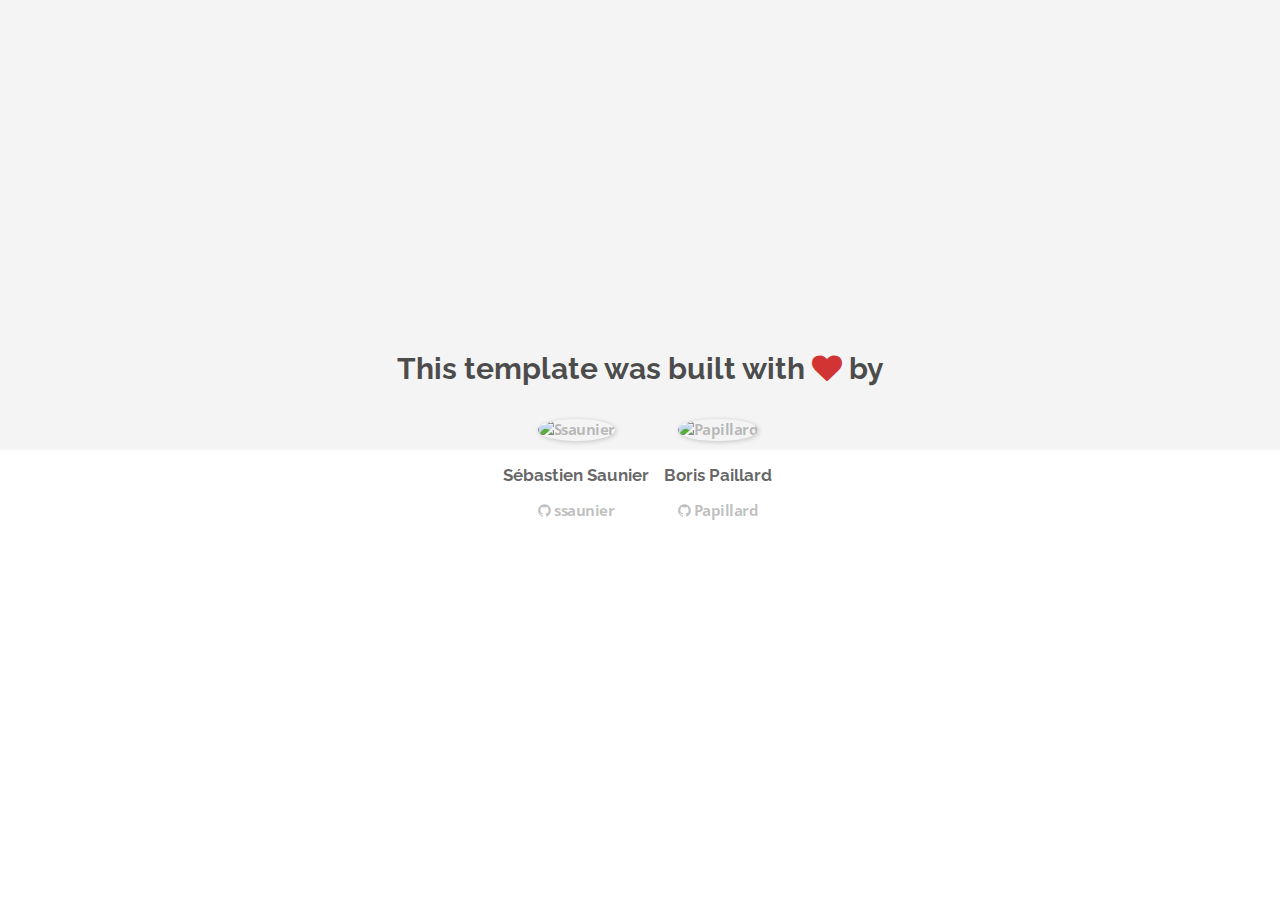
==== about.html @ 10a13725 "Automated commit at 2017-11-20 10:11:05 UTC by middleman-deploy 2.0.0-alpha" ====
<!doctype html>
<html>
  <head>
    <meta charset="utf-8">
    <meta http-equiv="x-ua-compatible" content="ie=edge">
    <meta name="viewport"
          content="width=device-width, initial-scale=1, shrink-to-fit=no">
    <!-- Use the title from a page's frontmatter if it has one -->
    <title>Le Wagon - Middleman - About</title>
    <link href="stylesheets/application-3c48b980.css" rel="stylesheet" />
    <script src="javascripts/application-93de88c9.js"></script>
    <link href="images/favicon-f15af148.png" rel="icon" type="image/png" />
  </head>
  <body>
    <div id="about">
  <div class="about-content">
    <h1>This template was built with <i class="fa fa-heart"></i> by</h1>
    <ul class="list-inline">
        <li>
<a href="https://kitt.lewagon.com/alumni/ssaunier" target="_blank">            <img src="https://kitt.lewagon.com/placeholder/users/ssaunier" class="img-circle" alt="Ssaunier" />
</a>          <h2>Sébastien Saunier</h2>
          <p>
<a href="https://github.com/ssaunier" target="_blank">              <i class="fa fa-github"></i> ssaunier
</a>          </p>
        </li>
        <li>
<a href="https://kitt.lewagon.com/alumni/Papillard" target="_blank">            <img src="https://kitt.lewagon.com/placeholder/users/Papillard" class="img-circle" alt="Papillard" />
</a>          <h2>Boris Paillard</h2>
          <p>
<a href="https://github.com/Papillard" target="_blank">              <i class="fa fa-github"></i> Papillard
</a>          </p>
        </li>
    </ul>
  </div>
</div>

  </body>
</html>
---- stylesheets/application-3c48b980.css ----
@import url("https://fonts.googleapis.com/css?family=Open+Sans:400,300,700|Raleway:400,100,300,700,500");/*!
 * Bootstrap v3.3.7 (http://getbootstrap.com)
 * Copyright 2011-2016 Twitter, Inc.
 * Licensed under MIT (https://github.com/twbs/bootstrap/blob/master/LICENSE)
 *//*! normalize.css v3.0.3 | MIT License | github.com/necolas/normalize.css */html{font-family:sans-serif;-ms-text-size-adjust:100%;-webkit-text-size-adjust:100%}body{margin:0}article,aside,details,figcaption,figure,footer,header,hgroup,main,menu,nav,section,summary{display:block}audio,canvas,progress,video{display:inline-block;vertical-align:baseline}audio:not([controls]){display:none;height:0}[hidden],template{display:none}a{background-color:transparent}a:active,a:hover{outline:0}abbr[title]{border-bottom:1px dotted}b,strong{font-weight:bold}dfn{font-style:italic}h1{font-size:2em;margin:0.67em 0}mark{background:#ff0;color:#000}small{font-size:80%}sub,sup{font-size:75%;line-height:0;position:relative;vertical-align:baseline}sup{top:-0.5em}sub{bottom:-0.25em}img{border:0}svg:not(:root){overflow:hidden}figure{margin:1em 40px}hr{-webkit-box-sizing:content-box;box-sizing:content-box;height:0}pre{overflow:auto}code,kbd,pre,samp{font-family:monospace, monospace;font-size:1em}button,input,optgroup,select,textarea{color:inherit;font:inherit;margin:0}button{overflow:visible}button,select{text-transform:none}button,html input[type="button"],input[type="reset"],input[type="submit"]{-webkit-appearance:button;cursor:pointer}button[disabled],html input[disabled]{cursor:default}button::-moz-focus-inner,input::-moz-focus-inner{border:0;padding:0}input{line-height:normal}input[type="checkbox"],input[type="radio"]{-webkit-box-sizing:border-box;box-sizing:border-box;padding:0}input[type="number"]::-webkit-inner-spin-button,input[type="number"]::-webkit-outer-spin-button{height:auto}input[type="search"]{-webkit-appearance:textfield;-webkit-box-sizing:content-box;box-sizing:content-box}input[type="search"]::-webkit-search-cancel-button,input[type="search"]::-webkit-search-decoration{-webkit-appearance:none}fieldset{border:1px solid #c0c0c0;margin:0 2px;padding:0.35em 0.625em 0.75em}legend{border:0;padding:0}textarea{overflow:auto}optgroup{font-weight:bold}table{border-collapse:collapse;border-spacing:0}td,th{padding:0}/*! Source: https://github.com/h5bp/html5-boilerplate/blob/master/src/css/main.css */@media print{*,*:before,*:after{background:transparent !important;color:#000 !important;-webkit-box-shadow:none !important;box-shadow:none !important;text-shadow:none !important}a,a:visited{text-decoration:underline}a[href]:after{content:" (" attr(href) ")"}abbr[title]:after{content:" (" attr(title) ")"}a[href^="#"]:after,a[href^="javascript:"]:after{content:""}pre,blockquote{border:1px solid #999;page-break-inside:avoid}thead{display:table-header-group}tr,img{page-break-inside:avoid}img{max-width:100% !important}p,h2,h3{orphans:3;widows:3}h2,h3{page-break-after:avoid}.navbar{display:none}.btn>.caret,.dropup>.btn>.caret{border-top-color:#000 !important}.label{border:1px solid #000}.table{border-collapse:collapse !important}.table td,.table th{background-color:#fff !important}.table-bordered th,.table-bordered td{border:1px solid #ddd !important}}@font-face{font-family:'Glyphicons Halflings';src:url("../assets/bootstrap/glyphicons-halflings-regular-86b6f62b.eot");src:url("../assets/bootstrap/glyphicons-halflings-regular-86b6f62b.eot?#iefix") format("embedded-opentype"),url("../assets/bootstrap/glyphicons-halflings-regular-ca35b697.woff2") format("woff2"),url("../assets/bootstrap/glyphicons-halflings-regular-278e49a8.woff") format("woff"),url("../assets/bootstrap/glyphicons-halflings-regular-44bc1850.ttf") format("truetype"),url("../assets/bootstrap/glyphicons-halflings-regular-de51a849.svg#glyphicons_halflingsregular") format("svg")}.glyphicon{position:relative;top:1px;display:inline-block;font-family:'Glyphicons Halflings';font-style:normal;font-weight:normal;line-height:1;-webkit-font-smoothing:antialiased;-moz-osx-font-smoothing:grayscale}.glyphicon-asterisk:before{content:"\002a"}.glyphicon-plus:before{content:"\002b"}.glyphicon-euro:before,.glyphicon-eur:before{content:"\20ac"}.glyphicon-minus:before{content:"\2212"}.glyphicon-cloud:before{content:"\2601"}.glyphicon-envelope:before{content:"\2709"}.glyphicon-pencil:before{content:"\270f"}.glyphicon-glass:before{content:"\e001"}.glyphicon-music:before{content:"\e002"}.glyphicon-search:before{content:"\e003"}.glyphicon-heart:before{content:"\e005"}.glyphicon-star:before{content:"\e006"}.glyphicon-star-empty:before{content:"\e007"}.glyphicon-user:before{content:"\e008"}.glyphicon-film:before{content:"\e009"}.glyphicon-th-large:before{content:"\e010"}.glyphicon-th:before{content:"\e011"}.glyphicon-th-list:before{content:"\e012"}.glyphicon-ok:before{content:"\e013"}.glyphicon-remove:before{content:"\e014"}.glyphicon-zoom-in:before{content:"\e015"}.glyphicon-zoom-out:before{content:"\e016"}.glyphicon-off:before{content:"\e017"}.glyphicon-signal:before{content:"\e018"}.glyphicon-cog:before{content:"\e019"}.glyphicon-trash:before{content:"\e020"}.glyphicon-home:before{content:"\e021"}.glyphicon-file:before{content:"\e022"}.glyphicon-time:before{content:"\e023"}.glyphicon-road:before{content:"\e024"}.glyphicon-download-alt:before{content:"\e025"}.glyphicon-download:before{content:"\e026"}.glyphicon-upload:before{content:"\e027"}.glyphicon-inbox:before{content:"\e028"}.glyphicon-play-circle:before{content:"\e029"}.glyphicon-repeat:before{content:"\e030"}.glyphicon-refresh:before{content:"\e031"}.glyphicon-list-alt:before{content:"\e032"}.glyphicon-lock:before{content:"\e033"}.glyphicon-flag:before{content:"\e034"}.glyphicon-headphones:before{content:"\e035"}.glyphicon-volume-off:before{content:"\e036"}.glyphicon-volume-down:before{content:"\e037"}.glyphicon-volume-up:before{content:"\e038"}.glyphicon-qrcode:before{content:"\e039"}.glyphicon-barcode:before{content:"\e040"}.glyphicon-tag:before{content:"\e041"}.glyphicon-tags:before{content:"\e042"}.glyphicon-book:before{content:"\e043"}.glyphicon-bookmark:before{content:"\e044"}.glyphicon-print:before{content:"\e045"}.glyphicon-camera:before{content:"\e046"}.glyphicon-font:before{content:"\e047"}.glyphicon-bold:before{content:"\e048"}.glyphicon-italic:before{content:"\e049"}.glyphicon-text-height:before{content:"\e050"}.glyphicon-text-width:before{content:"\e051"}.glyphicon-align-left:before{content:"\e052"}.glyphicon-align-center:before{content:"\e053"}.glyphicon-align-right:before{content:"\e054"}.glyphicon-align-justify:before{content:"\e055"}.glyphicon-list:before{content:"\e056"}.glyphicon-indent-left:before{content:"\e057"}.glyphicon-indent-right:before{content:"\e058"}.glyphicon-facetime-video:before{content:"\e059"}.glyphicon-picture:before{content:"\e060"}.glyphicon-map-marker:before{content:"\e062"}.glyphicon-adjust:before{content:"\e063"}.glyphicon-tint:before{content:"\e064"}.glyphicon-edit:before{content:"\e065"}.glyphicon-share:before{content:"\e066"}.glyphicon-check:before{content:"\e067"}.glyphicon-move:before{content:"\e068"}.glyphicon-step-backward:before{content:"\e069"}.glyphicon-fast-backward:before{content:"\e070"}.glyphicon-backward:before{content:"\e071"}.glyphicon-play:before{content:"\e072"}.glyphicon-pause:before{content:"\e073"}.glyphicon-stop:before{content:"\e074"}.glyphicon-forward:before{content:"\e075"}.glyphicon-fast-forward:before{content:"\e076"}.glyphicon-step-forward:before{content:"\e077"}.glyphicon-eject:before{content:"\e078"}.glyphicon-chevron-left:before{content:"\e079"}.glyphicon-chevron-right:before{content:"\e080"}.glyphicon-plus-sign:before{content:"\e081"}.glyphicon-minus-sign:before{content:"\e082"}.glyphicon-remove-sign:before{content:"\e083"}.glyphicon-ok-sign:before{content:"\e084"}.glyphicon-question-sign:before{content:"\e085"}.glyphicon-info-sign:before{content:"\e086"}.glyphicon-screenshot:before{content:"\e087"}.glyphicon-remove-circle:before{content:"\e088"}.glyphicon-ok-circle:before{content:"\e089"}.glyphicon-ban-circle:before{content:"\e090"}.glyphicon-arrow-left:before{content:"\e091"}.glyphicon-arrow-right:before{content:"\e092"}.glyphicon-arrow-up:before{content:"\e093"}.glyphicon-arrow-down:before{content:"\e094"}.glyphicon-share-alt:before{content:"\e095"}.glyphicon-resize-full:before{content:"\e096"}.glyphicon-resize-small:before{content:"\e097"}.glyphicon-exclamation-sign:before{content:"\e101"}.glyphicon-gift:before{content:"\e102"}.glyphicon-leaf:before{content:"\e103"}.glyphicon-fire:before{content:"\e104"}.glyphicon-eye-open:before{content:"\e105"}.glyphicon-eye-close:before{content:"\e106"}.glyphicon-warning-sign:before{content:"\e107"}.glyphicon-plane:before{content:"\e108"}.glyphicon-calendar:before{content:"\e109"}.glyphicon-random:before{content:"\e110"}.glyphicon-comment:before{content:"\e111"}.glyphicon-magnet:before{content:"\e112"}.glyphicon-chevron-up:before{content:"\e113"}.glyphicon-chevron-down:before{content:"\e114"}.glyphicon-retweet:before{content:"\e115"}.glyphicon-shopping-cart:before{content:"\e116"}.glyphicon-folder-close:before{content:"\e117"}.glyphicon-folder-open:before{content:"\e118"}.glyphicon-resize-vertical:before{content:"\e119"}.glyphicon-resize-horizontal:before{content:"\e120"}.glyphicon-hdd:before{content:"\e121"}.glyphicon-bullhorn:before{content:"\e122"}.glyphicon-bell:before{content:"\e123"}.glyphicon-certificate:before{content:"\e124"}.glyphicon-thumbs-up:before{content:"\e125"}.glyphicon-thumbs-down:before{content:"\e126"}.glyphicon-hand-right:before{content:"\e127"}.glyphicon-hand-left:before{content:"\e128"}.glyphicon-hand-up:before{content:"\e129"}.glyphicon-hand-down:before{content:"\e130"}.glyphicon-circle-arrow-right:before{content:"\e131"}.glyphicon-circle-arrow-left:before{content:"\e132"}.glyphicon-circle-arrow-up:before{content:"\e133"}.glyphicon-circle-arrow-down:before{content:"\e134"}.glyphicon-globe:before{content:"\e135"}.glyphicon-wrench:before{content:"\e136"}.glyphicon-tasks:before{content:"\e137"}.glyphicon-filter:before{content:"\e138"}.glyphicon-briefcase:before{content:"\e139"}.glyphicon-fullscreen:before{content:"\e140"}.glyphicon-dashboard:before{content:"\e141"}.glyphicon-paperclip:before{content:"\e142"}.glyphicon-heart-empty:before{content:"\e143"}.glyphicon-link:before{content:"\e144"}.glyphicon-phone:before{content:"\e145"}.glyphicon-pushpin:before{content:"\e146"}.glyphicon-usd:before{content:"\e148"}.glyphicon-gbp:before{content:"\e149"}.glyphicon-sort:before{content:"\e150"}.glyphicon-sort-by-alphabet:before{content:"\e151"}.glyphicon-sort-by-alphabet-alt:before{content:"\e152"}.glyphicon-sort-by-order:before{content:"\e153"}.glyphicon-sort-by-order-alt:before{content:"\e154"}.glyphicon-sort-by-attributes:before{content:"\e155"}.glyphicon-sort-by-attributes-alt:before{content:"\e156"}.glyphicon-unchecked:before{content:"\e157"}.glyphicon-expand:before{content:"\e158"}.glyphicon-collapse-down:before{content:"\e159"}.glyphicon-collapse-up:before{content:"\e160"}.glyphicon-log-in:before{content:"\e161"}.glyphicon-flash:before{content:"\e162"}.glyphicon-log-out:before{content:"\e163"}.glyphicon-new-window:before{content:"\e164"}.glyphicon-record:before{content:"\e165"}.glyphicon-save:before{content:"\e166"}.glyphicon-open:before{content:"\e167"}.glyphicon-saved:before{content:"\e168"}.glyphicon-import:before{content:"\e169"}.glyphicon-export:before{content:"\e170"}.glyphicon-send:before{content:"\e171"}.glyphicon-floppy-disk:before{content:"\e172"}.glyphicon-floppy-saved:before{content:"\e173"}.glyphicon-floppy-remove:before{content:"\e174"}.glyphicon-floppy-save:before{content:"\e175"}.glyphicon-floppy-open:before{content:"\e176"}.glyphicon-credit-card:before{content:"\e177"}.glyphicon-transfer:before{content:"\e178"}.glyphicon-cutlery:before{content:"\e179"}.glyphicon-header:before{content:"\e180"}.glyphicon-compressed:before{content:"\e181"}.glyphicon-earphone:before{content:"\e182"}.glyphicon-phone-alt:before{content:"\e183"}.glyphicon-tower:before{content:"\e184"}.glyphicon-stats:before{content:"\e185"}.glyphicon-sd-video:before{content:"\e186"}.glyphicon-hd-video:before{content:"\e187"}.glyphicon-subtitles:before{content:"\e188"}.glyphicon-sound-stereo:before{content:"\e189"}.glyphicon-sound-dolby:before{content:"\e190"}.glyphicon-sound-5-1:before{content:"\e191"}.glyphicon-sound-6-1:before{content:"\e192"}.glyphicon-sound-7-1:before{content:"\e193"}.glyphicon-copyright-mark:before{content:"\e194"}.glyphicon-registration-mark:before{content:"\e195"}.glyphicon-cloud-download:before{content:"\e197"}.glyphicon-cloud-upload:before{content:"\e198"}.glyphicon-tree-conifer:before{content:"\e199"}.glyphicon-tree-deciduous:before{content:"\e200"}.glyphicon-cd:before{content:"\e201"}.glyphicon-save-file:before{content:"\e202"}.glyphicon-open-file:before{content:"\e203"}.glyphicon-level-up:before{content:"\e204"}.glyphicon-copy:before{content:"\e205"}.glyphicon-paste:before{content:"\e206"}.glyphicon-alert:before{content:"\e209"}.glyphicon-equalizer:before{content:"\e210"}.glyphicon-king:before{content:"\e211"}.glyphicon-queen:before{content:"\e212"}.glyphicon-pawn:before{content:"\e213"}.glyphicon-bishop:before{content:"\e214"}.glyphicon-knight:before{content:"\e215"}.glyphicon-baby-formula:before{content:"\e216"}.glyphicon-tent:before{content:"\26fa"}.glyphicon-blackboard:before{content:"\e218"}.glyphicon-bed:before{content:"\e219"}.glyphicon-apple:before{content:"\f8ff"}.glyphicon-erase:before{content:"\e221"}.glyphicon-hourglass:before{content:"\231b"}.glyphicon-lamp:before{content:"\e223"}.glyphicon-duplicate:before{content:"\e224"}.glyphicon-piggy-bank:before{content:"\e225"}.glyphicon-scissors:before{content:"\e226"}.glyphicon-bitcoin:before{content:"\e227"}.glyphicon-btc:before{content:"\e227"}.glyphicon-xbt:before{content:"\e227"}.glyphicon-yen:before{content:"\00a5"}.glyphicon-jpy:before{content:"\00a5"}.glyphicon-ruble:before{content:"\20bd"}.glyphicon-rub:before{content:"\20bd"}.glyphicon-scale:before{content:"\e230"}.glyphicon-ice-lolly:before{content:"\e231"}.glyphicon-ice-lolly-tasted:before{content:"\e232"}.glyphicon-education:before{content:"\e233"}.glyphicon-option-horizontal:before{content:"\e234"}.glyphicon-option-vertical:before{content:"\e235"}.glyphicon-menu-hamburger:before{content:"\e236"}.glyphicon-modal-window:before{content:"\e237"}.glyphicon-oil:before{content:"\e238"}.glyphicon-grain:before{content:"\e239"}.glyphicon-sunglasses:before{content:"\e240"}.glyphicon-text-size:before{content:"\e241"}.glyphicon-text-color:before{content:"\e242"}.glyphicon-text-background:before{content:"\e243"}.glyphicon-object-align-top:before{content:"\e244"}.glyphicon-object-align-bottom:before{content:"\e245"}.glyphicon-object-align-horizontal:before{content:"\e246"}.glyphicon-object-align-left:before{content:"\e247"}.glyphicon-object-align-vertical:before{content:"\e248"}.glyphicon-object-align-right:before{content:"\e249"}.glyphicon-triangle-right:before{content:"\e250"}.glyphicon-triangle-left:before{content:"\e251"}.glyphicon-triangle-bottom:before{content:"\e252"}.glyphicon-triangle-top:before{content:"\e253"}.glyphicon-console:before{content:"\e254"}.glyphicon-superscript:before{content:"\e255"}.glyphicon-subscript:before{content:"\e256"}.glyphicon-menu-left:before{content:"\e257"}.glyphicon-menu-right:before{content:"\e258"}.glyphicon-menu-down:before{content:"\e259"}.glyphicon-menu-up:before{content:"\e260"}*{-webkit-box-sizing:border-box;box-sizing:border-box}*:before,*:after{-webkit-box-sizing:border-box;box-sizing:border-box}html{font-size:10px;-webkit-tap-highlight-color:transparent}body{font-family:"Open Sans", "Helvetica", "sans-serif";font-size:18px;line-height:1.42857143;color:#333333;background-color:#F4F4F4}input,button,select,textarea{font-family:inherit;font-size:inherit;line-height:inherit}a{color:#469AE0;text-decoration:none}a:hover,a:focus{color:#1f74ba;text-decoration:underline}a:focus{outline:5px auto -webkit-focus-ring-color;outline-offset:-2px}figure{margin:0}img{vertical-align:middle}.img-responsive{display:block;max-width:100%;height:auto}.img-rounded{border-radius:2px}.img-thumbnail{padding:4px;line-height:1.42857143;background-color:#F4F4F4;border:1px solid #ddd;border-radius:2px;-webkit-transition:all 0.2s ease-in-out;transition:all 0.2s ease-in-out;display:inline-block;max-width:100%;height:auto}.img-circle{border-radius:50%}hr{margin-top:25px;margin-bottom:25px;border:0;border-top:1px solid #eeeeee}.sr-only{position:absolute;width:1px;height:1px;margin:-1px;padding:0;overflow:hidden;clip:rect(0, 0, 0, 0);border:0}.sr-only-focusable:active,.sr-only-focusable:focus{position:static;width:auto;height:auto;margin:0;overflow:visible;clip:auto}[role="button"]{cursor:pointer}h1,h2,h3,h4,h5,h6,.h1,.h2,.h3,.h4,.h5,.h6{font-family:"Raleway", "Helvetica", "sans-serif";font-weight:500;line-height:1.1;color:inherit}h1 small,h1 .small,h2 small,h2 .small,h3 small,h3 .small,h4 small,h4 .small,h5 small,h5 .small,h6 small,h6 .small,.h1 small,.h1 .small,.h2 small,.h2 .small,.h3 small,.h3 .small,.h4 small,.h4 .small,.h5 small,.h5 .small,.h6 small,.h6 .small{font-weight:normal;line-height:1;color:#777777}h1,.h1,h2,.h2,h3,.h3{margin-top:25px;margin-bottom:12.5px}h1 small,h1 .small,.h1 small,.h1 .small,h2 small,h2 .small,.h2 small,.h2 .small,h3 small,h3 .small,.h3 small,.h3 .small{font-size:65%}h4,.h4,h5,.h5,h6,.h6{margin-top:12.5px;margin-bottom:12.5px}h4 small,h4 .small,.h4 small,.h4 .small,h5 small,h5 .small,.h5 small,.h5 .small,h6 small,h6 .small,.h6 small,.h6 .small{font-size:75%}h1,.h1{font-size:46px}h2,.h2{font-size:38px}h3,.h3{font-size:31px}h4,.h4{font-size:23px}h5,.h5{font-size:18px}h6,.h6{font-size:16px}p{margin:0 0 12.5px}.lead{margin-bottom:25px;font-size:20px;font-weight:300;line-height:1.4}@media (min-width: 768px){.lead{font-size:27px}}small,.small{font-size:88%}mark,.mark{background-color:#fcf8e3;padding:.2em}.text-left{text-align:left}.text-right{text-align:right}.text-center{text-align:center}.text-justify{text-align:justify}.text-nowrap{white-space:nowrap}.text-lowercase{text-transform:lowercase}.text-uppercase,.initialism{text-transform:uppercase}.text-capitalize{text-transform:capitalize}.text-muted{color:#777777}.text-primary{color:#469AE0}a.text-primary:hover,a.text-primary:focus{color:#2381d0}.text-success{color:#3c763d}a.text-success:hover,a.text-success:focus{color:#2b542c}.text-info{color:#31708f}a.text-info:hover,a.text-info:focus{color:#245269}.text-warning{color:#8a6d3b}a.text-warning:hover,a.text-warning:focus{color:#66512c}.text-danger{color:#a94442}a.text-danger:hover,a.text-danger:focus{color:#843534}.bg-primary{color:#fff}.bg-primary{background-color:#469AE0}a.bg-primary:hover,a.bg-primary:focus{background-color:#2381d0}.bg-success{background-color:#dff0d8}a.bg-success:hover,a.bg-success:focus{background-color:#c1e2b3}.bg-info{background-color:#d9edf7}a.bg-info:hover,a.bg-info:focus{background-color:#afd9ee}.bg-warning{background-color:#fcf8e3}a.bg-warning:hover,a.bg-warning:focus{background-color:#f7ecb5}.bg-danger{background-color:#f2dede}a.bg-danger:hover,a.bg-danger:focus{background-color:#e4b9b9}.page-header{padding-bottom:11.5px;margin:50px 0 25px;border-bottom:1px solid #eeeeee}ul,ol{margin-top:0;margin-bottom:12.5px}ul ul,ul ol,ol ul,ol ol{margin-bottom:0}.list-unstyled{padding-left:0;list-style:none}.list-inline{padding-left:0;list-style:none;margin-left:-5px}.list-inline>li{display:inline-block;padding-left:5px;padding-right:5px}dl{margin-top:0;margin-bottom:25px}dt,dd{line-height:1.42857143}dt{font-weight:bold}dd{margin-left:0}.dl-horizontal dd:before,.dl-horizontal dd:after{content:" ";display:table}.dl-horizontal dd:after{clear:both}@media (min-width: 768px){.dl-horizontal dt{float:left;width:160px;clear:left;text-align:right;overflow:hidden;text-overflow:ellipsis;white-space:nowrap}.dl-horizontal dd{margin-left:180px}}abbr[title],abbr[data-original-title]{cursor:help;border-bottom:1px dotted #777777}.initialism{font-size:90%}blockquote{padding:12.5px 25px;margin:0 0 25px;font-size:22.5px;border-left:5px solid #eeeeee}blockquote p:last-child,blockquote ul:last-child,blockquote ol:last-child{margin-bottom:0}blockquote footer,blockquote small,blockquote .small{display:block;font-size:80%;line-height:1.42857143;color:#777777}blockquote footer:before,blockquote small:before,blockquote .small:before{content:'\2014 \00A0'}.blockquote-reverse,blockquote.pull-right{padding-right:15px;padding-left:0;border-right:5px solid #eeeeee;border-left:0;text-align:right}.blockquote-reverse footer:before,.blockquote-reverse small:before,.blockquote-reverse .small:before,blockquote.pull-right footer:before,blockquote.pull-right small:before,blockquote.pull-right .small:before{content:''}.blockquote-reverse footer:after,.blockquote-reverse small:after,.blockquote-reverse .small:after,blockquote.pull-right footer:after,blockquote.pull-right small:after,blockquote.pull-right .small:after{content:'\00A0 \2014'}address{margin-bottom:25px;font-style:normal;line-height:1.42857143}code,kbd,pre,samp{font-family:Menlo, Monaco, Consolas, "Courier New", monospace}code{padding:2px 4px;font-size:90%;color:#c7254e;background-color:#f9f2f4;border-radius:2px}kbd{padding:2px 4px;font-size:90%;color:#fff;background-color:#333;border-radius:2px;-webkit-box-shadow:inset 0 -1px 0 rgba(0,0,0,0.25);box-shadow:inset 0 -1px 0 rgba(0,0,0,0.25)}kbd kbd{padding:0;font-size:100%;font-weight:bold;-webkit-box-shadow:none;box-shadow:none}pre{display:block;padding:12px;margin:0 0 12.5px;font-size:17px;line-height:1.42857143;word-break:break-all;word-wrap:break-word;color:#333333;background-color:#f5f5f5;border:1px solid #ccc;border-radius:2px}pre code{padding:0;font-size:inherit;color:inherit;white-space:pre-wrap;background-color:transparent;border-radius:0}.pre-scrollable{max-height:340px;overflow-y:scroll}.container{margin-right:auto;margin-left:auto;padding-left:15px;padding-right:15px}.container:before,.container:after{content:" ";display:table}.container:after{clear:both}@media (min-width: 768px){.container{width:750px}}@media (min-width: 992px){.container{width:970px}}@media (min-width: 1200px){.container{width:1170px}}.container-fluid{margin-right:auto;margin-left:auto;padding-left:15px;padding-right:15px}.container-fluid:before,.container-fluid:after{content:" ";display:table}.container-fluid:after{clear:both}.row{margin-left:-15px;margin-right:-15px}.row:before,.row:after{content:" ";display:table}.row:after{clear:both}.col-xs-1,.col-sm-1,.col-md-1,.col-lg-1,.col-xs-2,.col-sm-2,.col-md-2,.col-lg-2,.col-xs-3,.col-sm-3,.col-md-3,.col-lg-3,.col-xs-4,.col-sm-4,.col-md-4,.col-lg-4,.col-xs-5,.col-sm-5,.col-md-5,.col-lg-5,.col-xs-6,.col-sm-6,.col-md-6,.col-lg-6,.col-xs-7,.col-sm-7,.col-md-7,.col-lg-7,.col-xs-8,.col-sm-8,.col-md-8,.col-lg-8,.col-xs-9,.col-sm-9,.col-md-9,.col-lg-9,.col-xs-10,.col-sm-10,.col-md-10,.col-lg-10,.col-xs-11,.col-sm-11,.col-md-11,.col-lg-11,.col-xs-12,.col-sm-12,.col-md-12,.col-lg-12{position:relative;min-height:1px;padding-left:15px;padding-right:15px}.col-xs-1,.col-xs-2,.col-xs-3,.col-xs-4,.col-xs-5,.col-xs-6,.col-xs-7,.col-xs-8,.col-xs-9,.col-xs-10,.col-xs-11,.col-xs-12{float:left}.col-xs-1{width:8.33333333%}.col-xs-2{width:16.66666667%}.col-xs-3{width:25%}.col-xs-4{width:33.33333333%}.col-xs-5{width:41.66666667%}.col-xs-6{width:50%}.col-xs-7{width:58.33333333%}.col-xs-8{width:66.66666667%}.col-xs-9{width:75%}.col-xs-10{width:83.33333333%}.col-xs-11{width:91.66666667%}.col-xs-12{width:100%}.col-xs-pull-0{right:auto}.col-xs-pull-1{right:8.33333333%}.col-xs-pull-2{right:16.66666667%}.col-xs-pull-3{right:25%}.col-xs-pull-4{right:33.33333333%}.col-xs-pull-5{right:41.66666667%}.col-xs-pull-6{right:50%}.col-xs-pull-7{right:58.33333333%}.col-xs-pull-8{right:66.66666667%}.col-xs-pull-9{right:75%}.col-xs-pull-10{right:83.33333333%}.col-xs-pull-11{right:91.66666667%}.col-xs-pull-12{right:100%}.col-xs-push-0{left:auto}.col-xs-push-1{left:8.33333333%}.col-xs-push-2{left:16.66666667%}.col-xs-push-3{left:25%}.col-xs-push-4{left:33.33333333%}.col-xs-push-5{left:41.66666667%}.col-xs-push-6{left:50%}.col-xs-push-7{left:58.33333333%}.col-xs-push-8{left:66.66666667%}.col-xs-push-9{left:75%}.col-xs-push-10{left:83.33333333%}.col-xs-push-11{left:91.66666667%}.col-xs-push-12{left:100%}.col-xs-offset-0{margin-left:0%}.col-xs-offset-1{margin-left:8.33333333%}.col-xs-offset-2{margin-left:16.66666667%}.col-xs-offset-3{margin-left:25%}.col-xs-offset-4{margin-left:33.33333333%}.col-xs-offset-5{margin-left:41.66666667%}.col-xs-offset-6{margin-left:50%}.col-xs-offset-7{margin-left:58.33333333%}.col-xs-offset-8{margin-left:66.66666667%}.col-xs-offset-9{margin-left:75%}.col-xs-offset-10{margin-left:83.33333333%}.col-xs-offset-11{margin-left:91.66666667%}.col-xs-offset-12{margin-left:100%}@media (min-width: 768px){.col-sm-1,.col-sm-2,.col-sm-3,.col-sm-4,.col-sm-5,.col-sm-6,.col-sm-7,.col-sm-8,.col-sm-9,.col-sm-10,.col-sm-11,.col-sm-12{float:left}.col-sm-1{width:8.33333333%}.col-sm-2{width:16.66666667%}.col-sm-3{width:25%}.col-sm-4{width:33.33333333%}.col-sm-5{width:41.66666667%}.col-sm-6{width:50%}.col-sm-7{width:58.33333333%}.col-sm-8{width:66.66666667%}.col-sm-9{width:75%}.col-sm-10{width:83.33333333%}.col-sm-11{width:91.66666667%}.col-sm-12{width:100%}.col-sm-pull-0{right:auto}.col-sm-pull-1{right:8.33333333%}.col-sm-pull-2{right:16.66666667%}.col-sm-pull-3{right:25%}.col-sm-pull-4{right:33.33333333%}.col-sm-pull-5{right:41.66666667%}.col-sm-pull-6{right:50%}.col-sm-pull-7{right:58.33333333%}.col-sm-pull-8{right:66.66666667%}.col-sm-pull-9{right:75%}.col-sm-pull-10{right:83.33333333%}.col-sm-pull-11{right:91.66666667%}.col-sm-pull-12{right:100%}.col-sm-push-0{left:auto}.col-sm-push-1{left:8.33333333%}.col-sm-push-2{left:16.66666667%}.col-sm-push-3{left:25%}.col-sm-push-4{left:33.33333333%}.col-sm-push-5{left:41.66666667%}.col-sm-push-6{left:50%}.col-sm-push-7{left:58.33333333%}.col-sm-push-8{left:66.66666667%}.col-sm-push-9{left:75%}.col-sm-push-10{left:83.33333333%}.col-sm-push-11{left:91.66666667%}.col-sm-push-12{left:100%}.col-sm-offset-0{margin-left:0%}.col-sm-offset-1{margin-left:8.33333333%}.col-sm-offset-2{margin-left:16.66666667%}.col-sm-offset-3{margin-left:25%}.col-sm-offset-4{margin-left:33.33333333%}.col-sm-offset-5{margin-left:41.66666667%}.col-sm-offset-6{margin-left:50%}.col-sm-offset-7{margin-left:58.33333333%}.col-sm-offset-8{margin-left:66.66666667%}.col-sm-offset-9{margin-left:75%}.col-sm-offset-10{margin-left:83.33333333%}.col-sm-offset-11{margin-left:91.66666667%}.col-sm-offset-12{margin-left:100%}}@media (min-width: 992px){.col-md-1,.col-md-2,.col-md-3,.col-md-4,.col-md-5,.col-md-6,.col-md-7,.col-md-8,.col-md-9,.col-md-10,.col-md-11,.col-md-12{float:left}.col-md-1{width:8.33333333%}.col-md-2{width:16.66666667%}.col-md-3{width:25%}.col-md-4{width:33.33333333%}.col-md-5{width:41.66666667%}.col-md-6{width:50%}.col-md-7{width:58.33333333%}.col-md-8{width:66.66666667%}.col-md-9{width:75%}.col-md-10{width:83.33333333%}.col-md-11{width:91.66666667%}.col-md-12{width:100%}.col-md-pull-0{right:auto}.col-md-pull-1{right:8.33333333%}.col-md-pull-2{right:16.66666667%}.col-md-pull-3{right:25%}.col-md-pull-4{right:33.33333333%}.col-md-pull-5{right:41.66666667%}.col-md-pull-6{right:50%}.col-md-pull-7{right:58.33333333%}.col-md-pull-8{right:66.66666667%}.col-md-pull-9{right:75%}.col-md-pull-10{right:83.33333333%}.col-md-pull-11{right:91.66666667%}.col-md-pull-12{right:100%}.col-md-push-0{left:auto}.col-md-push-1{left:8.33333333%}.col-md-push-2{left:16.66666667%}.col-md-push-3{left:25%}.col-md-push-4{left:33.33333333%}.col-md-push-5{left:41.66666667%}.col-md-push-6{left:50%}.col-md-push-7{left:58.33333333%}.col-md-push-8{left:66.66666667%}.col-md-push-9{left:75%}.col-md-push-10{left:83.33333333%}.col-md-push-11{left:91.66666667%}.col-md-push-12{left:100%}.col-md-offset-0{margin-left:0%}.col-md-offset-1{margin-left:8.33333333%}.col-md-offset-2{margin-left:16.66666667%}.col-md-offset-3{margin-left:25%}.col-md-offset-4{margin-left:33.33333333%}.col-md-offset-5{margin-left:41.66666667%}.col-md-offset-6{margin-left:50%}.col-md-offset-7{margin-left:58.33333333%}.col-md-offset-8{margin-left:66.66666667%}.col-md-offset-9{margin-left:75%}.col-md-offset-10{margin-left:83.33333333%}.col-md-offset-11{margin-left:91.66666667%}.col-md-offset-12{margin-left:100%}}@media (min-width: 1200px){.col-lg-1,.col-lg-2,.col-lg-3,.col-lg-4,.col-lg-5,.col-lg-6,.col-lg-7,.col-lg-8,.col-lg-9,.col-lg-10,.col-lg-11,.col-lg-12{float:left}.col-lg-1{width:8.33333333%}.col-lg-2{width:16.66666667%}.col-lg-3{width:25%}.col-lg-4{width:33.33333333%}.col-lg-5{width:41.66666667%}.col-lg-6{width:50%}.col-lg-7{width:58.33333333%}.col-lg-8{width:66.66666667%}.col-lg-9{width:75%}.col-lg-10{width:83.33333333%}.col-lg-11{width:91.66666667%}.col-lg-12{width:100%}.col-lg-pull-0{right:auto}.col-lg-pull-1{right:8.33333333%}.col-lg-pull-2{right:16.66666667%}.col-lg-pull-3{right:25%}.col-lg-pull-4{right:33.33333333%}.col-lg-pull-5{right:41.66666667%}.col-lg-pull-6{right:50%}.col-lg-pull-7{right:58.33333333%}.col-lg-pull-8{right:66.66666667%}.col-lg-pull-9{right:75%}.col-lg-pull-10{right:83.33333333%}.col-lg-pull-11{right:91.66666667%}.col-lg-pull-12{right:100%}.col-lg-push-0{left:auto}.col-lg-push-1{left:8.33333333%}.col-lg-push-2{left:16.66666667%}.col-lg-push-3{left:25%}.col-lg-push-4{left:33.33333333%}.col-lg-push-5{left:41.66666667%}.col-lg-push-6{left:50%}.col-lg-push-7{left:58.33333333%}.col-lg-push-8{left:66.66666667%}.col-lg-push-9{left:75%}.col-lg-push-10{left:83.33333333%}.col-lg-push-11{left:91.66666667%}.col-lg-push-12{left:100%}.col-lg-offset-0{margin-left:0%}.col-lg-offset-1{margin-left:8.33333333%}.col-lg-offset-2{margin-left:16.66666667%}.col-lg-offset-3{margin-left:25%}.col-lg-offset-4{margin-left:33.33333333%}.col-lg-offset-5{margin-left:41.66666667%}.col-lg-offset-6{margin-left:50%}.col-lg-offset-7{margin-left:58.33333333%}.col-lg-offset-8{margin-left:66.66666667%}.col-lg-offset-9{margin-left:75%}.col-lg-offset-10{margin-left:83.33333333%}.col-lg-offset-11{margin-left:91.66666667%}.col-lg-offset-12{margin-left:100%}}table{background-color:transparent}caption{padding-top:8px;padding-bottom:8px;color:#777777;text-align:left}th{text-align:left}.table{width:100%;max-width:100%;margin-bottom:25px}.table>thead>tr>th,.table>thead>tr>td,.table>tbody>tr>th,.table>tbody>tr>td,.table>tfoot>tr>th,.table>tfoot>tr>td{padding:8px;line-height:1.42857143;vertical-align:top;border-top:1px solid #ddd}.table>thead>tr>th{vertical-align:bottom;border-bottom:2px solid #ddd}.table>caption+thead>tr:first-child>th,.table>caption+thead>tr:first-child>td,.table>colgroup+thead>tr:first-child>th,.table>colgroup+thead>tr:first-child>td,.table>thead:first-child>tr:first-child>th,.table>thead:first-child>tr:first-child>td{border-top:0}.table>tbody+tbody{border-top:2px solid #ddd}.table .table{background-color:#F4F4F4}.table-condensed>thead>tr>th,.table-condensed>thead>tr>td,.table-condensed>tbody>tr>th,.table-condensed>tbody>tr>td,.table-condensed>tfoot>tr>th,.table-condensed>tfoot>tr>td{padding:5px}.table-bordered{border:1px solid #ddd}.table-bordered>thead>tr>th,.table-bordered>thead>tr>td,.table-bordered>tbody>tr>th,.table-bordered>tbody>tr>td,.table-bordered>tfoot>tr>th,.table-bordered>tfoot>tr>td{border:1px solid #ddd}.table-bordered>thead>tr>th,.table-bordered>thead>tr>td{border-bottom-width:2px}.table-striped>tbody>tr:nth-of-type(odd){background-color:#f9f9f9}.table-hover>tbody>tr:hover{background-color:#f5f5f5}table col[class*="col-"]{position:static;float:none;display:table-column}table td[class*="col-"],table th[class*="col-"]{position:static;float:none;display:table-cell}.table>thead>tr>td.active,.table>thead>tr>th.active,.table>thead>tr.active>td,.table>thead>tr.active>th,.table>tbody>tr>td.active,.table>tbody>tr>th.active,.table>tbody>tr.active>td,.table>tbody>tr.active>th,.table>tfoot>tr>td.active,.table>tfoot>tr>th.active,.table>tfoot>tr.active>td,.table>tfoot>tr.active>th{background-color:#f5f5f5}.table-hover>tbody>tr>td.active:hover,.table-hover>tbody>tr>th.active:hover,.table-hover>tbody>tr.active:hover>td,.table-hover>tbody>tr:hover>.active,.table-hover>tbody>tr.active:hover>th{background-color:#e8e8e8}.table>thead>tr>td.success,.table>thead>tr>th.success,.table>thead>tr.success>td,.table>thead>tr.success>th,.table>tbody>tr>td.success,.table>tbody>tr>th.success,.table>tbody>tr.success>td,.table>tbody>tr.success>th,.table>tfoot>tr>td.success,.table>tfoot>tr>th.success,.table>tfoot>tr.success>td,.table>tfoot>tr.success>th{background-color:#dff0d8}.table-hover>tbody>tr>td.success:hover,.table-hover>tbody>tr>th.success:hover,.table-hover>tbody>tr.success:hover>td,.table-hover>tbody>tr:hover>.success,.table-hover>tbody>tr.success:hover>th{background-color:#d0e9c6}.table>thead>tr>td.info,.table>thead>tr>th.info,.table>thead>tr.info>td,.table>thead>tr.info>th,.table>tbody>tr>td.info,.table>tbody>tr>th.info,.table>tbody>tr.info>td,.table>tbody>tr.info>th,.table>tfoot>tr>td.info,.table>tfoot>tr>th.info,.table>tfoot>tr.info>td,.table>tfoot>tr.info>th{background-color:#d9edf7}.table-hover>tbody>tr>td.info:hover,.table-hover>tbody>tr>th.info:hover,.table-hover>tbody>tr.info:hover>td,.table-hover>tbody>tr:hover>.info,.table-hover>tbody>tr.info:hover>th{background-color:#c4e3f3}.table>thead>tr>td.warning,.table>thead>tr>th.warning,.table>thead>tr.warning>td,.table>thead>tr.warning>th,.table>tbody>tr>td.warning,.table>tbody>tr>th.warning,.table>tbody>tr.warning>td,.table>tbody>tr.warning>th,.table>tfoot>tr>td.warning,.table>tfoot>tr>th.warning,.table>tfoot>tr.warning>td,.table>tfoot>tr.warning>th{background-color:#fcf8e3}.table-hover>tbody>tr>td.warning:hover,.table-hover>tbody>tr>th.warning:hover,.table-hover>tbody>tr.warning:hover>td,.table-hover>tbody>tr:hover>.warning,.table-hover>tbody>tr.warning:hover>th{background-color:#faf2cc}.table>thead>tr>td.danger,.table>thead>tr>th.danger,.table>thead>tr.danger>td,.table>thead>tr.danger>th,.table>tbody>tr>td.danger,.table>tbody>tr>th.danger,.table>tbody>tr.danger>td,.table>tbody>tr.danger>th,.table>tfoot>tr>td.danger,.table>tfoot>tr>th.danger,.table>tfoot>tr.danger>td,.table>tfoot>tr.danger>th{background-color:#f2dede}.table-hover>tbody>tr>td.danger:hover,.table-hover>tbody>tr>th.danger:hover,.table-hover>tbody>tr.danger:hover>td,.table-hover>tbody>tr:hover>.danger,.table-hover>tbody>tr.danger:hover>th{background-color:#ebcccc}.table-responsive{overflow-x:auto;min-height:0.01%}@media screen and (max-width: 767px){.table-responsive{width:100%;margin-bottom:18.75px;overflow-y:hidden;-ms-overflow-style:-ms-autohiding-scrollbar;border:1px solid #ddd}.table-responsive>.table{margin-bottom:0}.table-responsive>.table>thead>tr>th,.table-responsive>.table>thead>tr>td,.table-responsive>.table>tbody>tr>th,.table-responsive>.table>tbody>tr>td,.table-responsive>.table>tfoot>tr>th,.table-responsive>.table>tfoot>tr>td{white-space:nowrap}.table-responsive>.table-bordered{border:0}.table-responsive>.table-bordered>thead>tr>th:first-child,.table-responsive>.table-bordered>thead>tr>td:first-child,.table-responsive>.table-bordered>tbody>tr>th:first-child,.table-responsive>.table-bordered>tbody>tr>td:first-child,.table-responsive>.table-bordered>tfoot>tr>th:first-child,.table-responsive>.table-bordered>tfoot>tr>td:first-child{border-left:0}.table-responsive>.table-bordered>thead>tr>th:last-child,.table-responsive>.table-bordered>thead>tr>td:last-child,.table-responsive>.table-bordered>tbody>tr>th:last-child,.table-responsive>.table-bordered>tbody>tr>td:last-child,.table-responsive>.table-bordered>tfoot>tr>th:last-child,.table-responsive>.table-bordered>tfoot>tr>td:last-child{border-right:0}.table-responsive>.table-bordered>tbody>tr:last-child>th,.table-responsive>.table-bordered>tbody>tr:last-child>td,.table-responsive>.table-bordered>tfoot>tr:last-child>th,.table-responsive>.table-bordered>tfoot>tr:last-child>td{border-bottom:0}}fieldset{padding:0;margin:0;border:0;min-width:0}legend{display:block;width:100%;padding:0;margin-bottom:25px;font-size:27px;line-height:inherit;color:#333333;border:0;border-bottom:1px solid #e5e5e5}label{display:inline-block;max-width:100%;margin-bottom:5px;font-weight:bold}input[type="search"]{-webkit-box-sizing:border-box;box-sizing:border-box}input[type="radio"],input[type="checkbox"]{margin:4px 0 0;margin-top:1px \9;line-height:normal}input[type="file"]{display:block}input[type="range"]{display:block;width:100%}select[multiple],select[size]{height:auto}input[type="file"]:focus,input[type="radio"]:focus,input[type="checkbox"]:focus{outline:5px auto -webkit-focus-ring-color;outline-offset:-2px}output{display:block;padding-top:7px;font-size:18px;line-height:1.42857143;color:#000000}.form-control{display:block;width:100%;height:39px;padding:6px 12px;font-size:18px;line-height:1.42857143;color:#000000;background-color:#fff;background-image:none;border:1px solid #ccc;border-radius:2px;-webkit-box-shadow:inset 0 1px 1px rgba(0,0,0,0.075);box-shadow:inset 0 1px 1px rgba(0,0,0,0.075);-webkit-transition:border-color ease-in-out 0.15s, box-shadow ease-in-out 0.15s;-webkit-transition:border-color ease-in-out 0.15s, -webkit-box-shadow ease-in-out 0.15s;transition:border-color ease-in-out 0.15s, -webkit-box-shadow ease-in-out 0.15s;transition:border-color ease-in-out 0.15s, box-shadow ease-in-out 0.15s;transition:border-color ease-in-out 0.15s, box-shadow ease-in-out 0.15s, -webkit-box-shadow ease-in-out 0.15s}.form-control:focus{border-color:#66afe9;outline:0;-webkit-box-shadow:inset 0 1px 1px rgba(0,0,0,0.075),0 0 8px rgba(102,175,233,0.6);box-shadow:inset 0 1px 1px rgba(0,0,0,0.075),0 0 8px rgba(102,175,233,0.6)}.form-control::-moz-placeholder{color:#999;opacity:1}.form-control:-ms-input-placeholder{color:#999}.form-control::-webkit-input-placeholder{color:#999}.form-control::-ms-expand{border:0;background-color:transparent}.form-control[disabled],.form-control[readonly],fieldset[disabled] .form-control{background-color:#eeeeee;opacity:1}.form-control[disabled],fieldset[disabled] .form-control{cursor:not-allowed}textarea.form-control{height:auto}input[type="search"]{-webkit-appearance:none}@media screen and (-webkit-min-device-pixel-ratio: 0){input[type="date"].form-control,input[type="time"].form-control,input[type="datetime-local"].form-control,input[type="month"].form-control{line-height:39px}input[type="date"].input-sm,.input-group-sm>input[type="date"].form-control,.input-group-sm>input[type="date"].input-group-addon,.input-group-sm>.input-group-btn>input[type="date"].btn,.input-group-sm input[type="date"],input[type="time"].input-sm,.input-group-sm>input[type="time"].form-control,.input-group-sm>input[type="time"].input-group-addon,.input-group-sm>.input-group-btn>input[type="time"].btn,.input-group-sm input[type="time"],input[type="datetime-local"].input-sm,.input-group-sm>input[type="datetime-local"].form-control,.input-group-sm>input[type="datetime-local"].input-group-addon,.input-group-sm>.input-group-btn>input[type="datetime-local"].btn,.input-group-sm input[type="datetime-local"],input[type="month"].input-sm,.input-group-sm>input[type="month"].form-control,.input-group-sm>input[type="month"].input-group-addon,.input-group-sm>.input-group-btn>input[type="month"].btn,.input-group-sm input[type="month"]{line-height:36px}input[type="date"].input-lg,.input-group-lg>input[type="date"].form-control,.input-group-lg>input[type="date"].input-group-addon,.input-group-lg>.input-group-btn>input[type="date"].btn,.input-group-lg input[type="date"],input[type="time"].input-lg,.input-group-lg>input[type="time"].form-control,.input-group-lg>input[type="time"].input-group-addon,.input-group-lg>.input-group-btn>input[type="time"].btn,.input-group-lg input[type="time"],input[type="datetime-local"].input-lg,.input-group-lg>input[type="datetime-local"].form-control,.input-group-lg>input[type="datetime-local"].input-group-addon,.input-group-lg>.input-group-btn>input[type="datetime-local"].btn,.input-group-lg input[type="datetime-local"],input[type="month"].input-lg,.input-group-lg>input[type="month"].form-control,.input-group-lg>input[type="month"].input-group-addon,.input-group-lg>.input-group-btn>input[type="month"].btn,.input-group-lg input[type="month"]{line-height:53px}}.form-group{margin-bottom:15px}.radio,.checkbox{position:relative;display:block;margin-top:10px;margin-bottom:10px}.radio label,.checkbox label{min-height:25px;padding-left:20px;margin-bottom:0;font-weight:normal;cursor:pointer}.radio input[type="radio"],.radio-inline input[type="radio"],.checkbox input[type="checkbox"],.checkbox-inline input[type="checkbox"]{position:absolute;margin-left:-20px;margin-top:4px \9}.radio+.radio,.checkbox+.checkbox{margin-top:-5px}.radio-inline,.checkbox-inline{position:relative;display:inline-block;padding-left:20px;margin-bottom:0;vertical-align:middle;font-weight:normal;cursor:pointer}.radio-inline+.radio-inline,.checkbox-inline+.checkbox-inline{margin-top:0;margin-left:10px}input[type="radio"][disabled],input[type="radio"].disabled,fieldset[disabled] input[type="radio"],input[type="checkbox"][disabled],input[type="checkbox"].disabled,fieldset[disabled] input[type="checkbox"]{cursor:not-allowed}.radio-inline.disabled,fieldset[disabled] .radio-inline,.checkbox-inline.disabled,fieldset[disabled] .checkbox-inline{cursor:not-allowed}.radio.disabled label,fieldset[disabled] .radio label,.checkbox.disabled label,fieldset[disabled] .checkbox label{cursor:not-allowed}.form-control-static{padding-top:7px;padding-bottom:7px;margin-bottom:0;min-height:43px}.form-control-static.input-lg,.input-group-lg>.form-control-static.form-control,.input-group-lg>.form-control-static.input-group-addon,.input-group-lg>.input-group-btn>.form-control-static.btn,.form-control-static.input-sm,.input-group-sm>.form-control-static.form-control,.input-group-sm>.form-control-static.input-group-addon,.input-group-sm>.input-group-btn>.form-control-static.btn{padding-left:0;padding-right:0}.input-sm,.input-group-sm>.form-control,.input-group-sm>.input-group-addon,.input-group-sm>.input-group-btn>.btn{height:36px;padding:5px 10px;font-size:16px;line-height:1.5;border-radius:2px}select.input-sm,.input-group-sm>select.form-control,.input-group-sm>select.input-group-addon,.input-group-sm>.input-group-btn>select.btn{height:36px;line-height:36px}textarea.input-sm,.input-group-sm>textarea.form-control,.input-group-sm>textarea.input-group-addon,.input-group-sm>.input-group-btn>textarea.btn,select[multiple].input-sm,.input-group-sm>select[multiple].form-control,.input-group-sm>select[multiple].input-group-addon,.input-group-sm>.input-group-btn>select[multiple].btn{height:auto}.form-group-sm .form-control{height:36px;padding:5px 10px;font-size:16px;line-height:1.5;border-radius:2px}.form-group-sm select.form-control{height:36px;line-height:36px}.form-group-sm textarea.form-control,.form-group-sm select[multiple].form-control{height:auto}.form-group-sm .form-control-static{height:36px;min-height:41px;padding:6px 10px;font-size:16px;line-height:1.5}.input-lg,.input-group-lg>.form-control,.input-group-lg>.input-group-addon,.input-group-lg>.input-group-btn>.btn{height:53px;padding:10px 16px;font-size:23px;line-height:1.3333333;border-radius:2px}select.input-lg,.input-group-lg>select.form-control,.input-group-lg>select.input-group-addon,.input-group-lg>.input-group-btn>select.btn{height:53px;line-height:53px}textarea.input-lg,.input-group-lg>textarea.form-control,.input-group-lg>textarea.input-group-addon,.input-group-lg>.input-group-btn>textarea.btn,select[multiple].input-lg,.input-group-lg>select[multiple].form-control,.input-group-lg>select[multiple].input-group-addon,.input-group-lg>.input-group-btn>select[multiple].btn{height:auto}.form-group-lg .form-control{height:53px;padding:10px 16px;font-size:23px;line-height:1.3333333;border-radius:2px}.form-group-lg select.form-control{height:53px;line-height:53px}.form-group-lg textarea.form-control,.form-group-lg select[multiple].form-control{height:auto}.form-group-lg .form-control-static{height:53px;min-height:48px;padding:11px 16px;font-size:23px;line-height:1.3333333}.has-feedback{position:relative}.has-feedback .form-control{padding-right:48.75px}.form-control-feedback{position:absolute;top:0;right:0;z-index:2;display:block;width:39px;height:39px;line-height:39px;text-align:center;pointer-events:none}.input-lg+.form-control-feedback,.input-group-lg>.form-control+.form-control-feedback,.input-group-lg>.input-group-addon+.form-control-feedback,.input-group-lg>.input-group-btn>.btn+.form-control-feedback,.input-group-lg+.form-control-feedback,.form-group-lg .form-control+.form-control-feedback{width:53px;height:53px;line-height:53px}.input-sm+.form-control-feedback,.input-group-sm>.form-control+.form-control-feedback,.input-group-sm>.input-group-addon+.form-control-feedback,.input-group-sm>.input-group-btn>.btn+.form-control-feedback,.input-group-sm+.form-control-feedback,.form-group-sm .form-control+.form-control-feedback{width:36px;height:36px;line-height:36px}.has-success .help-block,.has-success .control-label,.has-success .radio,.has-success .checkbox,.has-success .radio-inline,.has-success .checkbox-inline,.has-success.radio label,.has-success.checkbox label,.has-success.radio-inline label,.has-success.checkbox-inline label{color:#3c763d}.has-success .form-control{border-color:#3c763d;-webkit-box-shadow:inset 0 1px 1px rgba(0,0,0,0.075);box-shadow:inset 0 1px 1px rgba(0,0,0,0.075)}.has-success .form-control:focus{border-color:#2b542c;-webkit-box-shadow:inset 0 1px 1px rgba(0,0,0,0.075),0 0 6px #67b168;box-shadow:inset 0 1px 1px rgba(0,0,0,0.075),0 0 6px #67b168}.has-success .input-group-addon{color:#3c763d;border-color:#3c763d;background-color:#dff0d8}.has-success .form-control-feedback{color:#3c763d}.has-warning .help-block,.has-warning .control-label,.has-warning .radio,.has-warning .checkbox,.has-warning .radio-inline,.has-warning .checkbox-inline,.has-warning.radio label,.has-warning.checkbox label,.has-warning.radio-inline label,.has-warning.checkbox-inline label{color:#8a6d3b}.has-warning .form-control{border-color:#8a6d3b;-webkit-box-shadow:inset 0 1px 1px rgba(0,0,0,0.075);box-shadow:inset 0 1px 1px rgba(0,0,0,0.075)}.has-warning .form-control:focus{border-color:#66512c;-webkit-box-shadow:inset 0 1px 1px rgba(0,0,0,0.075),0 0 6px #c0a16b;box-shadow:inset 0 1px 1px rgba(0,0,0,0.075),0 0 6px #c0a16b}.has-warning .input-group-addon{color:#8a6d3b;border-color:#8a6d3b;background-color:#fcf8e3}.has-warning .form-control-feedback{color:#8a6d3b}.has-error .help-block,.has-error .control-label,.has-error .radio,.has-error .checkbox,.has-error .radio-inline,.has-error .checkbox-inline,.has-error.radio label,.has-error.checkbox label,.has-error.radio-inline label,.has-error.checkbox-inline label{color:#a94442}.has-error .form-control{border-color:#a94442;-webkit-box-shadow:inset 0 1px 1px rgba(0,0,0,0.075);box-shadow:inset 0 1px 1px rgba(0,0,0,0.075)}.has-error .form-control:focus{border-color:#843534;-webkit-box-shadow:inset 0 1px 1px rgba(0,0,0,0.075),0 0 6px #ce8483;box-shadow:inset 0 1px 1px rgba(0,0,0,0.075),0 0 6px #ce8483}.has-error .input-group-addon{color:#a94442;border-color:#a94442;background-color:#f2dede}.has-error .form-control-feedback{color:#a94442}.has-feedback label ~ .form-control-feedback{top:30px}.has-feedback label.sr-only ~ .form-control-feedback{top:0}.help-block{display:block;margin-top:5px;margin-bottom:10px;color:#737373}@media (min-width: 768px){.form-inline .form-group{display:inline-block;margin-bottom:0;vertical-align:middle}.form-inline .form-control{display:inline-block;width:auto;vertical-align:middle}.form-inline .form-control-static{display:inline-block}.form-inline .input-group{display:inline-table;vertical-align:middle}.form-inline .input-group .input-group-addon,.form-inline .input-group .input-group-btn,.form-inline .input-group .form-control{width:auto}.form-inline .input-group>.form-control{width:100%}.form-inline .control-label{margin-bottom:0;vertical-align:middle}.form-inline .radio,.form-inline .checkbox{display:inline-block;margin-top:0;margin-bottom:0;vertical-align:middle}.form-inline .radio label,.form-inline .checkbox label{padding-left:0}.form-inline .radio input[type="radio"],.form-inline .checkbox input[type="checkbox"]{position:relative;margin-left:0}.form-inline .has-feedback .form-control-feedback{top:0}}.form-horizontal .radio,.form-horizontal .checkbox,.form-horizontal .radio-inline,.form-horizontal .checkbox-inline{margin-top:0;margin-bottom:0;padding-top:7px}.form-horizontal .radio,.form-horizontal .checkbox{min-height:32px}.form-horizontal .form-group{margin-left:-15px;margin-right:-15px}.form-horizontal .form-group:before,.form-horizontal .form-group:after{content:" ";display:table}.form-horizontal .form-group:after{clear:both}@media (min-width: 768px){.form-horizontal .control-label{text-align:right;margin-bottom:0;padding-top:7px}}.form-horizontal .has-feedback .form-control-feedback{right:15px}@media (min-width: 768px){.form-horizontal .form-group-lg .control-label{padding-top:11px;font-size:23px}}@media (min-width: 768px){.form-horizontal .form-group-sm .control-label{padding-top:6px;font-size:16px}}.btn{display:inline-block;margin-bottom:0;font-weight:normal;text-align:center;vertical-align:middle;-ms-touch-action:manipulation;touch-action:manipulation;cursor:pointer;background-image:none;border:1px solid transparent;white-space:nowrap;padding:6px 12px;font-size:18px;line-height:1.42857143;border-radius:2px;-webkit-user-select:none;-moz-user-select:none;-ms-user-select:none;user-select:none}.btn:focus,.btn.focus,.btn:active:focus,.btn:active.focus,.btn.active:focus,.btn.active.focus{outline:5px auto -webkit-focus-ring-color;outline-offset:-2px}.btn:hover,.btn:focus,.btn.focus{color:#333;text-decoration:none}.btn:active,.btn.active{outline:0;background-image:none;-webkit-box-shadow:inset 0 3px 5px rgba(0,0,0,0.125);box-shadow:inset 0 3px 5px rgba(0,0,0,0.125)}.btn.disabled,.btn[disabled],fieldset[disabled] .btn{cursor:not-allowed;opacity:0.65;filter:alpha(opacity=65);-webkit-box-shadow:none;box-shadow:none}a.btn.disabled,fieldset[disabled] a.btn{pointer-events:none}.btn-default{color:#333;background-color:#fff;border-color:#ccc}.btn-default:focus,.btn-default.focus{color:#333;background-color:#e6e6e6;border-color:#8c8c8c}.btn-default:hover{color:#333;background-color:#e6e6e6;border-color:#adadad}.btn-default:active,.btn-default.active,.open>.btn-default.dropdown-toggle{color:#333;background-color:#e6e6e6;border-color:#adadad}.btn-default:active:hover,.btn-default:active:focus,.btn-default:active.focus,.btn-default.active:hover,.btn-default.active:focus,.btn-default.active.focus,.open>.btn-default.dropdown-toggle:hover,.open>.btn-default.dropdown-toggle:focus,.open>.btn-default.dropdown-toggle.focus{color:#333;background-color:#d4d4d4;border-color:#8c8c8c}.btn-default:active,.btn-default.active,.open>.btn-default.dropdown-toggle{background-image:none}.btn-default.disabled:hover,.btn-default.disabled:focus,.btn-default.disabled.focus,.btn-default[disabled]:hover,.btn-default[disabled]:focus,.btn-default[disabled].focus,fieldset[disabled] .btn-default:hover,fieldset[disabled] .btn-default:focus,fieldset[disabled] .btn-default.focus{background-color:#fff;border-color:#ccc}.btn-default .badge{color:#fff;background-color:#333}.btn-primary{color:#fff;background-color:#469AE0;border-color:#308edc}.btn-primary:focus,.btn-primary.focus{color:#fff;background-color:#2381d0;border-color:#144b79}.btn-primary:hover{color:#fff;background-color:#2381d0;border-color:#1e6eb2}.btn-primary:active,.btn-primary.active,.open>.btn-primary.dropdown-toggle{color:#fff;background-color:#2381d0;border-color:#1e6eb2}.btn-primary:active:hover,.btn-primary:active:focus,.btn-primary:active.focus,.btn-primary.active:hover,.btn-primary.active:focus,.btn-primary.active.focus,.open>.btn-primary.dropdown-toggle:hover,.open>.btn-primary.dropdown-toggle:focus,.open>.btn-primary.dropdown-toggle.focus{color:#fff;background-color:#1e6eb2;border-color:#144b79}.btn-primary:active,.btn-primary.active,.open>.btn-primary.dropdown-toggle{background-image:none}.btn-primary.disabled:hover,.btn-primary.disabled:focus,.btn-primary.disabled.focus,.btn-primary[disabled]:hover,.btn-primary[disabled]:focus,.btn-primary[disabled].focus,fieldset[disabled] .btn-primary:hover,fieldset[disabled] .btn-primary:focus,fieldset[disabled] .btn-primary.focus{background-color:#469AE0;border-color:#308edc}.btn-primary .badge{color:#469AE0;background-color:#fff}.btn-success{color:#fff;background-color:#32B796;border-color:#2da386}.btn-success:focus,.btn-success.focus{color:#fff;background-color:#278f75;border-color:#113f34}.btn-success:hover{color:#fff;background-color:#278f75;border-color:#1f735e}.btn-success:active,.btn-success.active,.open>.btn-success.dropdown-toggle{color:#fff;background-color:#278f75;border-color:#1f735e}.btn-success:active:hover,.btn-success:active:focus,.btn-success:active.focus,.btn-success.active:hover,.btn-success.active:focus,.btn-success.active.focus,.open>.btn-success.dropdown-toggle:hover,.open>.btn-success.dropdown-toggle:focus,.open>.btn-success.dropdown-toggle.focus{color:#fff;background-color:#1f735e;border-color:#113f34}.btn-success:active,.btn-success.active,.open>.btn-success.dropdown-toggle{background-image:none}.btn-success.disabled:hover,.btn-success.disabled:focus,.btn-success.disabled.focus,.btn-success[disabled]:hover,.btn-success[disabled]:focus,.btn-success[disabled].focus,fieldset[disabled] .btn-success:hover,fieldset[disabled] .btn-success:focus,fieldset[disabled] .btn-success.focus{background-color:#32B796;border-color:#2da386}.btn-success .badge{color:#32B796;background-color:#fff}.btn-info{color:#fff;background-color:#FDB631;border-color:#fdad18}.btn-info:focus,.btn-info.focus{color:#fff;background-color:#f9a302;border-color:#946101}.btn-info:hover{color:#fff;background-color:#f9a302;border-color:#d58c02}.btn-info:active,.btn-info.active,.open>.btn-info.dropdown-toggle{color:#fff;background-color:#f9a302;border-color:#d58c02}.btn-info:active:hover,.btn-info:active:focus,.btn-info:active.focus,.btn-info.active:hover,.btn-info.active:focus,.btn-info.active.focus,.open>.btn-info.dropdown-toggle:hover,.open>.btn-info.dropdown-toggle:focus,.open>.btn-info.dropdown-toggle.focus{color:#fff;background-color:#d58c02;border-color:#946101}.btn-info:active,.btn-info.active,.open>.btn-info.dropdown-toggle{background-image:none}.btn-info.disabled:hover,.btn-info.disabled:focus,.btn-info.disabled.focus,.btn-info[disabled]:hover,.btn-info[disabled]:focus,.btn-info[disabled].focus,fieldset[disabled] .btn-info:hover,fieldset[disabled] .btn-info:focus,fieldset[disabled] .btn-info.focus{background-color:#FDB631;border-color:#fdad18}.btn-info .badge{color:#FDB631;background-color:#fff}.btn-warning{color:#fff;background-color:#E67E22;border-color:#d67118}.btn-warning:focus,.btn-warning.focus{color:#fff;background-color:#bf6516;border-color:#64350b}.btn-warning:hover{color:#fff;background-color:#bf6516;border-color:#9f5412}.btn-warning:active,.btn-warning.active,.open>.btn-warning.dropdown-toggle{color:#fff;background-color:#bf6516;border-color:#9f5412}.btn-warning:active:hover,.btn-warning:active:focus,.btn-warning:active.focus,.btn-warning.active:hover,.btn-warning.active:focus,.btn-warning.active.focus,.open>.btn-warning.dropdown-toggle:hover,.open>.btn-warning.dropdown-toggle:focus,.open>.btn-warning.dropdown-toggle.focus{color:#fff;background-color:#9f5412;border-color:#64350b}.btn-warning:active,.btn-warning.active,.open>.btn-warning.dropdown-toggle{background-image:none}.btn-warning.disabled:hover,.btn-warning.disabled:focus,.btn-warning.disabled.focus,.btn-warning[disabled]:hover,.btn-warning[disabled]:focus,.btn-warning[disabled].focus,fieldset[disabled] .btn-warning:hover,fieldset[disabled] .btn-warning:focus,fieldset[disabled] .btn-warning.focus{background-color:#E67E22;border-color:#d67118}.btn-warning .badge{color:#E67E22;background-color:#fff}.btn-danger{color:#fff;background-color:#EE5F5B;border-color:#ec4844}.btn-danger:focus,.btn-danger.focus{color:#fff;background-color:#e9322d;border-color:#9f1411}.btn-danger:hover{color:#fff;background-color:#e9322d;border-color:#dc1c17}.btn-danger:active,.btn-danger.active,.open>.btn-danger.dropdown-toggle{color:#fff;background-color:#e9322d;border-color:#dc1c17}.btn-danger:active:hover,.btn-danger:active:focus,.btn-danger:active.focus,.btn-danger.active:hover,.btn-danger.active:focus,.btn-danger.active.focus,.open>.btn-danger.dropdown-toggle:hover,.open>.btn-danger.dropdown-toggle:focus,.open>.btn-danger.dropdown-toggle.focus{color:#fff;background-color:#dc1c17;border-color:#9f1411}.btn-danger:active,.btn-danger.active,.open>.btn-danger.dropdown-toggle{background-image:none}.btn-danger.disabled:hover,.btn-danger.disabled:focus,.btn-danger.disabled.focus,.btn-danger[disabled]:hover,.btn-danger[disabled]:focus,.btn-danger[disabled].focus,fieldset[disabled] .btn-danger:hover,fieldset[disabled] .btn-danger:focus,fieldset[disabled] .btn-danger.focus{background-color:#EE5F5B;border-color:#ec4844}.btn-danger .badge{color:#EE5F5B;background-color:#fff}.btn-link{color:#469AE0;font-weight:normal;border-radius:0}.btn-link,.btn-link:active,.btn-link.active,.btn-link[disabled],fieldset[disabled] .btn-link{background-color:transparent;-webkit-box-shadow:none;box-shadow:none}.btn-link,.btn-link:hover,.btn-link:focus,.btn-link:active{border-color:transparent}.btn-link:hover,.btn-link:focus{color:#1f74ba;text-decoration:underline;background-color:transparent}.btn-link[disabled]:hover,.btn-link[disabled]:focus,fieldset[disabled] .btn-link:hover,fieldset[disabled] .btn-link:focus{color:#777777;text-decoration:none}.btn-lg,.btn-group-lg>.btn{padding:10px 16px;font-size:23px;line-height:1.3333333;border-radius:2px}.btn-sm,.btn-group-sm>.btn{padding:5px 10px;font-size:16px;line-height:1.5;border-radius:2px}.btn-xs,.btn-group-xs>.btn{padding:1px 5px;font-size:16px;line-height:1.5;border-radius:2px}.btn-block{display:block;width:100%}.btn-block+.btn-block{margin-top:5px}input[type="submit"].btn-block,input[type="reset"].btn-block,input[type="button"].btn-block{width:100%}.fade{opacity:0;-webkit-transition:opacity 0.15s linear;transition:opacity 0.15s linear}.fade.in{opacity:1}.collapse{display:none}.collapse.in{display:block}tr.collapse.in{display:table-row}tbody.collapse.in{display:table-row-group}.collapsing{position:relative;height:0;overflow:hidden;-webkit-transition-property:height, visibility;transition-property:height, visibility;-webkit-transition-duration:0.35s;transition-duration:0.35s;-webkit-transition-timing-function:ease;transition-timing-function:ease}.caret{display:inline-block;width:0;height:0;margin-left:2px;vertical-align:middle;border-top:4px dashed;border-top:4px solid \9;border-right:4px solid transparent;border-left:4px solid transparent}.dropup,.dropdown{position:relative}.dropdown-toggle:focus{outline:0}.dropdown-menu{position:absolute;top:100%;left:0;z-index:1000;display:none;float:left;min-width:160px;padding:5px 0;margin:2px 0 0;list-style:none;font-size:18px;text-align:left;background-color:#fff;border:1px solid #ccc;border:1px solid rgba(0,0,0,0.15);border-radius:2px;-webkit-box-shadow:0 6px 12px rgba(0,0,0,0.175);box-shadow:0 6px 12px rgba(0,0,0,0.175);background-clip:padding-box}.dropdown-menu.pull-right{right:0;left:auto}.dropdown-menu .divider{height:1px;margin:11.5px 0;overflow:hidden;background-color:#e5e5e5}.dropdown-menu>li>a{display:block;padding:3px 20px;clear:both;font-weight:normal;line-height:1.42857143;color:#333333;white-space:nowrap}.dropdown-menu>li>a:hover,.dropdown-menu>li>a:focus{text-decoration:none;color:#262626;background-color:#f5f5f5}.dropdown-menu>.active>a,.dropdown-menu>.active>a:hover,.dropdown-menu>.active>a:focus{color:#fff;text-decoration:none;outline:0;background-color:#469AE0}.dropdown-menu>.disabled>a,.dropdown-menu>.disabled>a:hover,.dropdown-menu>.disabled>a:focus{color:#777777}.dropdown-menu>.disabled>a:hover,.dropdown-menu>.disabled>a:focus{text-decoration:none;background-color:transparent;background-image:none;filter:progid:DXImageTransform.Microsoft.gradient(enabled = false);cursor:not-allowed}.open>.dropdown-menu{display:block}.open>a{outline:0}.dropdown-menu-right{left:auto;right:0}.dropdown-menu-left{left:0;right:auto}.dropdown-header{display:block;padding:3px 20px;font-size:16px;line-height:1.42857143;color:#777777;white-space:nowrap}.dropdown-backdrop{position:fixed;left:0;right:0;bottom:0;top:0;z-index:990}.pull-right>.dropdown-menu{right:0;left:auto}.dropup .caret,.navbar-fixed-bottom .dropdown .caret{border-top:0;border-bottom:4px dashed;border-bottom:4px solid \9;content:""}.dropup .dropdown-menu,.navbar-fixed-bottom .dropdown .dropdown-menu{top:auto;bottom:100%;margin-bottom:2px}@media (min-width: 768px){.navbar-right .dropdown-menu{right:0;left:auto}.navbar-right .dropdown-menu-left{left:0;right:auto}}.btn-group,.btn-group-vertical{position:relative;display:inline-block;vertical-align:middle}.btn-group>.btn,.btn-group-vertical>.btn{position:relative;float:left}.btn-group>.btn:hover,.btn-group>.btn:focus,.btn-group>.btn:active,.btn-group>.btn.active,.btn-group-vertical>.btn:hover,.btn-group-vertical>.btn:focus,.btn-group-vertical>.btn:active,.btn-group-vertical>.btn.active{z-index:2}.btn-group .btn+.btn,.btn-group .btn+.btn-group,.btn-group .btn-group+.btn,.btn-group .btn-group+.btn-group{margin-left:-1px}.btn-toolbar{margin-left:-5px}.btn-toolbar:before,.btn-toolbar:after{content:" ";display:table}.btn-toolbar:after{clear:both}.btn-toolbar .btn,.btn-toolbar .btn-group,.btn-toolbar .input-group{float:left}.btn-toolbar>.btn,.btn-toolbar>.btn-group,.btn-toolbar>.input-group{margin-left:5px}.btn-group>.btn:not(:first-child):not(:last-child):not(.dropdown-toggle){border-radius:0}.btn-group>.btn:first-child{margin-left:0}.btn-group>.btn:first-child:not(:last-child):not(.dropdown-toggle){border-bottom-right-radius:0;border-top-right-radius:0}.btn-group>.btn:last-child:not(:first-child),.btn-group>.dropdown-toggle:not(:first-child){border-bottom-left-radius:0;border-top-left-radius:0}.btn-group>.btn-group{float:left}.btn-group>.btn-group:not(:first-child):not(:last-child)>.btn{border-radius:0}.btn-group>.btn-group:first-child:not(:last-child)>.btn:last-child,.btn-group>.btn-group:first-child:not(:last-child)>.dropdown-toggle{border-bottom-right-radius:0;border-top-right-radius:0}.btn-group>.btn-group:last-child:not(:first-child)>.btn:first-child{border-bottom-left-radius:0;border-top-left-radius:0}.btn-group .dropdown-toggle:active,.btn-group.open .dropdown-toggle{outline:0}.btn-group>.btn+.dropdown-toggle{padding-left:8px;padding-right:8px}.btn-group>.btn-lg+.dropdown-toggle,.btn-group-lg.btn-group>.btn+.dropdown-toggle{padding-left:12px;padding-right:12px}.btn-group.open .dropdown-toggle{-webkit-box-shadow:inset 0 3px 5px rgba(0,0,0,0.125);box-shadow:inset 0 3px 5px rgba(0,0,0,0.125)}.btn-group.open .dropdown-toggle.btn-link{-webkit-box-shadow:none;box-shadow:none}.btn .caret{margin-left:0}.btn-lg .caret,.btn-group-lg>.btn .caret{border-width:5px 5px 0;border-bottom-width:0}.dropup .btn-lg .caret,.dropup .btn-group-lg>.btn .caret{border-width:0 5px 5px}.btn-group-vertical>.btn,.btn-group-vertical>.btn-group,.btn-group-vertical>.btn-group>.btn{display:block;float:none;width:100%;max-width:100%}.btn-group-vertical>.btn-group:before,.btn-group-vertical>.btn-group:after{content:" ";display:table}.btn-group-vertical>.btn-group:after{clear:both}.btn-group-vertical>.btn-group>.btn{float:none}.btn-group-vertical>.btn+.btn,.btn-group-vertical>.btn+.btn-group,.btn-group-vertical>.btn-group+.btn,.btn-group-vertical>.btn-group+.btn-group{margin-top:-1px;margin-left:0}.btn-group-vertical>.btn:not(:first-child):not(:last-child){border-radius:0}.btn-group-vertical>.btn:first-child:not(:last-child){border-top-right-radius:2px;border-top-left-radius:2px;border-bottom-right-radius:0;border-bottom-left-radius:0}.btn-group-vertical>.btn:last-child:not(:first-child){border-top-right-radius:0;border-top-left-radius:0;border-bottom-right-radius:2px;border-bottom-left-radius:2px}.btn-group-vertical>.btn-group:not(:first-child):not(:last-child)>.btn{border-radius:0}.btn-group-vertical>.btn-group:first-child:not(:last-child)>.btn:last-child,.btn-group-vertical>.btn-group:first-child:not(:last-child)>.dropdown-toggle{border-bottom-right-radius:0;border-bottom-left-radius:0}.btn-group-vertical>.btn-group:last-child:not(:first-child)>.btn:first-child{border-top-right-radius:0;border-top-left-radius:0}.btn-group-justified{display:table;width:100%;table-layout:fixed;border-collapse:separate}.btn-group-justified>.btn,.btn-group-justified>.btn-group{float:none;display:table-cell;width:1%}.btn-group-justified>.btn-group .btn{width:100%}.btn-group-justified>.btn-group .dropdown-menu{left:auto}[data-toggle="buttons"]>.btn input[type="radio"],[data-toggle="buttons"]>.btn input[type="checkbox"],[data-toggle="buttons"]>.btn-group>.btn input[type="radio"],[data-toggle="buttons"]>.btn-group>.btn input[type="checkbox"]{position:absolute;clip:rect(0, 0, 0, 0);pointer-events:none}.input-group{position:relative;display:table;border-collapse:separate}.input-group[class*="col-"]{float:none;padding-left:0;padding-right:0}.input-group .form-control{position:relative;z-index:2;float:left;width:100%;margin-bottom:0}.input-group .form-control:focus{z-index:3}.input-group-addon,.input-group-btn,.input-group .form-control{display:table-cell}.input-group-addon:not(:first-child):not(:last-child),.input-group-btn:not(:first-child):not(:last-child),.input-group .form-control:not(:first-child):not(:last-child){border-radius:0}.input-group-addon,.input-group-btn{width:1%;white-space:nowrap;vertical-align:middle}.input-group-addon{padding:6px 12px;font-size:18px;font-weight:normal;line-height:1;color:#000000;text-align:center;background-color:#eeeeee;border:1px solid #ccc;border-radius:2px}.input-group-addon.input-sm,.input-group-sm>.input-group-addon,.input-group-sm>.input-group-btn>.input-group-addon.btn{padding:5px 10px;font-size:16px;border-radius:2px}.input-group-addon.input-lg,.input-group-lg>.input-group-addon,.input-group-lg>.input-group-btn>.input-group-addon.btn{padding:10px 16px;font-size:23px;border-radius:2px}.input-group-addon input[type="radio"],.input-group-addon input[type="checkbox"]{margin-top:0}.input-group .form-control:first-child,.input-group-addon:first-child,.input-group-btn:first-child>.btn,.input-group-btn:first-child>.btn-group>.btn,.input-group-btn:first-child>.dropdown-toggle,.input-group-btn:last-child>.btn:not(:last-child):not(.dropdown-toggle),.input-group-btn:last-child>.btn-group:not(:last-child)>.btn{border-bottom-right-radius:0;border-top-right-radius:0}.input-group-addon:first-child{border-right:0}.input-group .form-control:last-child,.input-group-addon:last-child,.input-group-btn:last-child>.btn,.input-group-btn:last-child>.btn-group>.btn,.input-group-btn:last-child>.dropdown-toggle,.input-group-btn:first-child>.btn:not(:first-child),.input-group-btn:first-child>.btn-group:not(:first-child)>.btn{border-bottom-left-radius:0;border-top-left-radius:0}.input-group-addon:last-child{border-left:0}.input-group-btn{position:relative;font-size:0;white-space:nowrap}.input-group-btn>.btn{position:relative}.input-group-btn>.btn+.btn{margin-left:-1px}.input-group-btn>.btn:hover,.input-group-btn>.btn:focus,.input-group-btn>.btn:active{z-index:2}.input-group-btn:first-child>.btn,.input-group-btn:first-child>.btn-group{margin-right:-1px}.input-group-btn:last-child>.btn,.input-group-btn:last-child>.btn-group{z-index:2;margin-left:-1px}.nav{margin-bottom:0;padding-left:0;list-style:none}.nav:before,.nav:after{content:" ";display:table}.nav:after{clear:both}.nav>li{position:relative;display:block}.nav>li>a{position:relative;display:block;padding:10px 15px}.nav>li>a:hover,.nav>li>a:focus{text-decoration:none;background-color:#eeeeee}.nav>li.disabled>a{color:#777777}.nav>li.disabled>a:hover,.nav>li.disabled>a:focus{color:#777777;text-decoration:none;background-color:transparent;cursor:not-allowed}.nav .open>a,.nav .open>a:hover,.nav .open>a:focus{background-color:#eeeeee;border-color:#469AE0}.nav .nav-divider{height:1px;margin:11.5px 0;overflow:hidden;background-color:#e5e5e5}.nav>li>a>img{max-width:none}.nav-tabs{border-bottom:1px solid #ddd}.nav-tabs>li{float:left;margin-bottom:-1px}.nav-tabs>li>a{margin-right:2px;line-height:1.42857143;border:1px solid transparent;border-radius:2px 2px 0 0}.nav-tabs>li>a:hover{border-color:#eeeeee #eeeeee #ddd}.nav-tabs>li.active>a,.nav-tabs>li.active>a:hover,.nav-tabs>li.active>a:focus{color:#000000;background-color:#F4F4F4;border:1px solid #ddd;border-bottom-color:transparent;cursor:default}.nav-pills>li{float:left}.nav-pills>li>a{border-radius:2px}.nav-pills>li+li{margin-left:2px}.nav-pills>li.active>a,.nav-pills>li.active>a:hover,.nav-pills>li.active>a:focus{color:#fff;background-color:#469AE0}.nav-stacked>li{float:none}.nav-stacked>li+li{margin-top:2px;margin-left:0}.nav-justified,.nav-tabs.nav-justified{width:100%}.nav-justified>li,.nav-tabs.nav-justified>li{float:none}.nav-justified>li>a,.nav-tabs.nav-justified>li>a{text-align:center;margin-bottom:5px}.nav-justified>.dropdown .dropdown-menu{top:auto;left:auto}@media (min-width: 768px){.nav-justified>li,.nav-tabs.nav-justified>li{display:table-cell;width:1%}.nav-justified>li>a,.nav-tabs.nav-justified>li>a{margin-bottom:0}}.nav-tabs-justified,.nav-tabs.nav-justified{border-bottom:0}.nav-tabs-justified>li>a,.nav-tabs.nav-justified>li>a{margin-right:0;border-radius:2px}.nav-tabs-justified>.active>a,.nav-tabs.nav-justified>.active>a,.nav-tabs-justified>.active>a:hover,.nav-tabs.nav-justified>.active>a:hover,.nav-tabs-justified>.active>a:focus,.nav-tabs.nav-justified>.active>a:focus{border:1px solid #ddd}@media (min-width: 768px){.nav-tabs-justified>li>a,.nav-tabs.nav-justified>li>a{border-bottom:1px solid #ddd;border-radius:2px 2px 0 0}.nav-tabs-justified>.active>a,.nav-tabs.nav-justified>.active>a,.nav-tabs-justified>.active>a:hover,.nav-tabs.nav-justified>.active>a:hover,.nav-tabs-justified>.active>a:focus,.nav-tabs.nav-justified>.active>a:focus{border-bottom-color:#F4F4F4}}.tab-content>.tab-pane{display:none}.tab-content>.active{display:block}.nav-tabs .dropdown-menu{margin-top:-1px;border-top-right-radius:0;border-top-left-radius:0}.navbar{position:relative;min-height:50px;margin-bottom:25px;border:1px solid transparent}.navbar:before,.navbar:after{content:" ";display:table}.navbar:after{clear:both}@media (min-width: 768px){.navbar{border-radius:2px}}.navbar-header:before,.navbar-header:after{content:" ";display:table}.navbar-header:after{clear:both}@media (min-width: 768px){.navbar-header{float:left}}.navbar-collapse{overflow-x:visible;padding-right:15px;padding-left:15px;border-top:1px solid transparent;-webkit-box-shadow:inset 0 1px 0 rgba(255,255,255,0.1);box-shadow:inset 0 1px 0 rgba(255,255,255,0.1);-webkit-overflow-scrolling:touch}.navbar-collapse:before,.navbar-collapse:after{content:" ";display:table}.navbar-collapse:after{clear:both}.navbar-collapse.in{overflow-y:auto}@media (min-width: 768px){.navbar-collapse{width:auto;border-top:0;-webkit-box-shadow:none;box-shadow:none}.navbar-collapse.collapse{display:block !important;height:auto !important;padding-bottom:0;overflow:visible !important}.navbar-collapse.in{overflow-y:visible}.navbar-fixed-top .navbar-collapse,.navbar-static-top .navbar-collapse,.navbar-fixed-bottom .navbar-collapse{padding-left:0;padding-right:0}}.navbar-fixed-top .navbar-collapse,.navbar-fixed-bottom .navbar-collapse{max-height:340px}@media (max-device-width: 480px) and (orientation: landscape){.navbar-fixed-top .navbar-collapse,.navbar-fixed-bottom .navbar-collapse{max-height:200px}}.container>.navbar-header,.container>.navbar-collapse,.container-fluid>.navbar-header,.container-fluid>.navbar-collapse{margin-right:-15px;margin-left:-15px}@media (min-width: 768px){.container>.navbar-header,.container>.navbar-collapse,.container-fluid>.navbar-header,.container-fluid>.navbar-collapse{margin-right:0;margin-left:0}}.navbar-static-top{z-index:1000;border-width:0 0 1px}@media (min-width: 768px){.navbar-static-top{border-radius:0}}.navbar-fixed-top,.navbar-fixed-bottom{position:fixed;right:0;left:0;z-index:1030}@media (min-width: 768px){.navbar-fixed-top,.navbar-fixed-bottom{border-radius:0}}.navbar-fixed-top{top:0;border-width:0 0 1px}.navbar-fixed-bottom{bottom:0;margin-bottom:0;border-width:1px 0 0}.navbar-brand{float:left;padding:12.5px 15px;font-size:23px;line-height:25px;height:50px}.navbar-brand:hover,.navbar-brand:focus{text-decoration:none}.navbar-brand>img{display:block}@media (min-width: 768px){.navbar>.container .navbar-brand,.navbar>.container-fluid .navbar-brand{margin-left:-15px}}.navbar-toggle{position:relative;float:right;margin-right:15px;padding:9px 10px;margin-top:8px;margin-bottom:8px;background-color:transparent;background-image:none;border:1px solid transparent;border-radius:2px}.navbar-toggle:focus{outline:0}.navbar-toggle .icon-bar{display:block;width:22px;height:2px;border-radius:1px}.navbar-toggle .icon-bar+.icon-bar{margin-top:4px}@media (min-width: 768px){.navbar-toggle{display:none}}.navbar-nav{margin:6.25px -15px}.navbar-nav>li>a{padding-top:10px;padding-bottom:10px;line-height:25px}@media (max-width: 767px){.navbar-nav .open .dropdown-menu{position:static;float:none;width:auto;margin-top:0;background-color:transparent;border:0;-webkit-box-shadow:none;box-shadow:none}.navbar-nav .open .dropdown-menu>li>a,.navbar-nav .open .dropdown-menu .dropdown-header{padding:5px 15px 5px 25px}.navbar-nav .open .dropdown-menu>li>a{line-height:25px}.navbar-nav .open .dropdown-menu>li>a:hover,.navbar-nav .open .dropdown-menu>li>a:focus{background-image:none}}@media (min-width: 768px){.navbar-nav{float:left;margin:0}.navbar-nav>li{float:left}.navbar-nav>li>a{padding-top:12.5px;padding-bottom:12.5px}}.navbar-form{margin-left:-15px;margin-right:-15px;padding:10px 15px;border-top:1px solid transparent;border-bottom:1px solid transparent;-webkit-box-shadow:inset 0 1px 0 rgba(255,255,255,0.1),0 1px 0 rgba(255,255,255,0.1);box-shadow:inset 0 1px 0 rgba(255,255,255,0.1),0 1px 0 rgba(255,255,255,0.1);margin-top:5.5px;margin-bottom:5.5px}@media (min-width: 768px){.navbar-form .form-group{display:inline-block;margin-bottom:0;vertical-align:middle}.navbar-form .form-control{display:inline-block;width:auto;vertical-align:middle}.navbar-form .form-control-static{display:inline-block}.navbar-form .input-group{display:inline-table;vertical-align:middle}.navbar-form .input-group .input-group-addon,.navbar-form .input-group .input-group-btn,.navbar-form .input-group .form-control{width:auto}.navbar-form .input-group>.form-control{width:100%}.navbar-form .control-label{margin-bottom:0;vertical-align:middle}.navbar-form .radio,.navbar-form .checkbox{display:inline-block;margin-top:0;margin-bottom:0;vertical-align:middle}.navbar-form .radio label,.navbar-form .checkbox label{padding-left:0}.navbar-form .radio input[type="radio"],.navbar-form .checkbox input[type="checkbox"]{position:relative;margin-left:0}.navbar-form .has-feedback .form-control-feedback{top:0}}@media (max-width: 767px){.navbar-form .form-group{margin-bottom:5px}.navbar-form .form-group:last-child{margin-bottom:0}}@media (min-width: 768px){.navbar-form{width:auto;border:0;margin-left:0;margin-right:0;padding-top:0;padding-bottom:0;-webkit-box-shadow:none;box-shadow:none}}.navbar-nav>li>.dropdown-menu{margin-top:0;border-top-right-radius:0;border-top-left-radius:0}.navbar-fixed-bottom .navbar-nav>li>.dropdown-menu{margin-bottom:0;border-top-right-radius:2px;border-top-left-radius:2px;border-bottom-right-radius:0;border-bottom-left-radius:0}.navbar-btn{margin-top:5.5px;margin-bottom:5.5px}.navbar-btn.btn-sm,.btn-group-sm>.navbar-btn.btn{margin-top:7px;margin-bottom:7px}.navbar-btn.btn-xs,.btn-group-xs>.navbar-btn.btn{margin-top:14px;margin-bottom:14px}.navbar-text{margin-top:12.5px;margin-bottom:12.5px}@media (min-width: 768px){.navbar-text{float:left;margin-left:15px;margin-right:15px}}@media (min-width: 768px){.navbar-left{float:left !important}.navbar-right{float:right !important;margin-right:-15px}.navbar-right ~ .navbar-right{margin-right:0}}.navbar-default{background-color:#f8f8f8;border-color:#e7e7e7}.navbar-default .navbar-brand{color:#777}.navbar-default .navbar-brand:hover,.navbar-default .navbar-brand:focus{color:#5e5e5e;background-color:transparent}.navbar-default .navbar-text{color:#777}.navbar-default .navbar-nav>li>a{color:#777}.navbar-default .navbar-nav>li>a:hover,.navbar-default .navbar-nav>li>a:focus{color:#333;background-color:transparent}.navbar-default .navbar-nav>.active>a,.navbar-default .navbar-nav>.active>a:hover,.navbar-default .navbar-nav>.active>a:focus{color:#555;background-color:#e7e7e7}.navbar-default .navbar-nav>.disabled>a,.navbar-default .navbar-nav>.disabled>a:hover,.navbar-default .navbar-nav>.disabled>a:focus{color:#ccc;background-color:transparent}.navbar-default .navbar-toggle{border-color:#ddd}.navbar-default .navbar-toggle:hover,.navbar-default .navbar-toggle:focus{background-color:#ddd}.navbar-default .navbar-toggle .icon-bar{background-color:#888}.navbar-default .navbar-collapse,.navbar-default .navbar-form{border-color:#e7e7e7}.navbar-default .navbar-nav>.open>a,.navbar-default .navbar-nav>.open>a:hover,.navbar-default .navbar-nav>.open>a:focus{background-color:#e7e7e7;color:#555}@media (max-width: 767px){.navbar-default .navbar-nav .open .dropdown-menu>li>a{color:#777}.navbar-default .navbar-nav .open .dropdown-menu>li>a:hover,.navbar-default .navbar-nav .open .dropdown-menu>li>a:focus{color:#333;background-color:transparent}.navbar-default .navbar-nav .open .dropdown-menu>.active>a,.navbar-default .navbar-nav .open .dropdown-menu>.active>a:hover,.navbar-default .navbar-nav .open .dropdown-menu>.active>a:focus{color:#555;background-color:#e7e7e7}.navbar-default .navbar-nav .open .dropdown-menu>.disabled>a,.navbar-default .navbar-nav .open .dropdown-menu>.disabled>a:hover,.navbar-default .navbar-nav .open .dropdown-menu>.disabled>a:focus{color:#ccc;background-color:transparent}}.navbar-default .navbar-link{color:#777}.navbar-default .navbar-link:hover{color:#333}.navbar-default .btn-link{color:#777}.navbar-default .btn-link:hover,.navbar-default .btn-link:focus{color:#333}.navbar-default .btn-link[disabled]:hover,.navbar-default .btn-link[disabled]:focus,fieldset[disabled] .navbar-default .btn-link:hover,fieldset[disabled] .navbar-default .btn-link:focus{color:#ccc}.navbar-inverse{background-color:#222;border-color:#090909}.navbar-inverse .navbar-brand{color:#9d9d9d}.navbar-inverse .navbar-brand:hover,.navbar-inverse .navbar-brand:focus{color:#fff;background-color:transparent}.navbar-inverse .navbar-text{color:#9d9d9d}.navbar-inverse .navbar-nav>li>a{color:#9d9d9d}.navbar-inverse .navbar-nav>li>a:hover,.navbar-inverse .navbar-nav>li>a:focus{color:#fff;background-color:transparent}.navbar-inverse .navbar-nav>.active>a,.navbar-inverse .navbar-nav>.active>a:hover,.navbar-inverse .navbar-nav>.active>a:focus{color:#fff;background-color:#090909}.navbar-inverse .navbar-nav>.disabled>a,.navbar-inverse .navbar-nav>.disabled>a:hover,.navbar-inverse .navbar-nav>.disabled>a:focus{color:#444;background-color:transparent}.navbar-inverse .navbar-toggle{border-color:#333}.navbar-inverse .navbar-toggle:hover,.navbar-inverse .navbar-toggle:focus{background-color:#333}.navbar-inverse .navbar-toggle .icon-bar{background-color:#fff}.navbar-inverse .navbar-collapse,.navbar-inverse .navbar-form{border-color:#101010}.navbar-inverse .navbar-nav>.open>a,.navbar-inverse .navbar-nav>.open>a:hover,.navbar-inverse .navbar-nav>.open>a:focus{background-color:#090909;color:#fff}@media (max-width: 767px){.navbar-inverse .navbar-nav .open .dropdown-menu>.dropdown-header{border-color:#090909}.navbar-inverse .navbar-nav .open .dropdown-menu .divider{background-color:#090909}.navbar-inverse .navbar-nav .open .dropdown-menu>li>a{color:#9d9d9d}.navbar-inverse .navbar-nav .open .dropdown-menu>li>a:hover,.navbar-inverse .navbar-nav .open .dropdown-menu>li>a:focus{color:#fff;background-color:transparent}.navbar-inverse .navbar-nav .open .dropdown-menu>.active>a,.navbar-inverse .navbar-nav .open .dropdown-menu>.active>a:hover,.navbar-inverse .navbar-nav .open .dropdown-menu>.active>a:focus{color:#fff;background-color:#090909}.navbar-inverse .navbar-nav .open .dropdown-menu>.disabled>a,.navbar-inverse .navbar-nav .open .dropdown-menu>.disabled>a:hover,.navbar-inverse .navbar-nav .open .dropdown-menu>.disabled>a:focus{color:#444;background-color:transparent}}.navbar-inverse .navbar-link{color:#9d9d9d}.navbar-inverse .navbar-link:hover{color:#fff}.navbar-inverse .btn-link{color:#9d9d9d}.navbar-inverse .btn-link:hover,.navbar-inverse .btn-link:focus{color:#fff}.navbar-inverse .btn-link[disabled]:hover,.navbar-inverse .btn-link[disabled]:focus,fieldset[disabled] .navbar-inverse .btn-link:hover,fieldset[disabled] .navbar-inverse .btn-link:focus{color:#444}.breadcrumb{padding:8px 15px;margin-bottom:25px;list-style:none;background-color:#f5f5f5;border-radius:2px}.breadcrumb>li{display:inline-block}.breadcrumb>li+li:before{content:"/ ";padding:0 5px;color:#ccc}.breadcrumb>.active{color:#777777}.pagination{display:inline-block;padding-left:0;margin:25px 0;border-radius:2px}.pagination>li{display:inline}.pagination>li>a,.pagination>li>span{position:relative;float:left;padding:6px 12px;line-height:1.42857143;text-decoration:none;color:#469AE0;background-color:#fff;border:1px solid #ddd;margin-left:-1px}.pagination>li:first-child>a,.pagination>li:first-child>span{margin-left:0;border-bottom-left-radius:2px;border-top-left-radius:2px}.pagination>li:last-child>a,.pagination>li:last-child>span{border-bottom-right-radius:2px;border-top-right-radius:2px}.pagination>li>a:hover,.pagination>li>a:focus,.pagination>li>span:hover,.pagination>li>span:focus{z-index:2;color:#1f74ba;background-color:#eeeeee;border-color:#ddd}.pagination>.active>a,.pagination>.active>a:hover,.pagination>.active>a:focus,.pagination>.active>span,.pagination>.active>span:hover,.pagination>.active>span:focus{z-index:3;color:#fff;background-color:#469AE0;border-color:#469AE0;cursor:default}.pagination>.disabled>span,.pagination>.disabled>span:hover,.pagination>.disabled>span:focus,.pagination>.disabled>a,.pagination>.disabled>a:hover,.pagination>.disabled>a:focus{color:#777777;background-color:#fff;border-color:#ddd;cursor:not-allowed}.pagination-lg>li>a,.pagination-lg>li>span{padding:10px 16px;font-size:23px;line-height:1.3333333}.pagination-lg>li:first-child>a,.pagination-lg>li:first-child>span{border-bottom-left-radius:2px;border-top-left-radius:2px}.pagination-lg>li:last-child>a,.pagination-lg>li:last-child>span{border-bottom-right-radius:2px;border-top-right-radius:2px}.pagination-sm>li>a,.pagination-sm>li>span{padding:5px 10px;font-size:16px;line-height:1.5}.pagination-sm>li:first-child>a,.pagination-sm>li:first-child>span{border-bottom-left-radius:2px;border-top-left-radius:2px}.pagination-sm>li:last-child>a,.pagination-sm>li:last-child>span{border-bottom-right-radius:2px;border-top-right-radius:2px}.pager{padding-left:0;margin:25px 0;list-style:none;text-align:center}.pager:before,.pager:after{content:" ";display:table}.pager:after{clear:both}.pager li{display:inline}.pager li>a,.pager li>span{display:inline-block;padding:5px 14px;background-color:#fff;border:1px solid #ddd;border-radius:15px}.pager li>a:hover,.pager li>a:focus{text-decoration:none;background-color:#eeeeee}.pager .next>a,.pager .next>span{float:right}.pager .previous>a,.pager .previous>span{float:left}.pager .disabled>a,.pager .disabled>a:hover,.pager .disabled>a:focus,.pager .disabled>span{color:#777777;background-color:#fff;cursor:not-allowed}.label{display:inline;padding:.2em .6em .3em;font-size:75%;font-weight:bold;line-height:1;color:#fff;text-align:center;white-space:nowrap;vertical-align:baseline;border-radius:.25em}.label:empty{display:none}.btn .label{position:relative;top:-1px}a.label:hover,a.label:focus{color:#fff;text-decoration:none;cursor:pointer}.label-default{background-color:#777777}.label-default[href]:hover,.label-default[href]:focus{background-color:#5e5e5e}.label-primary{background-color:#469AE0}.label-primary[href]:hover,.label-primary[href]:focus{background-color:#2381d0}.label-success{background-color:#32B796}.label-success[href]:hover,.label-success[href]:focus{background-color:#278f75}.label-info{background-color:#FDB631}.label-info[href]:hover,.label-info[href]:focus{background-color:#f9a302}.label-warning{background-color:#E67E22}.label-warning[href]:hover,.label-warning[href]:focus{background-color:#bf6516}.label-danger{background-color:#EE5F5B}.label-danger[href]:hover,.label-danger[href]:focus{background-color:#e9322d}.badge{display:inline-block;min-width:10px;padding:3px 7px;font-size:16px;font-weight:bold;color:#fff;line-height:1;vertical-align:middle;white-space:nowrap;text-align:center;background-color:#777777;border-radius:10px}.badge:empty{display:none}.btn .badge{position:relative;top:-1px}.btn-xs .badge,.btn-group-xs>.btn .badge,.btn-group-xs>.btn .badge{top:0;padding:1px 5px}.list-group-item.active>.badge,.nav-pills>.active>a>.badge{color:#469AE0;background-color:#fff}.list-group-item>.badge{float:right}.list-group-item>.badge+.badge{margin-right:5px}.nav-pills>li>a>.badge{margin-left:3px}a.badge:hover,a.badge:focus{color:#fff;text-decoration:none;cursor:pointer}.jumbotron{padding-top:30px;padding-bottom:30px;margin-bottom:30px;color:inherit;background-color:#eeeeee}.jumbotron h1,.jumbotron .h1{color:inherit}.jumbotron p{margin-bottom:15px;font-size:27px;font-weight:200}.jumbotron>hr{border-top-color:#d5d5d5}.container .jumbotron,.container-fluid .jumbotron{border-radius:2px;padding-left:15px;padding-right:15px}.jumbotron .container{max-width:100%}@media screen and (min-width: 768px){.jumbotron{padding-top:48px;padding-bottom:48px}.container .jumbotron,.container-fluid .jumbotron{padding-left:60px;padding-right:60px}.jumbotron h1,.jumbotron .h1{font-size:81px}}.thumbnail{display:block;padding:4px;margin-bottom:25px;line-height:1.42857143;background-color:#F4F4F4;border:1px solid #ddd;border-radius:2px;-webkit-transition:border 0.2s ease-in-out;transition:border 0.2s ease-in-out}.thumbnail>img,.thumbnail a>img{display:block;max-width:100%;height:auto;margin-left:auto;margin-right:auto}.thumbnail .caption{padding:9px;color:#333333}a.thumbnail:hover,a.thumbnail:focus,a.thumbnail.active{border-color:#469AE0}.alert{padding:15px;margin-bottom:25px;border:1px solid transparent;border-radius:2px}.alert h4{margin-top:0;color:inherit}.alert .alert-link{font-weight:bold}.alert>p,.alert>ul{margin-bottom:0}.alert>p+p{margin-top:5px}.alert-dismissable,.alert-dismissible{padding-right:35px}.alert-dismissable .close,.alert-dismissible .close{position:relative;top:-2px;right:-21px;color:inherit}.alert-success{background-color:#dff0d8;border-color:#d6e9c6;color:#3c763d}.alert-success hr{border-top-color:#c9e2b3}.alert-success .alert-link{color:#2b542c}.alert-info{background-color:#d9edf7;border-color:#bce8f1;color:#31708f}.alert-info hr{border-top-color:#a6e1ec}.alert-info .alert-link{color:#245269}.alert-warning{background-color:#fcf8e3;border-color:#faebcc;color:#8a6d3b}.alert-warning hr{border-top-color:#f7e1b5}.alert-warning .alert-link{color:#66512c}.alert-danger{background-color:#f2dede;border-color:#ebccd1;color:#a94442}.alert-danger hr{border-top-color:#e4b9c0}.alert-danger .alert-link{color:#843534}@-webkit-keyframes progress-bar-stripes{from{background-position:40px 0}to{background-position:0 0}}@keyframes progress-bar-stripes{from{background-position:40px 0}to{background-position:0 0}}.progress{overflow:hidden;height:25px;margin-bottom:25px;background-color:#f5f5f5;border-radius:2px;-webkit-box-shadow:inset 0 1px 2px rgba(0,0,0,0.1);box-shadow:inset 0 1px 2px rgba(0,0,0,0.1)}.progress-bar{float:left;width:0%;height:100%;font-size:16px;line-height:25px;color:#fff;text-align:center;background-color:#469AE0;-webkit-box-shadow:inset 0 -1px 0 rgba(0,0,0,0.15);box-shadow:inset 0 -1px 0 rgba(0,0,0,0.15);-webkit-transition:width 0.6s ease;transition:width 0.6s ease}.progress-striped .progress-bar,.progress-bar-striped{background-image:linear-gradient(45deg, rgba(255,255,255,0.15) 25%, transparent 25%, transparent 50%, rgba(255,255,255,0.15) 50%, rgba(255,255,255,0.15) 75%, transparent 75%, transparent);background-size:40px 40px}.progress.active .progress-bar,.progress-bar.active{-webkit-animation:progress-bar-stripes 2s linear infinite;animation:progress-bar-stripes 2s linear infinite}.progress-bar-success{background-color:#32B796}.progress-striped .progress-bar-success{background-image:linear-gradient(45deg, rgba(255,255,255,0.15) 25%, transparent 25%, transparent 50%, rgba(255,255,255,0.15) 50%, rgba(255,255,255,0.15) 75%, transparent 75%, transparent)}.progress-bar-info{background-color:#FDB631}.progress-striped .progress-bar-info{background-image:linear-gradient(45deg, rgba(255,255,255,0.15) 25%, transparent 25%, transparent 50%, rgba(255,255,255,0.15) 50%, rgba(255,255,255,0.15) 75%, transparent 75%, transparent)}.progress-bar-warning{background-color:#E67E22}.progress-striped .progress-bar-warning{background-image:linear-gradient(45deg, rgba(255,255,255,0.15) 25%, transparent 25%, transparent 50%, rgba(255,255,255,0.15) 50%, rgba(255,255,255,0.15) 75%, transparent 75%, transparent)}.progress-bar-danger{background-color:#EE5F5B}.progress-striped .progress-bar-danger{background-image:linear-gradient(45deg, rgba(255,255,255,0.15) 25%, transparent 25%, transparent 50%, rgba(255,255,255,0.15) 50%, rgba(255,255,255,0.15) 75%, transparent 75%, transparent)}.media{margin-top:15px}.media:first-child{margin-top:0}.media,.media-body{zoom:1;overflow:hidden}.media-body{width:10000px}.media-object{display:block}.media-object.img-thumbnail{max-width:none}.media-right,.media>.pull-right{padding-left:10px}.media-left,.media>.pull-left{padding-right:10px}.media-left,.media-right,.media-body{display:table-cell;vertical-align:top}.media-middle{vertical-align:middle}.media-bottom{vertical-align:bottom}.media-heading{margin-top:0;margin-bottom:5px}.media-list{padding-left:0;list-style:none}.list-group{margin-bottom:20px;padding-left:0}.list-group-item{position:relative;display:block;padding:10px 15px;margin-bottom:-1px;background-color:#fff;border:1px solid #ddd}.list-group-item:first-child{border-top-right-radius:2px;border-top-left-radius:2px}.list-group-item:last-child{margin-bottom:0;border-bottom-right-radius:2px;border-bottom-left-radius:2px}a.list-group-item,button.list-group-item{color:#555}a.list-group-item .list-group-item-heading,button.list-group-item .list-group-item-heading{color:#333}a.list-group-item:hover,a.list-group-item:focus,button.list-group-item:hover,button.list-group-item:focus{text-decoration:none;color:#555;background-color:#f5f5f5}button.list-group-item{width:100%;text-align:left}.list-group-item.disabled,.list-group-item.disabled:hover,.list-group-item.disabled:focus{background-color:#eeeeee;color:#777777;cursor:not-allowed}.list-group-item.disabled .list-group-item-heading,.list-group-item.disabled:hover .list-group-item-heading,.list-group-item.disabled:focus .list-group-item-heading{color:inherit}.list-group-item.disabled .list-group-item-text,.list-group-item.disabled:hover .list-group-item-text,.list-group-item.disabled:focus .list-group-item-text{color:#777777}.list-group-item.active,.list-group-item.active:hover,.list-group-item.active:focus{z-index:2;color:#fff;background-color:#469AE0;border-color:#469AE0}.list-group-item.active .list-group-item-heading,.list-group-item.active .list-group-item-heading>small,.list-group-item.active .list-group-item-heading>.small,.list-group-item.active:hover .list-group-item-heading,.list-group-item.active:hover .list-group-item-heading>small,.list-group-item.active:hover .list-group-item-heading>.small,.list-group-item.active:focus .list-group-item-heading,.list-group-item.active:focus .list-group-item-heading>small,.list-group-item.active:focus .list-group-item-heading>.small{color:inherit}.list-group-item.active .list-group-item-text,.list-group-item.active:hover .list-group-item-text,.list-group-item.active:focus .list-group-item-text{color:#f5f9fd}.list-group-item-success{color:#3c763d;background-color:#dff0d8}a.list-group-item-success,button.list-group-item-success{color:#3c763d}a.list-group-item-success .list-group-item-heading,button.list-group-item-success .list-group-item-heading{color:inherit}a.list-group-item-success:hover,a.list-group-item-success:focus,button.list-group-item-success:hover,button.list-group-item-success:focus{color:#3c763d;background-color:#d0e9c6}a.list-group-item-success.active,a.list-group-item-success.active:hover,a.list-group-item-success.active:focus,button.list-group-item-success.active,button.list-group-item-success.active:hover,button.list-group-item-success.active:focus{color:#fff;background-color:#3c763d;border-color:#3c763d}.list-group-item-info{color:#31708f;background-color:#d9edf7}a.list-group-item-info,button.list-group-item-info{color:#31708f}a.list-group-item-info .list-group-item-heading,button.list-group-item-info .list-group-item-heading{color:inherit}a.list-group-item-info:hover,a.list-group-item-info:focus,button.list-group-item-info:hover,button.list-group-item-info:focus{color:#31708f;background-color:#c4e3f3}a.list-group-item-info.active,a.list-group-item-info.active:hover,a.list-group-item-info.active:focus,button.list-group-item-info.active,button.list-group-item-info.active:hover,button.list-group-item-info.active:focus{color:#fff;background-color:#31708f;border-color:#31708f}.list-group-item-warning{color:#8a6d3b;background-color:#fcf8e3}a.list-group-item-warning,button.list-group-item-warning{color:#8a6d3b}a.list-group-item-warning .list-group-item-heading,button.list-group-item-warning .list-group-item-heading{color:inherit}a.list-group-item-warning:hover,a.list-group-item-warning:focus,button.list-group-item-warning:hover,button.list-group-item-warning:focus{color:#8a6d3b;background-color:#faf2cc}a.list-group-item-warning.active,a.list-group-item-warning.active:hover,a.list-group-item-warning.active:focus,button.list-group-item-warning.active,button.list-group-item-warning.active:hover,button.list-group-item-warning.active:focus{color:#fff;background-color:#8a6d3b;border-color:#8a6d3b}.list-group-item-danger{color:#a94442;background-color:#f2dede}a.list-group-item-danger,button.list-group-item-danger{color:#a94442}a.list-group-item-danger .list-group-item-heading,button.list-group-item-danger .list-group-item-heading{color:inherit}a.list-group-item-danger:hover,a.list-group-item-danger:focus,button.list-group-item-danger:hover,button.list-group-item-danger:focus{color:#a94442;background-color:#ebcccc}a.list-group-item-danger.active,a.list-group-item-danger.active:hover,a.list-group-item-danger.active:focus,button.list-group-item-danger.active,button.list-group-item-danger.active:hover,button.list-group-item-danger.active:focus{color:#fff;background-color:#a94442;border-color:#a94442}.list-group-item-heading{margin-top:0;margin-bottom:5px}.list-group-item-text{margin-bottom:0;line-height:1.3}.panel{margin-bottom:25px;background-color:#fff;border:1px solid transparent;border-radius:2px;-webkit-box-shadow:0 1px 1px rgba(0,0,0,0.05);box-shadow:0 1px 1px rgba(0,0,0,0.05)}.panel-body{padding:15px}.panel-body:before,.panel-body:after{content:" ";display:table}.panel-body:after{clear:both}.panel-heading{padding:10px 15px;border-bottom:1px solid transparent;border-top-right-radius:1px;border-top-left-radius:1px}.panel-heading>.dropdown .dropdown-toggle{color:inherit}.panel-title{margin-top:0;margin-bottom:0;font-size:21px;color:inherit}.panel-title>a,.panel-title>small,.panel-title>.small,.panel-title>small>a,.panel-title>.small>a{color:inherit}.panel-footer{padding:10px 15px;background-color:#f5f5f5;border-top:1px solid #ddd;border-bottom-right-radius:1px;border-bottom-left-radius:1px}.panel>.list-group,.panel>.panel-collapse>.list-group{margin-bottom:0}.panel>.list-group .list-group-item,.panel>.panel-collapse>.list-group .list-group-item{border-width:1px 0;border-radius:0}.panel>.list-group:first-child .list-group-item:first-child,.panel>.panel-collapse>.list-group:first-child .list-group-item:first-child{border-top:0;border-top-right-radius:1px;border-top-left-radius:1px}.panel>.list-group:last-child .list-group-item:last-child,.panel>.panel-collapse>.list-group:last-child .list-group-item:last-child{border-bottom:0;border-bottom-right-radius:1px;border-bottom-left-radius:1px}.panel>.panel-heading+.panel-collapse>.list-group .list-group-item:first-child{border-top-right-radius:0;border-top-left-radius:0}.panel-heading+.list-group .list-group-item:first-child{border-top-width:0}.list-group+.panel-footer{border-top-width:0}.panel>.table,.panel>.table-responsive>.table,.panel>.panel-collapse>.table{margin-bottom:0}.panel>.table caption,.panel>.table-responsive>.table caption,.panel>.panel-collapse>.table caption{padding-left:15px;padding-right:15px}.panel>.table:first-child,.panel>.table-responsive:first-child>.table:first-child{border-top-right-radius:1px;border-top-left-radius:1px}.panel>.table:first-child>thead:first-child>tr:first-child,.panel>.table:first-child>tbody:first-child>tr:first-child,.panel>.table-responsive:first-child>.table:first-child>thead:first-child>tr:first-child,.panel>.table-responsive:first-child>.table:first-child>tbody:first-child>tr:first-child{border-top-left-radius:1px;border-top-right-radius:1px}.panel>.table:first-child>thead:first-child>tr:first-child td:first-child,.panel>.table:first-child>thead:first-child>tr:first-child th:first-child,.panel>.table:first-child>tbody:first-child>tr:first-child td:first-child,.panel>.table:first-child>tbody:first-child>tr:first-child th:first-child,.panel>.table-responsive:first-child>.table:first-child>thead:first-child>tr:first-child td:first-child,.panel>.table-responsive:first-child>.table:first-child>thead:first-child>tr:first-child th:first-child,.panel>.table-responsive:first-child>.table:first-child>tbody:first-child>tr:first-child td:first-child,.panel>.table-responsive:first-child>.table:first-child>tbody:first-child>tr:first-child th:first-child{border-top-left-radius:1px}.panel>.table:first-child>thead:first-child>tr:first-child td:last-child,.panel>.table:first-child>thead:first-child>tr:first-child th:last-child,.panel>.table:first-child>tbody:first-child>tr:first-child td:last-child,.panel>.table:first-child>tbody:first-child>tr:first-child th:last-child,.panel>.table-responsive:first-child>.table:first-child>thead:first-child>tr:first-child td:last-child,.panel>.table-responsive:first-child>.table:first-child>thead:first-child>tr:first-child th:last-child,.panel>.table-responsive:first-child>.table:first-child>tbody:first-child>tr:first-child td:last-child,.panel>.table-responsive:first-child>.table:first-child>tbody:first-child>tr:first-child th:last-child{border-top-right-radius:1px}.panel>.table:last-child,.panel>.table-responsive:last-child>.table:last-child{border-bottom-right-radius:1px;border-bottom-left-radius:1px}.panel>.table:last-child>tbody:last-child>tr:last-child,.panel>.table:last-child>tfoot:last-child>tr:last-child,.panel>.table-responsive:last-child>.table:last-child>tbody:last-child>tr:last-child,.panel>.table-responsive:last-child>.table:last-child>tfoot:last-child>tr:last-child{border-bottom-left-radius:1px;border-bottom-right-radius:1px}.panel>.table:last-child>tbody:last-child>tr:last-child td:first-child,.panel>.table:last-child>tbody:last-child>tr:last-child th:first-child,.panel>.table:last-child>tfoot:last-child>tr:last-child td:first-child,.panel>.table:last-child>tfoot:last-child>tr:last-child th:first-child,.panel>.table-responsive:last-child>.table:last-child>tbody:last-child>tr:last-child td:first-child,.panel>.table-responsive:last-child>.table:last-child>tbody:last-child>tr:last-child th:first-child,.panel>.table-responsive:last-child>.table:last-child>tfoot:last-child>tr:last-child td:first-child,.panel>.table-responsive:last-child>.table:last-child>tfoot:last-child>tr:last-child th:first-child{border-bottom-left-radius:1px}.panel>.table:last-child>tbody:last-child>tr:last-child td:last-child,.panel>.table:last-child>tbody:last-child>tr:last-child th:last-child,.panel>.table:last-child>tfoot:last-child>tr:last-child td:last-child,.panel>.table:last-child>tfoot:last-child>tr:last-child th:last-child,.panel>.table-responsive:last-child>.table:last-child>tbody:last-child>tr:last-child td:last-child,.panel>.table-responsive:last-child>.table:last-child>tbody:last-child>tr:last-child th:last-child,.panel>.table-responsive:last-child>.table:last-child>tfoot:last-child>tr:last-child td:last-child,.panel>.table-responsive:last-child>.table:last-child>tfoot:last-child>tr:last-child th:last-child{border-bottom-right-radius:1px}.panel>.panel-body+.table,.panel>.panel-body+.table-responsive,.panel>.table+.panel-body,.panel>.table-responsive+.panel-body{border-top:1px solid #ddd}.panel>.table>tbody:first-child>tr:first-child th,.panel>.table>tbody:first-child>tr:first-child td{border-top:0}.panel>.table-bordered,.panel>.table-responsive>.table-bordered{border:0}.panel>.table-bordered>thead>tr>th:first-child,.panel>.table-bordered>thead>tr>td:first-child,.panel>.table-bordered>tbody>tr>th:first-child,.panel>.table-bordered>tbody>tr>td:first-child,.panel>.table-bordered>tfoot>tr>th:first-child,.panel>.table-bordered>tfoot>tr>td:first-child,.panel>.table-responsive>.table-bordered>thead>tr>th:first-child,.panel>.table-responsive>.table-bordered>thead>tr>td:first-child,.panel>.table-responsive>.table-bordered>tbody>tr>th:first-child,.panel>.table-responsive>.table-bordered>tbody>tr>td:first-child,.panel>.table-responsive>.table-bordered>tfoot>tr>th:first-child,.panel>.table-responsive>.table-bordered>tfoot>tr>td:first-child{border-left:0}.panel>.table-bordered>thead>tr>th:last-child,.panel>.table-bordered>thead>tr>td:last-child,.panel>.table-bordered>tbody>tr>th:last-child,.panel>.table-bordered>tbody>tr>td:last-child,.panel>.table-bordered>tfoot>tr>th:last-child,.panel>.table-bordered>tfoot>tr>td:last-child,.panel>.table-responsive>.table-bordered>thead>tr>th:last-child,.panel>.table-responsive>.table-bordered>thead>tr>td:last-child,.panel>.table-responsive>.table-bordered>tbody>tr>th:last-child,.panel>.table-responsive>.table-bordered>tbody>tr>td:last-child,.panel>.table-responsive>.table-bordered>tfoot>tr>th:last-child,.panel>.table-responsive>.table-bordered>tfoot>tr>td:last-child{border-right:0}.panel>.table-bordered>thead>tr:first-child>td,.panel>.table-bordered>thead>tr:first-child>th,.panel>.table-bordered>tbody>tr:first-child>td,.panel>.table-bordered>tbody>tr:first-child>th,.panel>.table-responsive>.table-bordered>thead>tr:first-child>td,.panel>.table-responsive>.table-bordered>thead>tr:first-child>th,.panel>.table-responsive>.table-bordered>tbody>tr:first-child>td,.panel>.table-responsive>.table-bordered>tbody>tr:first-child>th{border-bottom:0}.panel>.table-bordered>tbody>tr:last-child>td,.panel>.table-bordered>tbody>tr:last-child>th,.panel>.table-bordered>tfoot>tr:last-child>td,.panel>.table-bordered>tfoot>tr:last-child>th,.panel>.table-responsive>.table-bordered>tbody>tr:last-child>td,.panel>.table-responsive>.table-bordered>tbody>tr:last-child>th,.panel>.table-responsive>.table-bordered>tfoot>tr:last-child>td,.panel>.table-responsive>.table-bordered>tfoot>tr:last-child>th{border-bottom:0}.panel>.table-responsive{border:0;margin-bottom:0}.panel-group{margin-bottom:25px}.panel-group .panel{margin-bottom:0;border-radius:2px}.panel-group .panel+.panel{margin-top:5px}.panel-group .panel-heading{border-bottom:0}.panel-group .panel-heading+.panel-collapse>.panel-body,.panel-group .panel-heading+.panel-collapse>.list-group{border-top:1px solid #ddd}.panel-group .panel-footer{border-top:0}.panel-group .panel-footer+.panel-collapse .panel-body{border-bottom:1px solid #ddd}.panel-default{border-color:#ddd}.panel-default>.panel-heading{color:#333333;background-color:#f5f5f5;border-color:#ddd}.panel-default>.panel-heading+.panel-collapse>.panel-body{border-top-color:#ddd}.panel-default>.panel-heading .badge{color:#f5f5f5;background-color:#333333}.panel-default>.panel-footer+.panel-collapse>.panel-body{border-bottom-color:#ddd}.panel-primary{border-color:#469AE0}.panel-primary>.panel-heading{color:#fff;background-color:#469AE0;border-color:#469AE0}.panel-primary>.panel-heading+.panel-collapse>.panel-body{border-top-color:#469AE0}.panel-primary>.panel-heading .badge{color:#469AE0;background-color:#fff}.panel-primary>.panel-footer+.panel-collapse>.panel-body{border-bottom-color:#469AE0}.panel-success{border-color:#d6e9c6}.panel-success>.panel-heading{color:#3c763d;background-color:#dff0d8;border-color:#d6e9c6}.panel-success>.panel-heading+.panel-collapse>.panel-body{border-top-color:#d6e9c6}.panel-success>.panel-heading .badge{color:#dff0d8;background-color:#3c763d}.panel-success>.panel-footer+.panel-collapse>.panel-body{border-bottom-color:#d6e9c6}.panel-info{border-color:#bce8f1}.panel-info>.panel-heading{color:#31708f;background-color:#d9edf7;border-color:#bce8f1}.panel-info>.panel-heading+.panel-collapse>.panel-body{border-top-color:#bce8f1}.panel-info>.panel-heading .badge{color:#d9edf7;background-color:#31708f}.panel-info>.panel-footer+.panel-collapse>.panel-body{border-bottom-color:#bce8f1}.panel-warning{border-color:#faebcc}.panel-warning>.panel-heading{color:#8a6d3b;background-color:#fcf8e3;border-color:#faebcc}.panel-warning>.panel-heading+.panel-collapse>.panel-body{border-top-color:#faebcc}.panel-warning>.panel-heading .badge{color:#fcf8e3;background-color:#8a6d3b}.panel-warning>.panel-footer+.panel-collapse>.panel-body{border-bottom-color:#faebcc}.panel-danger{border-color:#ebccd1}.panel-danger>.panel-heading{color:#a94442;background-color:#f2dede;border-color:#ebccd1}.panel-danger>.panel-heading+.panel-collapse>.panel-body{border-top-color:#ebccd1}.panel-danger>.panel-heading .badge{color:#f2dede;background-color:#a94442}.panel-danger>.panel-footer+.panel-collapse>.panel-body{border-bottom-color:#ebccd1}.embed-responsive{position:relative;display:block;height:0;padding:0;overflow:hidden}.embed-responsive .embed-responsive-item,.embed-responsive iframe,.embed-responsive embed,.embed-responsive object,.embed-responsive video{position:absolute;top:0;left:0;bottom:0;height:100%;width:100%;border:0}.embed-responsive-16by9{padding-bottom:56.25%}.embed-responsive-4by3{padding-bottom:75%}.well{min-height:20px;padding:19px;margin-bottom:20px;background-color:#f5f5f5;border:1px solid #e3e3e3;border-radius:2px;-webkit-box-shadow:inset 0 1px 1px rgba(0,0,0,0.05);box-shadow:inset 0 1px 1px rgba(0,0,0,0.05)}.well blockquote{border-color:#ddd;border-color:rgba(0,0,0,0.15)}.well-lg{padding:24px;border-radius:2px}.well-sm{padding:9px;border-radius:2px}.close{float:right;font-size:27px;font-weight:bold;line-height:1;color:#000;text-shadow:0 1px 0 #fff;opacity:0.2;filter:alpha(opacity=20)}.close:hover,.close:focus{color:#000;text-decoration:none;cursor:pointer;opacity:0.5;filter:alpha(opacity=50)}button.close{padding:0;cursor:pointer;background:transparent;border:0;-webkit-appearance:none}.modal-open{overflow:hidden}.modal{display:none;overflow:hidden;position:fixed;top:0;right:0;bottom:0;left:0;z-index:1050;-webkit-overflow-scrolling:touch;outline:0}.modal.fade .modal-dialog{-webkit-transform:translate(0, -25%);transform:translate(0, -25%);-webkit-transition:-webkit-transform 0.3s ease-out;transition:-webkit-transform 0.3s ease-out;transition:transform 0.3s ease-out;transition:transform 0.3s ease-out, -webkit-transform 0.3s ease-out}.modal.in .modal-dialog{-webkit-transform:translate(0, 0);transform:translate(0, 0)}.modal-open .modal{overflow-x:hidden;overflow-y:auto}.modal-dialog{position:relative;width:auto;margin:10px}.modal-content{position:relative;background-color:#fff;border:1px solid #999;border:1px solid rgba(0,0,0,0.2);border-radius:2px;-webkit-box-shadow:0 3px 9px rgba(0,0,0,0.5);box-shadow:0 3px 9px rgba(0,0,0,0.5);background-clip:padding-box;outline:0}.modal-backdrop{position:fixed;top:0;right:0;bottom:0;left:0;z-index:1040;background-color:#000}.modal-backdrop.fade{opacity:0;filter:alpha(opacity=0)}.modal-backdrop.in{opacity:0.5;filter:alpha(opacity=50)}.modal-header{padding:15px;border-bottom:1px solid #e5e5e5}.modal-header:before,.modal-header:after{content:" ";display:table}.modal-header:after{clear:both}.modal-header .close{margin-top:-2px}.modal-title{margin:0;line-height:1.42857143}.modal-body{position:relative;padding:15px}.modal-footer{padding:15px;text-align:right;border-top:1px solid #e5e5e5}.modal-footer:before,.modal-footer:after{content:" ";display:table}.modal-footer:after{clear:both}.modal-footer .btn+.btn{margin-left:5px;margin-bottom:0}.modal-footer .btn-group .btn+.btn{margin-left:-1px}.modal-footer .btn-block+.btn-block{margin-left:0}.modal-scrollbar-measure{position:absolute;top:-9999px;width:50px;height:50px;overflow:scroll}@media (min-width: 768px){.modal-dialog{width:600px;margin:30px auto}.modal-content{-webkit-box-shadow:0 5px 15px rgba(0,0,0,0.5);box-shadow:0 5px 15px rgba(0,0,0,0.5)}.modal-sm{width:300px}}@media (min-width: 992px){.modal-lg{width:900px}}.tooltip{position:absolute;z-index:1070;display:block;font-family:"Open Sans", "Helvetica", "sans-serif";font-style:normal;font-weight:normal;letter-spacing:normal;line-break:auto;line-height:1.42857143;text-align:left;text-align:start;text-decoration:none;text-shadow:none;text-transform:none;white-space:normal;word-break:normal;word-spacing:normal;word-wrap:normal;font-size:16px;opacity:0;filter:alpha(opacity=0)}.tooltip.in{opacity:0.9;filter:alpha(opacity=90)}.tooltip.top{margin-top:-3px;padding:5px 0}.tooltip.right{margin-left:3px;padding:0 5px}.tooltip.bottom{margin-top:3px;padding:5px 0}.tooltip.left{margin-left:-3px;padding:0 5px}.tooltip-inner{max-width:200px;padding:3px 8px;color:#fff;text-align:center;background-color:#000;border-radius:2px}.tooltip-arrow{position:absolute;width:0;height:0;border-color:transparent;border-style:solid}.tooltip.top .tooltip-arrow{bottom:0;left:50%;margin-left:-5px;border-width:5px 5px 0;border-top-color:#000}.tooltip.top-left .tooltip-arrow{bottom:0;right:5px;margin-bottom:-5px;border-width:5px 5px 0;border-top-color:#000}.tooltip.top-right .tooltip-arrow{bottom:0;left:5px;margin-bottom:-5px;border-width:5px 5px 0;border-top-color:#000}.tooltip.right .tooltip-arrow{top:50%;left:0;margin-top:-5px;border-width:5px 5px 5px 0;border-right-color:#000}.tooltip.left .tooltip-arrow{top:50%;right:0;margin-top:-5px;border-width:5px 0 5px 5px;border-left-color:#000}.tooltip.bottom .tooltip-arrow{top:0;left:50%;margin-left:-5px;border-width:0 5px 5px;border-bottom-color:#000}.tooltip.bottom-left .tooltip-arrow{top:0;right:5px;margin-top:-5px;border-width:0 5px 5px;border-bottom-color:#000}.tooltip.bottom-right .tooltip-arrow{top:0;left:5px;margin-top:-5px;border-width:0 5px 5px;border-bottom-color:#000}.popover{position:absolute;top:0;left:0;z-index:1060;display:none;max-width:276px;padding:1px;font-family:"Open Sans", "Helvetica", "sans-serif";font-style:normal;font-weight:normal;letter-spacing:normal;line-break:auto;line-height:1.42857143;text-align:left;text-align:start;text-decoration:none;text-shadow:none;text-transform:none;white-space:normal;word-break:normal;word-spacing:normal;word-wrap:normal;font-size:18px;background-color:#fff;background-clip:padding-box;border:1px solid #ccc;border:1px solid rgba(0,0,0,0.2);border-radius:2px;-webkit-box-shadow:0 5px 10px rgba(0,0,0,0.2);box-shadow:0 5px 10px rgba(0,0,0,0.2)}.popover.top{margin-top:-10px}.popover.right{margin-left:10px}.popover.bottom{margin-top:10px}.popover.left{margin-left:-10px}.popover-title{margin:0;padding:8px 14px;font-size:18px;background-color:#f7f7f7;border-bottom:1px solid #ebebeb;border-radius:1px 1px 0 0}.popover-content{padding:9px 14px}.popover>.arrow,.popover>.arrow:after{position:absolute;display:block;width:0;height:0;border-color:transparent;border-style:solid}.popover>.arrow{border-width:11px}.popover>.arrow:after{border-width:10px;content:""}.popover.top>.arrow{left:50%;margin-left:-11px;border-bottom-width:0;border-top-color:#999999;border-top-color:rgba(0,0,0,0.25);bottom:-11px}.popover.top>.arrow:after{content:" ";bottom:1px;margin-left:-10px;border-bottom-width:0;border-top-color:#fff}.popover.right>.arrow{top:50%;left:-11px;margin-top:-11px;border-left-width:0;border-right-color:#999999;border-right-color:rgba(0,0,0,0.25)}.popover.right>.arrow:after{content:" ";left:1px;bottom:-10px;border-left-width:0;border-right-color:#fff}.popover.bottom>.arrow{left:50%;margin-left:-11px;border-top-width:0;border-bottom-color:#999999;border-bottom-color:rgba(0,0,0,0.25);top:-11px}.popover.bottom>.arrow:after{content:" ";top:1px;margin-left:-10px;border-top-width:0;border-bottom-color:#fff}.popover.left>.arrow{top:50%;right:-11px;margin-top:-11px;border-right-width:0;border-left-color:#999999;border-left-color:rgba(0,0,0,0.25)}.popover.left>.arrow:after{content:" ";right:1px;border-right-width:0;border-left-color:#fff;bottom:-10px}.carousel{position:relative}.carousel-inner{position:relative;overflow:hidden;width:100%}.carousel-inner>.item{display:none;position:relative;-webkit-transition:0.6s ease-in-out left;transition:0.6s ease-in-out left}.carousel-inner>.item>img,.carousel-inner>.item>a>img{display:block;max-width:100%;height:auto;line-height:1}@media all and (transform-3d), (-webkit-transform-3d){.carousel-inner>.item{-webkit-transition:-webkit-transform 0.6s ease-in-out;transition:-webkit-transform 0.6s ease-in-out;transition:transform 0.6s ease-in-out;transition:transform 0.6s ease-in-out, -webkit-transform 0.6s ease-in-out;-webkit-backface-visibility:hidden;backface-visibility:hidden;-webkit-perspective:1000px;perspective:1000px}.carousel-inner>.item.next,.carousel-inner>.item.active.right{-webkit-transform:translate3d(100%, 0, 0);transform:translate3d(100%, 0, 0);left:0}.carousel-inner>.item.prev,.carousel-inner>.item.active.left{-webkit-transform:translate3d(-100%, 0, 0);transform:translate3d(-100%, 0, 0);left:0}.carousel-inner>.item.next.left,.carousel-inner>.item.prev.right,.carousel-inner>.item.active{-webkit-transform:translate3d(0, 0, 0);transform:translate3d(0, 0, 0);left:0}}.carousel-inner>.active,.carousel-inner>.next,.carousel-inner>.prev{display:block}.carousel-inner>.active{left:0}.carousel-inner>.next,.carousel-inner>.prev{position:absolute;top:0;width:100%}.carousel-inner>.next{left:100%}.carousel-inner>.prev{left:-100%}.carousel-inner>.next.left,.carousel-inner>.prev.right{left:0}.carousel-inner>.active.left{left:-100%}.carousel-inner>.active.right{left:100%}.carousel-control{position:absolute;top:0;left:0;bottom:0;width:15%;opacity:0.5;filter:alpha(opacity=50);font-size:20px;color:#fff;text-align:center;text-shadow:0 1px 2px rgba(0,0,0,0.6);background-color:transparent}.carousel-control.left{background-image:-webkit-gradient(linear, left top, right top, from(rgba(0,0,0,0.5)), to(rgba(0,0,0,0.0001)));background-image:linear-gradient(to right, rgba(0,0,0,0.5) 0%, rgba(0,0,0,0.0001) 100%);background-repeat:repeat-x;filter:progid:DXImageTransform.Microsoft.gradient(startColorstr='#80000000', endColorstr='#00000000', GradientType=1)}.carousel-control.right{left:auto;right:0;background-image:-webkit-gradient(linear, left top, right top, from(rgba(0,0,0,0.0001)), to(rgba(0,0,0,0.5)));background-image:linear-gradient(to right, rgba(0,0,0,0.0001) 0%, rgba(0,0,0,0.5) 100%);background-repeat:repeat-x;filter:progid:DXImageTransform.Microsoft.gradient(startColorstr='#00000000', endColorstr='#80000000', GradientType=1)}.carousel-control:hover,.carousel-control:focus{outline:0;color:#fff;text-decoration:none;opacity:0.9;filter:alpha(opacity=90)}.carousel-control .icon-prev,.carousel-control .icon-next,.carousel-control .glyphicon-chevron-left,.carousel-control .glyphicon-chevron-right{position:absolute;top:50%;margin-top:-10px;z-index:5;display:inline-block}.carousel-control .icon-prev,.carousel-control .glyphicon-chevron-left{left:50%;margin-left:-10px}.carousel-control .icon-next,.carousel-control .glyphicon-chevron-right{right:50%;margin-right:-10px}.carousel-control .icon-prev,.carousel-control .icon-next{width:20px;height:20px;line-height:1;font-family:serif}.carousel-control .icon-prev:before{content:'\2039'}.carousel-control .icon-next:before{content:'\203a'}.carousel-indicators{position:absolute;bottom:10px;left:50%;z-index:15;width:60%;margin-left:-30%;padding-left:0;list-style:none;text-align:center}.carousel-indicators li{display:inline-block;width:10px;height:10px;margin:1px;text-indent:-999px;border:1px solid #fff;border-radius:10px;cursor:pointer;background-color:#000 \9;background-color:transparent}.carousel-indicators .active{margin:0;width:12px;height:12px;background-color:#fff}.carousel-caption{position:absolute;left:15%;right:15%;bottom:20px;z-index:10;padding-top:20px;padding-bottom:20px;color:#fff;text-align:center;text-shadow:0 1px 2px rgba(0,0,0,0.6)}.carousel-caption .btn{text-shadow:none}@media screen and (min-width: 768px){.carousel-control .glyphicon-chevron-left,.carousel-control .glyphicon-chevron-right,.carousel-control .icon-prev,.carousel-control .icon-next{width:30px;height:30px;margin-top:-10px;font-size:30px}.carousel-control .glyphicon-chevron-left,.carousel-control .icon-prev{margin-left:-10px}.carousel-control .glyphicon-chevron-right,.carousel-control .icon-next{margin-right:-10px}.carousel-caption{left:20%;right:20%;padding-bottom:30px}.carousel-indicators{bottom:20px}}.clearfix:before,.clearfix:after{content:" ";display:table}.clearfix:after{clear:both}.center-block{display:block;margin-left:auto;margin-right:auto}.pull-right{float:right !important}.pull-left{float:left !important}.hide{display:none !important}.show{display:block !important}.invisible{visibility:hidden}.text-hide{font:0/0 a;color:transparent;text-shadow:none;background-color:transparent;border:0}.hidden{display:none !important}.affix{position:fixed}@-ms-viewport{width:device-width}.visible-xs{display:none !important}.visible-sm{display:none !important}.visible-md{display:none !important}.visible-lg{display:none !important}.visible-xs-block,.visible-xs-inline,.visible-xs-inline-block,.visible-sm-block,.visible-sm-inline,.visible-sm-inline-block,.visible-md-block,.visible-md-inline,.visible-md-inline-block,.visible-lg-block,.visible-lg-inline,.visible-lg-inline-block{display:none !important}@media (max-width: 767px){.visible-xs{display:block !important}table.visible-xs{display:table !important}tr.visible-xs{display:table-row !important}th.visible-xs,td.visible-xs{display:table-cell !important}}@media (max-width: 767px){.visible-xs-block{display:block !important}}@media (max-width: 767px){.visible-xs-inline{display:inline !important}}@media (max-width: 767px){.visible-xs-inline-block{display:inline-block !important}}@media (min-width: 768px) and (max-width: 991px){.visible-sm{display:block !important}table.visible-sm{display:table !important}tr.visible-sm{display:table-row !important}th.visible-sm,td.visible-sm{display:table-cell !important}}@media (min-width: 768px) and (max-width: 991px){.visible-sm-block{display:block !important}}@media (min-width: 768px) and (max-width: 991px){.visible-sm-inline{display:inline !important}}@media (min-width: 768px) and (max-width: 991px){.visible-sm-inline-block{display:inline-block !important}}@media (min-width: 992px) and (max-width: 1199px){.visible-md{display:block !important}table.visible-md{display:table !important}tr.visible-md{display:table-row !important}th.visible-md,td.visible-md{display:table-cell !important}}@media (min-width: 992px) and (max-width: 1199px){.visible-md-block{display:block !important}}@media (min-width: 992px) and (max-width: 1199px){.visible-md-inline{display:inline !important}}@media (min-width: 992px) and (max-width: 1199px){.visible-md-inline-block{display:inline-block !important}}@media (min-width: 1200px){.visible-lg{display:block !important}table.visible-lg{display:table !important}tr.visible-lg{display:table-row !important}th.visible-lg,td.visible-lg{display:table-cell !important}}@media (min-width: 1200px){.visible-lg-block{display:block !important}}@media (min-width: 1200px){.visible-lg-inline{display:inline !important}}@media (min-width: 1200px){.visible-lg-inline-block{display:inline-block !important}}@media (max-width: 767px){.hidden-xs{display:none !important}}@media (min-width: 768px) and (max-width: 991px){.hidden-sm{display:none !important}}@media (min-width: 992px) and (max-width: 1199px){.hidden-md{display:none !important}}@media (min-width: 1200px){.hidden-lg{display:none !important}}.visible-print{display:none !important}@media print{.visible-print{display:block !important}table.visible-print{display:table !important}tr.visible-print{display:table-row !important}th.visible-print,td.visible-print{display:table-cell !important}}.visible-print-block{display:none !important}@media print{.visible-print-block{display:block !important}}.visible-print-inline{display:none !important}@media print{.visible-print-inline{display:inline !important}}.visible-print-inline-block{display:none !important}@media print{.visible-print-inline-block{display:inline-block !important}}@media print{.hidden-print{display:none !important}}/*!
 *  Font Awesome 4.2.0 by @davegandy - http://fontawesome.io - @fontawesome
 *  License - http://fontawesome.io/license (Font: SIL OFL 1.1, CSS: MIT License)
 */@font-face{font-family:'FontAwesome';src:url(../assets/fontawesome-webfont-01839790.eot?v=4.2.0);src:url(../assets/fontawesome-webfont-01839790.eot?#iefix&v=4.2.0) format("embedded-opentype"),url(../assets/fontawesome-webfont-7d65e022.woff?v=4.2.0) format("woff"),url(../assets/fontawesome-webfont-6225ccc4.ttf?v=4.2.0) format("truetype"),url(../assets/fontawesome-webfont-cd980eab.svg?v=4.2.0#fontawesomeregular) format("svg");font-weight:normal;font-style:normal}.fa{display:inline-block;font:normal normal normal 14px/1 FontAwesome;font-size:inherit;text-rendering:auto;-webkit-font-smoothing:antialiased;-moz-osx-font-smoothing:grayscale}.fa-lg{font-size:1.33333333em;line-height:0.75em;vertical-align:-15%}.fa-2x{font-size:2em}.fa-3x{font-size:3em}.fa-4x{font-size:4em}.fa-5x{font-size:5em}.fa-fw{width:1.28571429em;text-align:center}.fa-ul{padding-left:0;margin-left:2.14285714em;list-style-type:none}.fa-ul>li{position:relative}.fa-li{position:absolute;left:-2.14285714em;width:2.14285714em;top:0.14285714em;text-align:center}.fa-li.fa-lg{left:-1.85714286em}.fa-border{padding:.2em .25em .15em;border:solid 0.08em #eee;border-radius:.1em}.pull-right{float:right}.pull-left{float:left}.fa.pull-left{margin-right:.3em}.fa.pull-right{margin-left:.3em}.fa-spin{-webkit-animation:fa-spin 2s infinite linear;animation:fa-spin 2s infinite linear}@-webkit-keyframes fa-spin{0%{-webkit-transform:rotate(0deg);transform:rotate(0deg)}100%{-webkit-transform:rotate(359deg);transform:rotate(359deg)}}@keyframes fa-spin{0%{-webkit-transform:rotate(0deg);transform:rotate(0deg)}100%{-webkit-transform:rotate(359deg);transform:rotate(359deg)}}.fa-rotate-90{filter:progid:DXImageTransform.Microsoft.BasicImage(rotation=1);-webkit-transform:rotate(90deg);transform:rotate(90deg)}.fa-rotate-180{filter:progid:DXImageTransform.Microsoft.BasicImage(rotation=2);-webkit-transform:rotate(180deg);transform:rotate(180deg)}.fa-rotate-270{filter:progid:DXImageTransform.Microsoft.BasicImage(rotation=3);-webkit-transform:rotate(270deg);transform:rotate(270deg)}.fa-flip-horizontal{filter:progid:DXImageTransform.Microsoft.BasicImage(rotation=0);-webkit-transform:scale(-1, 1);transform:scale(-1, 1)}.fa-flip-vertical{filter:progid:DXImageTransform.Microsoft.BasicImage(rotation=2);-webkit-transform:scale(1, -1);transform:scale(1, -1)}:root .fa-rotate-90,:root .fa-rotate-180,:root .fa-rotate-270,:root .fa-flip-horizontal,:root .fa-flip-vertical{-webkit-filter:none;filter:none}.fa-stack{position:relative;display:inline-block;width:2em;height:2em;line-height:2em;vertical-align:middle}.fa-stack-1x,.fa-stack-2x{position:absolute;left:0;width:100%;text-align:center}.fa-stack-1x{line-height:inherit}.fa-stack-2x{font-size:2em}.fa-inverse{color:#fff}.fa-glass:before{content:""}.fa-music:before{content:""}.fa-search:before{content:""}.fa-envelope-o:before{content:""}.fa-heart:before{content:""}.fa-star:before{content:""}.fa-star-o:before{content:""}.fa-user:before{content:""}.fa-film:before{content:""}.fa-th-large:before{content:""}.fa-th:before{content:""}.fa-th-list:before{content:""}.fa-check:before{content:""}.fa-remove:before,.fa-close:before,.fa-times:before{content:""}.fa-search-plus:before{content:""}.fa-search-minus:before{content:""}.fa-power-off:before{content:""}.fa-signal:before{content:""}.fa-gear:before,.fa-cog:before{content:""}.fa-trash-o:before{content:""}.fa-home:before{content:""}.fa-file-o:before{content:""}.fa-clock-o:before{content:""}.fa-road:before{content:""}.fa-download:before{content:""}.fa-arrow-circle-o-down:before{content:""}.fa-arrow-circle-o-up:before{content:""}.fa-inbox:before{content:""}.fa-play-circle-o:before{content:""}.fa-rotate-right:before,.fa-repeat:before{content:""}.fa-refresh:before{content:""}.fa-list-alt:before{content:""}.fa-lock:before{content:""}.fa-flag:before{content:""}.fa-headphones:before{content:""}.fa-volume-off:before{content:""}.fa-volume-down:before{content:""}.fa-volume-up:before{content:""}.fa-qrcode:before{content:""}.fa-barcode:before{content:""}.fa-tag:before{content:""}.fa-tags:before{content:""}.fa-book:before{content:""}.fa-bookmark:before{content:""}.fa-print:before{content:""}.fa-camera:before{content:""}.fa-font:before{content:""}.fa-bold:before{content:""}.fa-italic:before{content:""}.fa-text-height:before{content:""}.fa-text-width:before{content:""}.fa-align-left:before{content:""}.fa-align-center:before{content:""}.fa-align-right:before{content:""}.fa-align-justify:before{content:""}.fa-list:before{content:""}.fa-dedent:before,.fa-outdent:before{content:""}.fa-indent:before{content:""}.fa-video-camera:before{content:""}.fa-photo:before,.fa-image:before,.fa-picture-o:before{content:""}.fa-pencil:before{content:""}.fa-map-marker:before{content:""}.fa-adjust:before{content:""}.fa-tint:before{content:""}.fa-edit:before,.fa-pencil-square-o:before{content:""}.fa-share-square-o:before{content:""}.fa-check-square-o:before{content:""}.fa-arrows:before{content:""}.fa-step-backward:before{content:""}.fa-fast-backward:before{content:""}.fa-backward:before{content:""}.fa-play:before{content:""}.fa-pause:before{content:""}.fa-stop:before{content:""}.fa-forward:before{content:""}.fa-fast-forward:before{content:""}.fa-step-forward:before{content:""}.fa-eject:before{content:""}.fa-chevron-left:before{content:""}.fa-chevron-right:before{content:""}.fa-plus-circle:before{content:""}.fa-minus-circle:before{content:""}.fa-times-circle:before{content:""}.fa-check-circle:before{content:""}.fa-question-circle:before{content:""}.fa-info-circle:before{content:""}.fa-crosshairs:before{content:""}.fa-times-circle-o:before{content:""}.fa-check-circle-o:before{content:""}.fa-ban:before{content:""}.fa-arrow-left:before{content:""}.fa-arrow-right:before{content:""}.fa-arrow-up:before{content:""}.fa-arrow-down:before{content:""}.fa-mail-forward:before,.fa-share:before{content:""}.fa-expand:before{content:""}.fa-compress:before{content:""}.fa-plus:before{content:""}.fa-minus:before{content:""}.fa-asterisk:before{content:""}.fa-exclamation-circle:before{content:""}.fa-gift:before{content:""}.fa-leaf:before{content:""}.fa-fire:before{content:""}.fa-eye:before{content:""}.fa-eye-slash:before{content:""}.fa-warning:before,.fa-exclamation-triangle:before{content:""}.fa-plane:before{content:""}.fa-calendar:before{content:""}.fa-random:before{content:""}.fa-comment:before{content:""}.fa-magnet:before{content:""}.fa-chevron-up:before{content:""}.fa-chevron-down:before{content:""}.fa-retweet:before{content:""}.fa-shopping-cart:before{content:""}.fa-folder:before{content:""}.fa-folder-open:before{content:""}.fa-arrows-v:before{content:""}.fa-arrows-h:before{content:""}.fa-bar-chart-o:before,.fa-bar-chart:before{content:""}.fa-twitter-square:before{content:""}.fa-facebook-square:before{content:""}.fa-camera-retro:before{content:""}.fa-key:before{content:""}.fa-gears:before,.fa-cogs:before{content:""}.fa-comments:before{content:""}.fa-thumbs-o-up:before{content:""}.fa-thumbs-o-down:before{content:""}.fa-star-half:before{content:""}.fa-heart-o:before{content:""}.fa-sign-out:before{content:""}.fa-linkedin-square:before{content:""}.fa-thumb-tack:before{content:""}.fa-external-link:before{content:""}.fa-sign-in:before{content:""}.fa-trophy:before{content:""}.fa-github-square:before{content:""}.fa-upload:before{content:""}.fa-lemon-o:before{content:""}.fa-phone:before{content:""}.fa-square-o:before{content:""}.fa-bookmark-o:before{content:""}.fa-phone-square:before{content:""}.fa-twitter:before{content:""}.fa-facebook:before{content:""}.fa-github:before{content:""}.fa-unlock:before{content:""}.fa-credit-card:before{content:""}.fa-rss:before{content:""}.fa-hdd-o:before{content:""}.fa-bullhorn:before{content:""}.fa-bell:before{content:""}.fa-certificate:before{content:""}.fa-hand-o-right:before{content:""}.fa-hand-o-left:before{content:""}.fa-hand-o-up:before{content:""}.fa-hand-o-down:before{content:""}.fa-arrow-circle-left:before{content:""}.fa-arrow-circle-right:before{content:""}.fa-arrow-circle-up:before{content:""}.fa-arrow-circle-down:before{content:""}.fa-globe:before{content:""}.fa-wrench:before{content:""}.fa-tasks:before{content:""}.fa-filter:before{content:""}.fa-briefcase:before{content:""}.fa-arrows-alt:before{content:""}.fa-group:before,.fa-users:before{content:""}.fa-chain:before,.fa-link:before{content:""}.fa-cloud:before{content:""}.fa-flask:before{content:""}.fa-cut:before,.fa-scissors:before{content:""}.fa-copy:before,.fa-files-o:before{content:""}.fa-paperclip:before{content:""}.fa-save:before,.fa-floppy-o:before{content:""}.fa-square:before{content:""}.fa-navicon:before,.fa-reorder:before,.fa-bars:before{content:""}.fa-list-ul:before{content:""}.fa-list-ol:before{content:""}.fa-strikethrough:before{content:""}.fa-underline:before{content:""}.fa-table:before{content:""}.fa-magic:before{content:""}.fa-truck:before{content:""}.fa-pinterest:before{content:""}.fa-pinterest-square:before{content:""}.fa-google-plus-square:before{content:""}.fa-google-plus:before{content:""}.fa-money:before{content:""}.fa-caret-down:before{content:""}.fa-caret-up:before{content:""}.fa-caret-left:before{content:""}.fa-caret-right:before{content:""}.fa-columns:before{content:""}.fa-unsorted:before,.fa-sort:before{content:""}.fa-sort-down:before,.fa-sort-desc:before{content:""}.fa-sort-up:before,.fa-sort-asc:before{content:""}.fa-envelope:before{content:""}.fa-linkedin:before{content:""}.fa-rotate-left:before,.fa-undo:before{content:""}.fa-legal:before,.fa-gavel:before{content:""}.fa-dashboard:before,.fa-tachometer:before{content:""}.fa-comment-o:before{content:""}.fa-comments-o:before{content:""}.fa-flash:before,.fa-bolt:before{content:""}.fa-sitemap:before{content:""}.fa-umbrella:before{content:""}.fa-paste:before,.fa-clipboard:before{content:""}.fa-lightbulb-o:before{content:""}.fa-exchange:before{content:""}.fa-cloud-download:before{content:""}.fa-cloud-upload:before{content:""}.fa-user-md:before{content:""}.fa-stethoscope:before{content:""}.fa-suitcase:before{content:""}.fa-bell-o:before{content:""}.fa-coffee:before{content:""}.fa-cutlery:before{content:""}.fa-file-text-o:before{content:""}.fa-building-o:before{content:""}.fa-hospital-o:before{content:""}.fa-ambulance:before{content:""}.fa-medkit:before{content:""}.fa-fighter-jet:before{content:""}.fa-beer:before{content:""}.fa-h-square:before{content:""}.fa-plus-square:before{content:""}.fa-angle-double-left:before{content:""}.fa-angle-double-right:before{content:""}.fa-angle-double-up:before{content:""}.fa-angle-double-down:before{content:""}.fa-angle-left:before{content:""}.fa-angle-right:before{content:""}.fa-angle-up:before{content:""}.fa-angle-down:before{content:""}.fa-desktop:before{content:""}.fa-laptop:before{content:""}.fa-tablet:before{content:""}.fa-mobile-phone:before,.fa-mobile:before{content:""}.fa-circle-o:before{content:""}.fa-quote-left:before{content:""}.fa-quote-right:before{content:""}.fa-spinner:before{content:""}.fa-circle:before{content:""}.fa-mail-reply:before,.fa-reply:before{content:""}.fa-github-alt:before{content:""}.fa-folder-o:before{content:""}.fa-folder-open-o:before{content:""}.fa-smile-o:before{content:""}.fa-frown-o:before{content:""}.fa-meh-o:before{content:""}.fa-gamepad:before{content:""}.fa-keyboard-o:before{content:""}.fa-flag-o:before{content:""}.fa-flag-checkered:before{content:""}.fa-terminal:before{content:""}.fa-code:before{content:""}.fa-mail-reply-all:before,.fa-reply-all:before{content:""}.fa-star-half-empty:before,.fa-star-half-full:before,.fa-star-half-o:before{content:""}.fa-location-arrow:before{content:""}.fa-crop:before{content:""}.fa-code-fork:before{content:""}.fa-unlink:before,.fa-chain-broken:before{content:""}.fa-question:before{content:""}.fa-info:before{content:""}.fa-exclamation:before{content:""}.fa-superscript:before{content:""}.fa-subscript:before{content:""}.fa-eraser:before{content:""}.fa-puzzle-piece:before{content:""}.fa-microphone:before{content:""}.fa-microphone-slash:before{content:""}.fa-shield:before{content:""}.fa-calendar-o:before{content:""}.fa-fire-extinguisher:before{content:""}.fa-rocket:before{content:""}.fa-maxcdn:before{content:""}.fa-chevron-circle-left:before{content:""}.fa-chevron-circle-right:before{content:""}.fa-chevron-circle-up:before{content:""}.fa-chevron-circle-down:before{content:""}.fa-html5:before{content:""}.fa-css3:before{content:""}.fa-anchor:before{content:""}.fa-unlock-alt:before{content:""}.fa-bullseye:before{content:""}.fa-ellipsis-h:before{content:""}.fa-ellipsis-v:before{content:""}.fa-rss-square:before{content:""}.fa-play-circle:before{content:""}.fa-ticket:before{content:""}.fa-minus-square:before{content:""}.fa-minus-square-o:before{content:""}.fa-level-up:before{content:""}.fa-level-down:before{content:""}.fa-check-square:before{content:""}.fa-pencil-square:before{content:""}.fa-external-link-square:before{content:""}.fa-share-square:before{content:""}.fa-compass:before{content:""}.fa-toggle-down:before,.fa-caret-square-o-down:before{content:""}.fa-toggle-up:before,.fa-caret-square-o-up:before{content:""}.fa-toggle-right:before,.fa-caret-square-o-right:before{content:""}.fa-euro:before,.fa-eur:before{content:""}.fa-gbp:before{content:""}.fa-dollar:before,.fa-usd:before{content:""}.fa-rupee:before,.fa-inr:before{content:""}.fa-cny:before,.fa-rmb:before,.fa-yen:before,.fa-jpy:before{content:""}.fa-ruble:before,.fa-rouble:before,.fa-rub:before{content:""}.fa-won:before,.fa-krw:before{content:""}.fa-bitcoin:before,.fa-btc:before{content:""}.fa-file:before{content:""}.fa-file-text:before{content:""}.fa-sort-alpha-asc:before{content:""}.fa-sort-alpha-desc:before{content:""}.fa-sort-amount-asc:before{content:""}.fa-sort-amount-desc:before{content:""}.fa-sort-numeric-asc:before{content:""}.fa-sort-numeric-desc:before{content:""}.fa-thumbs-up:before{content:""}.fa-thumbs-down:before{content:""}.fa-youtube-square:before{content:""}.fa-youtube:before{content:""}.fa-xing:before{content:""}.fa-xing-square:before{content:""}.fa-youtube-play:before{content:""}.fa-dropbox:before{content:""}.fa-stack-overflow:before{content:""}.fa-instagram:before{content:""}.fa-flickr:before{content:""}.fa-adn:before{content:""}.fa-bitbucket:before{content:""}.fa-bitbucket-square:before{content:""}.fa-tumblr:before{content:""}.fa-tumblr-square:before{content:""}.fa-long-arrow-down:before{content:""}.fa-long-arrow-up:before{content:""}.fa-long-arrow-left:before{content:""}.fa-long-arrow-right:before{content:""}.fa-apple:before{content:""}.fa-windows:before{content:""}.fa-android:before{content:""}.fa-linux:before{content:""}.fa-dribbble:before{content:""}.fa-skype:before{content:""}.fa-foursquare:before{content:""}.fa-trello:before{content:""}.fa-female:before{content:""}.fa-male:before{content:""}.fa-gittip:before{content:""}.fa-sun-o:before{content:""}.fa-moon-o:before{content:""}.fa-archive:before{content:""}.fa-bug:before{content:""}.fa-vk:before{content:""}.fa-weibo:before{content:""}.fa-renren:before{content:""}.fa-pagelines:before{content:""}.fa-stack-exchange:before{content:""}.fa-arrow-circle-o-right:before{content:""}.fa-arrow-circle-o-left:before{content:""}.fa-toggle-left:before,.fa-caret-square-o-left:before{content:""}.fa-dot-circle-o:before{content:""}.fa-wheelchair:before{content:""}.fa-vimeo-square:before{content:""}.fa-turkish-lira:before,.fa-try:before{content:""}.fa-plus-square-o:before{content:""}.fa-space-shuttle:before{content:""}.fa-slack:before{content:""}.fa-envelope-square:before{content:""}.fa-wordpress:before{content:""}.fa-openid:before{content:""}.fa-institution:before,.fa-bank:before,.fa-university:before{content:""}.fa-mortar-board:before,.fa-graduation-cap:before{content:""}.fa-yahoo:before{content:""}.fa-google:before{content:""}.fa-reddit:before{content:""}.fa-reddit-square:before{content:""}.fa-stumbleupon-circle:before{content:""}.fa-stumbleupon:before{content:""}.fa-delicious:before{content:""}.fa-digg:before{content:""}.fa-pied-piper:before{content:""}.fa-pied-piper-alt:before{content:""}.fa-drupal:before{content:""}.fa-joomla:before{content:""}.fa-language:before{content:""}.fa-fax:before{content:""}.fa-building:before{content:""}.fa-child:before{content:""}.fa-paw:before{content:""}.fa-spoon:before{content:""}.fa-cube:before{content:""}.fa-cubes:before{content:""}.fa-behance:before{content:""}.fa-behance-square:before{content:""}.fa-steam:before{content:""}.fa-steam-square:before{content:""}.fa-recycle:before{content:""}.fa-automobile:before,.fa-car:before{content:""}.fa-cab:before,.fa-taxi:before{content:""}.fa-tree:before{content:""}.fa-spotify:before{content:""}.fa-deviantart:before{content:""}.fa-soundcloud:before{content:""}.fa-database:before{content:""}.fa-file-pdf-o:before{content:""}.fa-file-word-o:before{content:""}.fa-file-excel-o:before{content:""}.fa-file-powerpoint-o:before{content:""}.fa-file-photo-o:before,.fa-file-picture-o:before,.fa-file-image-o:before{content:""}.fa-file-zip-o:before,.fa-file-archive-o:before{content:""}.fa-file-sound-o:before,.fa-file-audio-o:before{content:""}.fa-file-movie-o:before,.fa-file-video-o:before{content:""}.fa-file-code-o:before{content:""}.fa-vine:before{content:""}.fa-codepen:before{content:""}.fa-jsfiddle:before{content:""}.fa-life-bouy:before,.fa-life-buoy:before,.fa-life-saver:before,.fa-support:before,.fa-life-ring:before{content:""}.fa-circle-o-notch:before{content:""}.fa-ra:before,.fa-rebel:before{content:""}.fa-ge:before,.fa-empire:before{content:""}.fa-git-square:before{content:""}.fa-git:before{content:""}.fa-hacker-news:before{content:""}.fa-tencent-weibo:before{content:""}.fa-qq:before{content:""}.fa-wechat:before,.fa-weixin:before{content:""}.fa-send:before,.fa-paper-plane:before{content:""}.fa-send-o:before,.fa-paper-plane-o:before{content:""}.fa-history:before{content:""}.fa-circle-thin:before{content:""}.fa-header:before{content:""}.fa-paragraph:before{content:""}.fa-sliders:before{content:""}.fa-share-alt:before{content:""}.fa-share-alt-square:before{content:""}.fa-bomb:before{content:""}.fa-soccer-ball-o:before,.fa-futbol-o:before{content:""}.fa-tty:before{content:""}.fa-binoculars:before{content:""}.fa-plug:before{content:""}.fa-slideshare:before{content:""}.fa-twitch:before{content:""}.fa-yelp:before{content:""}.fa-newspaper-o:before{content:""}.fa-wifi:before{content:""}.fa-calculator:before{content:""}.fa-paypal:before{content:""}.fa-google-wallet:before{content:""}.fa-cc-visa:before{content:""}.fa-cc-mastercard:before{content:""}.fa-cc-discover:before{content:""}.fa-cc-amex:before{content:""}.fa-cc-paypal:before{content:""}.fa-cc-stripe:before{content:""}.fa-bell-slash:before{content:""}.fa-bell-slash-o:before{content:""}.fa-trash:before{content:""}.fa-copyright:before{content:""}.fa-at:before{content:""}.fa-eyedropper:before{content:""}.fa-paint-brush:before{content:""}.fa-birthday-cake:before{content:""}.fa-area-chart:before{content:""}.fa-pie-chart:before{content:""}.fa-line-chart:before{content:""}.fa-lastfm:before{content:""}.fa-lastfm-square:before{content:""}.fa-toggle-off:before{content:""}.fa-toggle-on:before{content:""}.fa-bicycle:before{content:""}.fa-bus:before{content:""}.fa-ioxhost:before{content:""}.fa-angellist:before{content:""}.fa-cc:before{content:""}.fa-shekel:before,.fa-sheqel:before,.fa-ils:before{content:""}.fa-meanpath:before{content:""}.alert{margin:0;text-align:center;color:white}.alert-info{background:#32B796}.alert-warning{background:#EE5F5B}.navbar-wagon{-webkit-box-shadow:0 1px 5px 0 rgba(0,0,0,0.07),0 1px 0 0 rgba(0,0,0,0.03);box-shadow:0 1px 5px 0 rgba(0,0,0,0.07),0 1px 0 0 rgba(0,0,0,0.03);background:white;-webkit-transition:all 0.3s ease;transition:all 0.3s ease;height:70px;padding:0px 30px;display:-webkit-box;display:-ms-flexbox;display:flex;-webkit-box-align:center;-ms-flex-align:center;align-items:center;-webkit-box-pack:justify;-ms-flex-pack:justify;justify-content:space-between}.navbar-wagon-brand img{height:50px}.navbar-wagon .avatar{height:35px;width:35px;border-radius:50%}.navbar-wagon-right{display:-webkit-box;display:-ms-flexbox;display:flex;-webkit-box-align:center;-ms-flex-align:center;align-items:center;-webkit-box-pack:justify;-ms-flex-pack:justify;justify-content:space-between}.navbar-wagon-item{cursor:pointer;padding:0 20px}.navbar-wagon-link{color:#616668;font-size:14px}.navbar-wagon-link:hover{color:#da552f;text-decoration:none}.navbar-wagon-dropdown-menu{margin-top:15px;-webkit-box-shadow:1px 1px 4px #E6E6E6;box-shadow:1px 1px 4px #E6E6E6;border-color:#E6E6E6}.navbar-wagon-dropdown-menu li>a{-webkit-transition:color 0.3s ease;transition:color 0.3s ease;font-weight:lighter !important;color:#999999 !important;font-size:15px !important;line-height:22px !important;padding:10px 20px}.navbar-wagon-dropdown-menu li>a:hover{background:transparent !important;color:black !important}.navbar-wagon-dropdown-menu:before{content:' ';height:10px;width:10px;position:absolute;right:10px;top:-6px;background-color:white;-webkit-transform:rotate(45deg);transform:rotate(45deg);border-left:1px solid #E6E6E6;border-top:1px solid #E6E6E6}#home{background-color:#D23333;color:white;height:100vh;display:-webkit-box;display:-ms-flexbox;display:flex;-webkit-box-align:center;-ms-flex-align:center;align-items:center;-ms-flex-pack:distribute;justify-content:space-around;text-align:center}#home p{margin-top:1.5em}#home a{color:rgba(0,0,0,0.4);font-weight:bold;font-size:16px}#about{height:100vh;display:-webkit-box;display:-ms-flexbox;display:flex;-webkit-box-align:center;-ms-flex-align:center;align-items:center;-ms-flex-pack:distribute;justify-content:space-around;text-align:center;background-image:-webkit-gradient(linear, left bottom, left top, color-stop(50%, #fff), color-stop(50%, #F4F4F4));background-image:linear-gradient(0deg, #fff 50%, #F4F4F4 50%)}#about img{width:150px;-webkit-box-shadow:1px 1px 5px rgba(0,0,0,0.2);box-shadow:1px 1px 5px rgba(0,0,0,0.2)}#about h1{font-size:30px;font-weight:bolder;margin-bottom:30px;margin-top:0px;color:rgba(0,0,0,0.7)}#about h2{font-size:17px;font-weight:bold;color:rgba(0,0,0,0.6)}#about a{color:rgba(0,0,0,0.25);font-weight:bold;letter-spacing:-0.5px;font-size:15px}#about .fa-heart{color:#D23333}
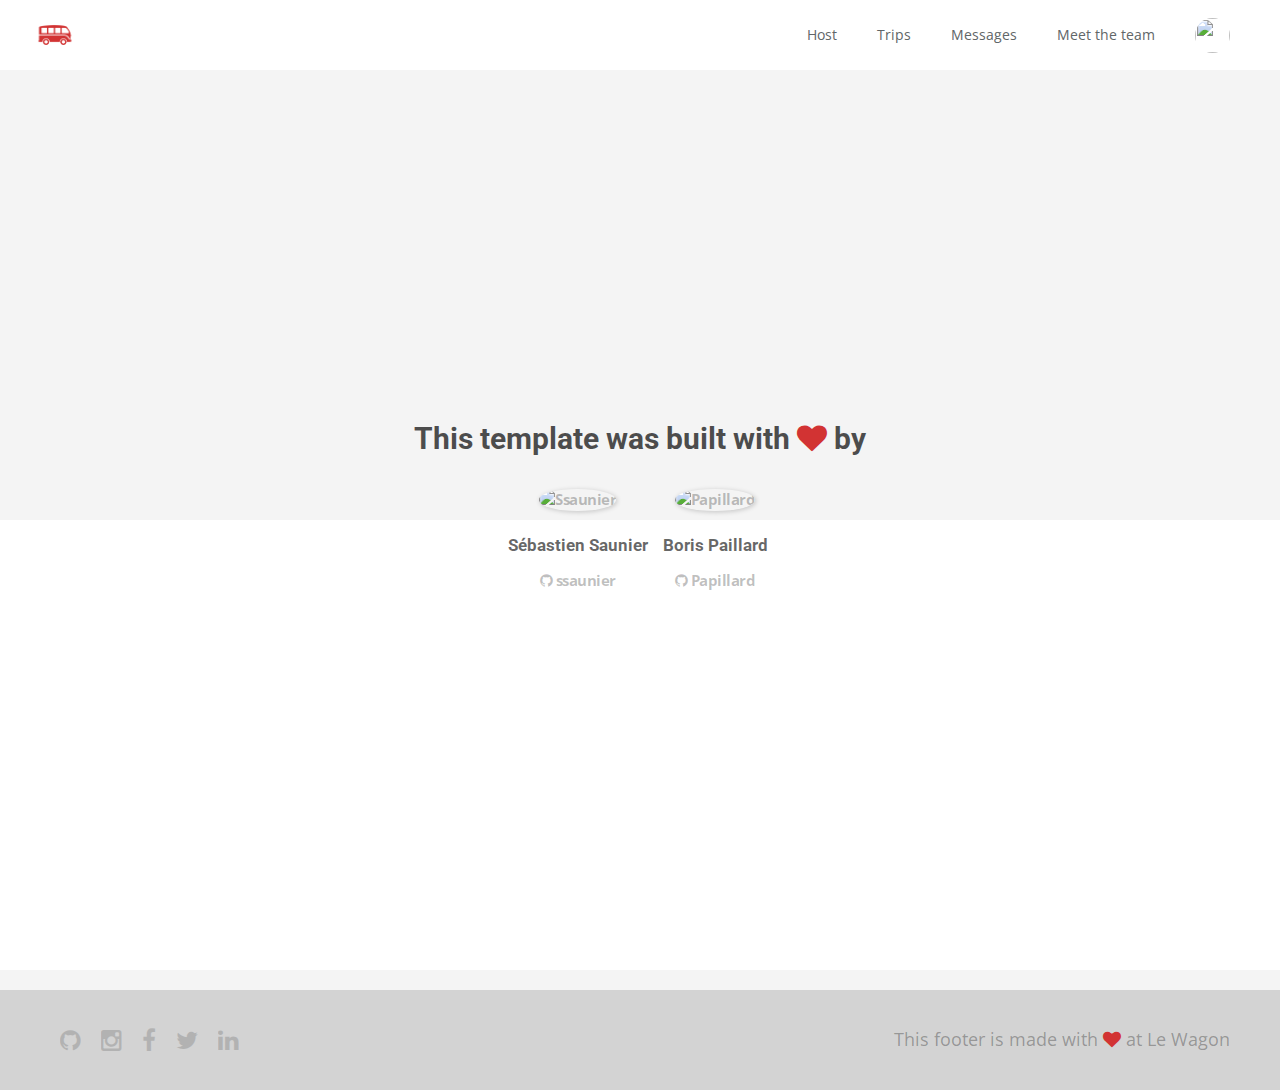
==== commit 295cfc55: "Automated commit at 2017-11-20 13:56:58 UTC by middleman-deploy 2.0.0-alpha" ====
--- a/about.html
+++ b/about.html
@@ -7,11 +7,51 @@
           content="width=device-width, initial-scale=1, shrink-to-fit=no">
     <!-- Use the title from a page's frontmatter if it has one -->
     <title>Le Wagon - Middleman - About</title>
-    <link href="stylesheets/application-3c48b980.css" rel="stylesheet" />
+    <link href="stylesheets/application-66e5d631.css" rel="stylesheet" />
     <script src="javascripts/application-93de88c9.js"></script>
     <link href="images/favicon-f15af148.png" rel="icon" type="image/png" />
   </head>
   <body>
+    <div class="navbar-wagon">
+  <!-- Logo -->
+  <a href="/" class="navbar-wagon-brand">
+    <img src="images/logo-acc9c0ec.png" alt="logo">
+  </a>
+
+  <!-- Right Navigation -->
+  <div class="navbar-wagon-right hidden-xs hidden-sm">
+
+    <a href="" class="navbar-wagon-item navbar-wagon-link">Host</a>
+    <a href="" class="navbar-wagon-item navbar-wagon-link">Trips</a>
+    <a href="" class="navbar-wagon-item navbar-wagon-link">Messages</a>
+    <a href="team.html" class="navbar-wagon-item navbar-wagon-link">Meet the team</a>
+
+    <!-- Profile picture with dropdown list -->
+    <div class="navbar-wagon-item">
+      <div class="dropdown">
+        <img src="https://kitt.lewagon.com/placeholder/users/ssaunier" class="avatar dropdown-toggle" id="navbar-wagon-menu" data-toggle="dropdown">
+        <ul class="dropdown-menu dropdown-menu-right navbar-wagon-dropdown-menu">
+          <li><a href="#">Profile</a></li>
+          <li><a href="#">Dashboard</a></li>
+          <li><a href="#">Log Out</a></li>
+        </ul>
+      </div>
+    </div>
+  </div>
+
+  <!-- Dropdown appearing on mobile only -->
+  <div class="navbar-wagon-item hidden-md hidden-lg">
+    <div class="dropdown">
+      <i class="fa fa-bars dropdown-toggle" data-toggle="dropdown"></i>
+      <ul class="dropdown-menu dropdown-menu-right navbar-wagon-dropdown-menu">
+        <li><a href="#">Host</a></li>
+        <li><a href="#">Trips</a></li>
+        <li><a href="#">Messagese</a></li>
+      </ul>
+    </div>
+  </div>
+</div>
+
     <div id="about">
   <div class="about-content">
     <h1>This template was built with <i class="fa fa-heart"></i> by</h1>
@@ -34,5 +74,20 @@
   </div>
 </div>
 
+    <div class="footer">
+  <div class="footer-links">
+    <a href="#"><i class="fa fa-github"></i></a>
+    <a href="#"><i class="fa fa-instagram"></i></a>
+    <a href="#"><i class="fa fa-facebook"></i></a>
+    <a href="#"><i class="fa fa-twitter"></i></a>
+    <a href="#"><i class="fa fa-linkedin"></i></a>
+  </div>
+  <div class="footer-copyright">
+    This footer is made with <i class="fa fa-heart"></i> at Le Wagon
+  </div>
+</div>
+
   </body>
 </html>
+
+
--- a/stylesheets/application-66e5d631.css
+++ b/stylesheets/application-66e5d631.css
@@ -0,0 +1,8 @@
+@import url("https://fonts.googleapis.com/css?family=Open+Sans:400,300,700|Raleway:400,100,300,700,500|Roboto: 300, 400");/*!
+ * Bootstrap v3.3.7 (http://getbootstrap.com)
+ * Copyright 2011-2016 Twitter, Inc.
+ * Licensed under MIT (https://github.com/twbs/bootstrap/blob/master/LICENSE)
+ *//*! normalize.css v3.0.3 | MIT License | github.com/necolas/normalize.css */html{font-family:sans-serif;-ms-text-size-adjust:100%;-webkit-text-size-adjust:100%}body{margin:0}article,aside,details,figcaption,figure,footer,header,hgroup,main,menu,nav,section,summary{display:block}audio,canvas,progress,video{display:inline-block;vertical-align:baseline}audio:not([controls]){display:none;height:0}[hidden],template{display:none}a{background-color:transparent}a:active,a:hover{outline:0}abbr[title]{border-bottom:1px dotted}b,strong{font-weight:bold}dfn{font-style:italic}h1{font-size:2em;margin:0.67em 0}mark{background:#ff0;color:#000}small{font-size:80%}sub,sup{font-size:75%;line-height:0;position:relative;vertical-align:baseline}sup{top:-0.5em}sub{bottom:-0.25em}img{border:0}svg:not(:root){overflow:hidden}figure{margin:1em 40px}hr{-webkit-box-sizing:content-box;box-sizing:content-box;height:0}pre{overflow:auto}code,kbd,pre,samp{font-family:monospace, monospace;font-size:1em}button,input,optgroup,select,textarea{color:inherit;font:inherit;margin:0}button{overflow:visible}button,select{text-transform:none}button,html input[type="button"],input[type="reset"],input[type="submit"]{-webkit-appearance:button;cursor:pointer}button[disabled],html input[disabled]{cursor:default}button::-moz-focus-inner,input::-moz-focus-inner{border:0;padding:0}input{line-height:normal}input[type="checkbox"],input[type="radio"]{-webkit-box-sizing:border-box;box-sizing:border-box;padding:0}input[type="number"]::-webkit-inner-spin-button,input[type="number"]::-webkit-outer-spin-button{height:auto}input[type="search"]{-webkit-appearance:textfield;-webkit-box-sizing:content-box;box-sizing:content-box}input[type="search"]::-webkit-search-cancel-button,input[type="search"]::-webkit-search-decoration{-webkit-appearance:none}fieldset{border:1px solid #c0c0c0;margin:0 2px;padding:0.35em 0.625em 0.75em}legend{border:0;padding:0}textarea{overflow:auto}optgroup{font-weight:bold}table{border-collapse:collapse;border-spacing:0}td,th{padding:0}/*! Source: https://github.com/h5bp/html5-boilerplate/blob/master/src/css/main.css */@media print{*,*:before,*:after{background:transparent !important;color:#000 !important;-webkit-box-shadow:none !important;box-shadow:none !important;text-shadow:none !important}a,a:visited{text-decoration:underline}a[href]:after{content:" (" attr(href) ")"}abbr[title]:after{content:" (" attr(title) ")"}a[href^="#"]:after,a[href^="javascript:"]:after{content:""}pre,blockquote{border:1px solid #999;page-break-inside:avoid}thead{display:table-header-group}tr,img{page-break-inside:avoid}img{max-width:100% !important}p,h2,h3{orphans:3;widows:3}h2,h3{page-break-after:avoid}.navbar{display:none}.btn>.caret,.dropup>.btn>.caret{border-top-color:#000 !important}.label{border:1px solid #000}.table{border-collapse:collapse !important}.table td,.table th{background-color:#fff !important}.table-bordered th,.table-bordered td{border:1px solid #ddd !important}}@font-face{font-family:'Glyphicons Halflings';src:url("../assets/bootstrap/glyphicons-halflings-regular-86b6f62b.eot");src:url("../assets/bootstrap/glyphicons-halflings-regular-86b6f62b.eot?#iefix") format("embedded-opentype"),url("../assets/bootstrap/glyphicons-halflings-regular-ca35b697.woff2") format("woff2"),url("../assets/bootstrap/glyphicons-halflings-regular-278e49a8.woff") format("woff"),url("../assets/bootstrap/glyphicons-halflings-regular-44bc1850.ttf") format("truetype"),url("../assets/bootstrap/glyphicons-halflings-regular-de51a849.svg#glyphicons_halflingsregular") format("svg")}.glyphicon{position:relative;top:1px;display:inline-block;font-family:'Glyphicons Halflings';font-style:normal;font-weight:normal;line-height:1;-webkit-font-smoothing:antialiased;-moz-osx-font-smoothing:grayscale}.glyphicon-asterisk:before{content:"\002a"}.glyphicon-plus:before{content:"\002b"}.glyphicon-euro:before,.glyphicon-eur:before{content:"\20ac"}.glyphicon-minus:before{content:"\2212"}.glyphicon-cloud:before{content:"\2601"}.glyphicon-envelope:before{content:"\2709"}.glyphicon-pencil:before{content:"\270f"}.glyphicon-glass:before{content:"\e001"}.glyphicon-music:before{content:"\e002"}.glyphicon-search:before{content:"\e003"}.glyphicon-heart:before{content:"\e005"}.glyphicon-star:before{content:"\e006"}.glyphicon-star-empty:before{content:"\e007"}.glyphicon-user:before{content:"\e008"}.glyphicon-film:before{content:"\e009"}.glyphicon-th-large:before{content:"\e010"}.glyphicon-th:before{content:"\e011"}.glyphicon-th-list:before{content:"\e012"}.glyphicon-ok:before{content:"\e013"}.glyphicon-remove:before{content:"\e014"}.glyphicon-zoom-in:before{content:"\e015"}.glyphicon-zoom-out:before{content:"\e016"}.glyphicon-off:before{content:"\e017"}.glyphicon-signal:before{content:"\e018"}.glyphicon-cog:before{content:"\e019"}.glyphicon-trash:before{content:"\e020"}.glyphicon-home:before{content:"\e021"}.glyphicon-file:before{content:"\e022"}.glyphicon-time:before{content:"\e023"}.glyphicon-road:before{content:"\e024"}.glyphicon-download-alt:before{content:"\e025"}.glyphicon-download:before{content:"\e026"}.glyphicon-upload:before{content:"\e027"}.glyphicon-inbox:before{content:"\e028"}.glyphicon-play-circle:before{content:"\e029"}.glyphicon-repeat:before{content:"\e030"}.glyphicon-refresh:before{content:"\e031"}.glyphicon-list-alt:before{content:"\e032"}.glyphicon-lock:before{content:"\e033"}.glyphicon-flag:before{content:"\e034"}.glyphicon-headphones:before{content:"\e035"}.glyphicon-volume-off:before{content:"\e036"}.glyphicon-volume-down:before{content:"\e037"}.glyphicon-volume-up:before{content:"\e038"}.glyphicon-qrcode:before{content:"\e039"}.glyphicon-barcode:before{content:"\e040"}.glyphicon-tag:before{content:"\e041"}.glyphicon-tags:before{content:"\e042"}.glyphicon-book:before{content:"\e043"}.glyphicon-bookmark:before{content:"\e044"}.glyphicon-print:before{content:"\e045"}.glyphicon-camera:before{content:"\e046"}.glyphicon-font:before{content:"\e047"}.glyphicon-bold:before{content:"\e048"}.glyphicon-italic:before{content:"\e049"}.glyphicon-text-height:before{content:"\e050"}.glyphicon-text-width:before{content:"\e051"}.glyphicon-align-left:before{content:"\e052"}.glyphicon-align-center:before{content:"\e053"}.glyphicon-align-right:before{content:"\e054"}.glyphicon-align-justify:before{content:"\e055"}.glyphicon-list:before{content:"\e056"}.glyphicon-indent-left:before{content:"\e057"}.glyphicon-indent-right:before{content:"\e058"}.glyphicon-facetime-video:before{content:"\e059"}.glyphicon-picture:before{content:"\e060"}.glyphicon-map-marker:before{content:"\e062"}.glyphicon-adjust:before{content:"\e063"}.glyphicon-tint:before{content:"\e064"}.glyphicon-edit:before{content:"\e065"}.glyphicon-share:before{content:"\e066"}.glyphicon-check:before{content:"\e067"}.glyphicon-move:before{content:"\e068"}.glyphicon-step-backward:before{content:"\e069"}.glyphicon-fast-backward:before{content:"\e070"}.glyphicon-backward:before{content:"\e071"}.glyphicon-play:before{content:"\e072"}.glyphicon-pause:before{content:"\e073"}.glyphicon-stop:before{content:"\e074"}.glyphicon-forward:before{content:"\e075"}.glyphicon-fast-forward:before{content:"\e076"}.glyphicon-step-forward:before{content:"\e077"}.glyphicon-eject:before{content:"\e078"}.glyphicon-chevron-left:before{content:"\e079"}.glyphicon-chevron-right:before{content:"\e080"}.glyphicon-plus-sign:before{content:"\e081"}.glyphicon-minus-sign:before{content:"\e082"}.glyphicon-remove-sign:before{content:"\e083"}.glyphicon-ok-sign:before{content:"\e084"}.glyphicon-question-sign:before{content:"\e085"}.glyphicon-info-sign:before{content:"\e086"}.glyphicon-screenshot:before{content:"\e087"}.glyphicon-remove-circle:before{content:"\e088"}.glyphicon-ok-circle:before{content:"\e089"}.glyphicon-ban-circle:before{content:"\e090"}.glyphicon-arrow-left:before{content:"\e091"}.glyphicon-arrow-right:before{content:"\e092"}.glyphicon-arrow-up:before{content:"\e093"}.glyphicon-arrow-down:before{content:"\e094"}.glyphicon-share-alt:before{content:"\e095"}.glyphicon-resize-full:before{content:"\e096"}.glyphicon-resize-small:before{content:"\e097"}.glyphicon-exclamation-sign:before{content:"\e101"}.glyphicon-gift:before{content:"\e102"}.glyphicon-leaf:before{content:"\e103"}.glyphicon-fire:before{content:"\e104"}.glyphicon-eye-open:before{content:"\e105"}.glyphicon-eye-close:before{content:"\e106"}.glyphicon-warning-sign:before{content:"\e107"}.glyphicon-plane:before{content:"\e108"}.glyphicon-calendar:before{content:"\e109"}.glyphicon-random:before{content:"\e110"}.glyphicon-comment:before{content:"\e111"}.glyphicon-magnet:before{content:"\e112"}.glyphicon-chevron-up:before{content:"\e113"}.glyphicon-chevron-down:before{content:"\e114"}.glyphicon-retweet:before{content:"\e115"}.glyphicon-shopping-cart:before{content:"\e116"}.glyphicon-folder-close:before{content:"\e117"}.glyphicon-folder-open:before{content:"\e118"}.glyphicon-resize-vertical:before{content:"\e119"}.glyphicon-resize-horizontal:before{content:"\e120"}.glyphicon-hdd:before{content:"\e121"}.glyphicon-bullhorn:before{content:"\e122"}.glyphicon-bell:before{content:"\e123"}.glyphicon-certificate:before{content:"\e124"}.glyphicon-thumbs-up:before{content:"\e125"}.glyphicon-thumbs-down:before{content:"\e126"}.glyphicon-hand-right:before{content:"\e127"}.glyphicon-hand-left:before{content:"\e128"}.glyphicon-hand-up:before{content:"\e129"}.glyphicon-hand-down:before{content:"\e130"}.glyphicon-circle-arrow-right:before{content:"\e131"}.glyphicon-circle-arrow-left:before{content:"\e132"}.glyphicon-circle-arrow-up:before{content:"\e133"}.glyphicon-circle-arrow-down:before{content:"\e134"}.glyphicon-globe:before{content:"\e135"}.glyphicon-wrench:before{content:"\e136"}.glyphicon-tasks:before{content:"\e137"}.glyphicon-filter:before{content:"\e138"}.glyphicon-briefcase:before{content:"\e139"}.glyphicon-fullscreen:before{content:"\e140"}.glyphicon-dashboard:before{content:"\e141"}.glyphicon-paperclip:before{content:"\e142"}.glyphicon-heart-empty:before{content:"\e143"}.glyphicon-link:before{content:"\e144"}.glyphicon-phone:before{content:"\e145"}.glyphicon-pushpin:before{content:"\e146"}.glyphicon-usd:before{content:"\e148"}.glyphicon-gbp:before{content:"\e149"}.glyphicon-sort:before{content:"\e150"}.glyphicon-sort-by-alphabet:before{content:"\e151"}.glyphicon-sort-by-alphabet-alt:before{content:"\e152"}.glyphicon-sort-by-order:before{content:"\e153"}.glyphicon-sort-by-order-alt:before{content:"\e154"}.glyphicon-sort-by-attributes:before{content:"\e155"}.glyphicon-sort-by-attributes-alt:before{content:"\e156"}.glyphicon-unchecked:before{content:"\e157"}.glyphicon-expand:before{content:"\e158"}.glyphicon-collapse-down:before{content:"\e159"}.glyphicon-collapse-up:before{content:"\e160"}.glyphicon-log-in:before{content:"\e161"}.glyphicon-flash:before{content:"\e162"}.glyphicon-log-out:before{content:"\e163"}.glyphicon-new-window:before{content:"\e164"}.glyphicon-record:before{content:"\e165"}.glyphicon-save:before{content:"\e166"}.glyphicon-open:before{content:"\e167"}.glyphicon-saved:before{content:"\e168"}.glyphicon-import:before{content:"\e169"}.glyphicon-export:before{content:"\e170"}.glyphicon-send:before{content:"\e171"}.glyphicon-floppy-disk:before{content:"\e172"}.glyphicon-floppy-saved:before{content:"\e173"}.glyphicon-floppy-remove:before{content:"\e174"}.glyphicon-floppy-save:before{content:"\e175"}.glyphicon-floppy-open:before{content:"\e176"}.glyphicon-credit-card:before{content:"\e177"}.glyphicon-transfer:before{content:"\e178"}.glyphicon-cutlery:before{content:"\e179"}.glyphicon-header:before{content:"\e180"}.glyphicon-compressed:before{content:"\e181"}.glyphicon-earphone:before{content:"\e182"}.glyphicon-phone-alt:before{content:"\e183"}.glyphicon-tower:before{content:"\e184"}.glyphicon-stats:before{content:"\e185"}.glyphicon-sd-video:before{content:"\e186"}.glyphicon-hd-video:before{content:"\e187"}.glyphicon-subtitles:before{content:"\e188"}.glyphicon-sound-stereo:before{content:"\e189"}.glyphicon-sound-dolby:before{content:"\e190"}.glyphicon-sound-5-1:before{content:"\e191"}.glyphicon-sound-6-1:before{content:"\e192"}.glyphicon-sound-7-1:before{content:"\e193"}.glyphicon-copyright-mark:before{content:"\e194"}.glyphicon-registration-mark:before{content:"\e195"}.glyphicon-cloud-download:before{content:"\e197"}.glyphicon-cloud-upload:before{content:"\e198"}.glyphicon-tree-conifer:before{content:"\e199"}.glyphicon-tree-deciduous:before{content:"\e200"}.glyphicon-cd:before{content:"\e201"}.glyphicon-save-file:before{content:"\e202"}.glyphicon-open-file:before{content:"\e203"}.glyphicon-level-up:before{content:"\e204"}.glyphicon-copy:before{content:"\e205"}.glyphicon-paste:before{content:"\e206"}.glyphicon-alert:before{content:"\e209"}.glyphicon-equalizer:before{content:"\e210"}.glyphicon-king:before{content:"\e211"}.glyphicon-queen:before{content:"\e212"}.glyphicon-pawn:before{content:"\e213"}.glyphicon-bishop:before{content:"\e214"}.glyphicon-knight:before{content:"\e215"}.glyphicon-baby-formula:before{content:"\e216"}.glyphicon-tent:before{content:"\26fa"}.glyphicon-blackboard:before{content:"\e218"}.glyphicon-bed:before{content:"\e219"}.glyphicon-apple:before{content:"\f8ff"}.glyphicon-erase:before{content:"\e221"}.glyphicon-hourglass:before{content:"\231b"}.glyphicon-lamp:before{content:"\e223"}.glyphicon-duplicate:before{content:"\e224"}.glyphicon-piggy-bank:before{content:"\e225"}.glyphicon-scissors:before{content:"\e226"}.glyphicon-bitcoin:before{content:"\e227"}.glyphicon-btc:before{content:"\e227"}.glyphicon-xbt:before{content:"\e227"}.glyphicon-yen:before{content:"\00a5"}.glyphicon-jpy:before{content:"\00a5"}.glyphicon-ruble:before{content:"\20bd"}.glyphicon-rub:before{content:"\20bd"}.glyphicon-scale:before{content:"\e230"}.glyphicon-ice-lolly:before{content:"\e231"}.glyphicon-ice-lolly-tasted:before{content:"\e232"}.glyphicon-education:before{content:"\e233"}.glyphicon-option-horizontal:before{content:"\e234"}.glyphicon-option-vertical:before{content:"\e235"}.glyphicon-menu-hamburger:before{content:"\e236"}.glyphicon-modal-window:before{content:"\e237"}.glyphicon-oil:before{content:"\e238"}.glyphicon-grain:before{content:"\e239"}.glyphicon-sunglasses:before{content:"\e240"}.glyphicon-text-size:before{content:"\e241"}.glyphicon-text-color:before{content:"\e242"}.glyphicon-text-background:before{content:"\e243"}.glyphicon-object-align-top:before{content:"\e244"}.glyphicon-object-align-bottom:before{content:"\e245"}.glyphicon-object-align-horizontal:before{content:"\e246"}.glyphicon-object-align-left:before{content:"\e247"}.glyphicon-object-align-vertical:before{content:"\e248"}.glyphicon-object-align-right:before{content:"\e249"}.glyphicon-triangle-right:before{content:"\e250"}.glyphicon-triangle-left:before{content:"\e251"}.glyphicon-triangle-bottom:before{content:"\e252"}.glyphicon-triangle-top:before{content:"\e253"}.glyphicon-console:before{content:"\e254"}.glyphicon-superscript:before{content:"\e255"}.glyphicon-subscript:before{content:"\e256"}.glyphicon-menu-left:before{content:"\e257"}.glyphicon-menu-right:before{content:"\e258"}.glyphicon-menu-down:before{content:"\e259"}.glyphicon-menu-up:before{content:"\e260"}*{-webkit-box-sizing:border-box;box-sizing:border-box}*:before,*:after{-webkit-box-sizing:border-box;box-sizing:border-box}html{font-size:10px;-webkit-tap-highlight-color:transparent}body{font-family:"Open Sans", "Helvetica", "sans-serif";font-size:18px;line-height:1.42857143;color:#333333;background-color:#F4F4F4}input,button,select,textarea{font-family:inherit;font-size:inherit;line-height:inherit}a{color:#8D6A9F;text-decoration:none}a:hover,a:focus{color:#654a73;text-decoration:underline}a:focus{outline:5px auto -webkit-focus-ring-color;outline-offset:-2px}figure{margin:0}img{vertical-align:middle}.img-responsive{display:block;max-width:100%;height:auto}.img-rounded{border-radius:2px}.img-thumbnail{padding:4px;line-height:1.42857143;background-color:#F4F4F4;border:1px solid #ddd;border-radius:2px;-webkit-transition:all 0.2s ease-in-out;transition:all 0.2s ease-in-out;display:inline-block;max-width:100%;height:auto}.img-circle{border-radius:50%}hr{margin-top:25px;margin-bottom:25px;border:0;border-top:1px solid #eeeeee}.sr-only{position:absolute;width:1px;height:1px;margin:-1px;padding:0;overflow:hidden;clip:rect(0, 0, 0, 0);border:0}.sr-only-focusable:active,.sr-only-focusable:focus{position:static;width:auto;height:auto;margin:0;overflow:visible;clip:auto}[role="button"]{cursor:pointer}h1,h2,h3,h4,h5,h6,.h1,.h2,.h3,.h4,.h5,.h6{font-family:"Roboto", "Helvetica", "sans-serif";font-weight:500;line-height:1.1;color:inherit}h1 small,h1 .small,h2 small,h2 .small,h3 small,h3 .small,h4 small,h4 .small,h5 small,h5 .small,h6 small,h6 .small,.h1 small,.h1 .small,.h2 small,.h2 .small,.h3 small,.h3 .small,.h4 small,.h4 .small,.h5 small,.h5 .small,.h6 small,.h6 .small{font-weight:normal;line-height:1;color:#777777}h1,.h1,h2,.h2,h3,.h3{margin-top:25px;margin-bottom:12.5px}h1 small,h1 .small,.h1 small,.h1 .small,h2 small,h2 .small,.h2 small,.h2 .small,h3 small,h3 .small,.h3 small,.h3 .small{font-size:65%}h4,.h4,h5,.h5,h6,.h6{margin-top:12.5px;margin-bottom:12.5px}h4 small,h4 .small,.h4 small,.h4 .small,h5 small,h5 .small,.h5 small,.h5 .small,h6 small,h6 .small,.h6 small,.h6 .small{font-size:75%}h1,.h1{font-size:46px}h2,.h2{font-size:38px}h3,.h3{font-size:31px}h4,.h4{font-size:23px}h5,.h5{font-size:18px}h6,.h6{font-size:16px}p{margin:0 0 12.5px}.lead{margin-bottom:25px;font-size:20px;font-weight:300;line-height:1.4}@media (min-width: 768px){.lead{font-size:27px}}small,.small{font-size:88%}mark,.mark{background-color:#fcf8e3;padding:.2em}.text-left{text-align:left}.text-right{text-align:right}.text-center{text-align:center}.text-justify{text-align:justify}.text-nowrap{white-space:nowrap}.text-lowercase{text-transform:lowercase}.text-uppercase,.initialism{text-transform:uppercase}.text-capitalize{text-transform:capitalize}.text-muted{color:#777777}.text-primary{color:#8D6A9F}a.text-primary:hover,a.text-primary:focus{color:#725482}.text-success{color:#3c763d}a.text-success:hover,a.text-success:focus{color:#2b542c}.text-info{color:#31708f}a.text-info:hover,a.text-info:focus{color:#245269}.text-warning{color:#8a6d3b}a.text-warning:hover,a.text-warning:focus{color:#66512c}.text-danger{color:#a94442}a.text-danger:hover,a.text-danger:focus{color:#843534}.bg-primary{color:#fff}.bg-primary{background-color:#8D6A9F}a.bg-primary:hover,a.bg-primary:focus{background-color:#725482}.bg-success{background-color:#dff0d8}a.bg-success:hover,a.bg-success:focus{background-color:#c1e2b3}.bg-info{background-color:#d9edf7}a.bg-info:hover,a.bg-info:focus{background-color:#afd9ee}.bg-warning{background-color:#fcf8e3}a.bg-warning:hover,a.bg-warning:focus{background-color:#f7ecb5}.bg-danger{background-color:#f2dede}a.bg-danger:hover,a.bg-danger:focus{background-color:#e4b9b9}.page-header{padding-bottom:11.5px;margin:50px 0 25px;border-bottom:1px solid #eeeeee}ul,ol{margin-top:0;margin-bottom:12.5px}ul ul,ul ol,ol ul,ol ol{margin-bottom:0}.list-unstyled{padding-left:0;list-style:none}.list-inline{padding-left:0;list-style:none;margin-left:-5px}.list-inline>li{display:inline-block;padding-left:5px;padding-right:5px}dl{margin-top:0;margin-bottom:25px}dt,dd{line-height:1.42857143}dt{font-weight:bold}dd{margin-left:0}.dl-horizontal dd:before,.dl-horizontal dd:after{content:" ";display:table}.dl-horizontal dd:after{clear:both}@media (min-width: 768px){.dl-horizontal dt{float:left;width:160px;clear:left;text-align:right;overflow:hidden;text-overflow:ellipsis;white-space:nowrap}.dl-horizontal dd{margin-left:180px}}abbr[title],abbr[data-original-title]{cursor:help;border-bottom:1px dotted #777777}.initialism{font-size:90%}blockquote{padding:12.5px 25px;margin:0 0 25px;font-size:22.5px;border-left:5px solid #eeeeee}blockquote p:last-child,blockquote ul:last-child,blockquote ol:last-child{margin-bottom:0}blockquote footer,blockquote small,blockquote .small{display:block;font-size:80%;line-height:1.42857143;color:#777777}blockquote footer:before,blockquote small:before,blockquote .small:before{content:'\2014 \00A0'}.blockquote-reverse,blockquote.pull-right{padding-right:15px;padding-left:0;border-right:5px solid #eeeeee;border-left:0;text-align:right}.blockquote-reverse footer:before,.blockquote-reverse small:before,.blockquote-reverse .small:before,blockquote.pull-right footer:before,blockquote.pull-right small:before,blockquote.pull-right .small:before{content:''}.blockquote-reverse footer:after,.blockquote-reverse small:after,.blockquote-reverse .small:after,blockquote.pull-right footer:after,blockquote.pull-right small:after,blockquote.pull-right .small:after{content:'\00A0 \2014'}address{margin-bottom:25px;font-style:normal;line-height:1.42857143}code,kbd,pre,samp{font-family:Menlo, Monaco, Consolas, "Courier New", monospace}code{padding:2px 4px;font-size:90%;color:#c7254e;background-color:#f9f2f4;border-radius:2px}kbd{padding:2px 4px;font-size:90%;color:#fff;background-color:#333;border-radius:2px;-webkit-box-shadow:inset 0 -1px 0 rgba(0,0,0,0.25);box-shadow:inset 0 -1px 0 rgba(0,0,0,0.25)}kbd kbd{padding:0;font-size:100%;font-weight:bold;-webkit-box-shadow:none;box-shadow:none}pre{display:block;padding:12px;margin:0 0 12.5px;font-size:17px;line-height:1.42857143;word-break:break-all;word-wrap:break-word;color:#333333;background-color:#f5f5f5;border:1px solid #ccc;border-radius:2px}pre code{padding:0;font-size:inherit;color:inherit;white-space:pre-wrap;background-color:transparent;border-radius:0}.pre-scrollable{max-height:340px;overflow-y:scroll}.container{margin-right:auto;margin-left:auto;padding-left:15px;padding-right:15px}.container:before,.container:after{content:" ";display:table}.container:after{clear:both}@media (min-width: 768px){.container{width:750px}}@media (min-width: 992px){.container{width:970px}}@media (min-width: 1200px){.container{width:1170px}}.container-fluid{margin-right:auto;margin-left:auto;padding-left:15px;padding-right:15px}.container-fluid:before,.container-fluid:after{content:" ";display:table}.container-fluid:after{clear:both}.row{margin-left:-15px;margin-right:-15px}.row:before,.row:after{content:" ";display:table}.row:after{clear:both}.col-xs-1,.col-sm-1,.col-md-1,.col-lg-1,.col-xs-2,.col-sm-2,.col-md-2,.col-lg-2,.col-xs-3,.col-sm-3,.col-md-3,.col-lg-3,.col-xs-4,.col-sm-4,.col-md-4,.col-lg-4,.col-xs-5,.col-sm-5,.col-md-5,.col-lg-5,.col-xs-6,.col-sm-6,.col-md-6,.col-lg-6,.col-xs-7,.col-sm-7,.col-md-7,.col-lg-7,.col-xs-8,.col-sm-8,.col-md-8,.col-lg-8,.col-xs-9,.col-sm-9,.col-md-9,.col-lg-9,.col-xs-10,.col-sm-10,.col-md-10,.col-lg-10,.col-xs-11,.col-sm-11,.col-md-11,.col-lg-11,.col-xs-12,.col-sm-12,.col-md-12,.col-lg-12{position:relative;min-height:1px;padding-left:15px;padding-right:15px}.col-xs-1,.col-xs-2,.col-xs-3,.col-xs-4,.col-xs-5,.col-xs-6,.col-xs-7,.col-xs-8,.col-xs-9,.col-xs-10,.col-xs-11,.col-xs-12{float:left}.col-xs-1{width:8.33333333%}.col-xs-2{width:16.66666667%}.col-xs-3{width:25%}.col-xs-4{width:33.33333333%}.col-xs-5{width:41.66666667%}.col-xs-6{width:50%}.col-xs-7{width:58.33333333%}.col-xs-8{width:66.66666667%}.col-xs-9{width:75%}.col-xs-10{width:83.33333333%}.col-xs-11{width:91.66666667%}.col-xs-12{width:100%}.col-xs-pull-0{right:auto}.col-xs-pull-1{right:8.33333333%}.col-xs-pull-2{right:16.66666667%}.col-xs-pull-3{right:25%}.col-xs-pull-4{right:33.33333333%}.col-xs-pull-5{right:41.66666667%}.col-xs-pull-6{right:50%}.col-xs-pull-7{right:58.33333333%}.col-xs-pull-8{right:66.66666667%}.col-xs-pull-9{right:75%}.col-xs-pull-10{right:83.33333333%}.col-xs-pull-11{right:91.66666667%}.col-xs-pull-12{right:100%}.col-xs-push-0{left:auto}.col-xs-push-1{left:8.33333333%}.col-xs-push-2{left:16.66666667%}.col-xs-push-3{left:25%}.col-xs-push-4{left:33.33333333%}.col-xs-push-5{left:41.66666667%}.col-xs-push-6{left:50%}.col-xs-push-7{left:58.33333333%}.col-xs-push-8{left:66.66666667%}.col-xs-push-9{left:75%}.col-xs-push-10{left:83.33333333%}.col-xs-push-11{left:91.66666667%}.col-xs-push-12{left:100%}.col-xs-offset-0{margin-left:0%}.col-xs-offset-1{margin-left:8.33333333%}.col-xs-offset-2{margin-left:16.66666667%}.col-xs-offset-3{margin-left:25%}.col-xs-offset-4{margin-left:33.33333333%}.col-xs-offset-5{margin-left:41.66666667%}.col-xs-offset-6{margin-left:50%}.col-xs-offset-7{margin-left:58.33333333%}.col-xs-offset-8{margin-left:66.66666667%}.col-xs-offset-9{margin-left:75%}.col-xs-offset-10{margin-left:83.33333333%}.col-xs-offset-11{margin-left:91.66666667%}.col-xs-offset-12{margin-left:100%}@media (min-width: 768px){.col-sm-1,.col-sm-2,.col-sm-3,.col-sm-4,.col-sm-5,.col-sm-6,.col-sm-7,.col-sm-8,.col-sm-9,.col-sm-10,.col-sm-11,.col-sm-12{float:left}.col-sm-1{width:8.33333333%}.col-sm-2{width:16.66666667%}.col-sm-3{width:25%}.col-sm-4{width:33.33333333%}.col-sm-5{width:41.66666667%}.col-sm-6{width:50%}.col-sm-7{width:58.33333333%}.col-sm-8{width:66.66666667%}.col-sm-9{width:75%}.col-sm-10{width:83.33333333%}.col-sm-11{width:91.66666667%}.col-sm-12{width:100%}.col-sm-pull-0{right:auto}.col-sm-pull-1{right:8.33333333%}.col-sm-pull-2{right:16.66666667%}.col-sm-pull-3{right:25%}.col-sm-pull-4{right:33.33333333%}.col-sm-pull-5{right:41.66666667%}.col-sm-pull-6{right:50%}.col-sm-pull-7{right:58.33333333%}.col-sm-pull-8{right:66.66666667%}.col-sm-pull-9{right:75%}.col-sm-pull-10{right:83.33333333%}.col-sm-pull-11{right:91.66666667%}.col-sm-pull-12{right:100%}.col-sm-push-0{left:auto}.col-sm-push-1{left:8.33333333%}.col-sm-push-2{left:16.66666667%}.col-sm-push-3{left:25%}.col-sm-push-4{left:33.33333333%}.col-sm-push-5{left:41.66666667%}.col-sm-push-6{left:50%}.col-sm-push-7{left:58.33333333%}.col-sm-push-8{left:66.66666667%}.col-sm-push-9{left:75%}.col-sm-push-10{left:83.33333333%}.col-sm-push-11{left:91.66666667%}.col-sm-push-12{left:100%}.col-sm-offset-0{margin-left:0%}.col-sm-offset-1{margin-left:8.33333333%}.col-sm-offset-2{margin-left:16.66666667%}.col-sm-offset-3{margin-left:25%}.col-sm-offset-4{margin-left:33.33333333%}.col-sm-offset-5{margin-left:41.66666667%}.col-sm-offset-6{margin-left:50%}.col-sm-offset-7{margin-left:58.33333333%}.col-sm-offset-8{margin-left:66.66666667%}.col-sm-offset-9{margin-left:75%}.col-sm-offset-10{margin-left:83.33333333%}.col-sm-offset-11{margin-left:91.66666667%}.col-sm-offset-12{margin-left:100%}}@media (min-width: 992px){.col-md-1,.col-md-2,.col-md-3,.col-md-4,.col-md-5,.col-md-6,.col-md-7,.col-md-8,.col-md-9,.col-md-10,.col-md-11,.col-md-12{float:left}.col-md-1{width:8.33333333%}.col-md-2{width:16.66666667%}.col-md-3{width:25%}.col-md-4{width:33.33333333%}.col-md-5{width:41.66666667%}.col-md-6{width:50%}.col-md-7{width:58.33333333%}.col-md-8{width:66.66666667%}.col-md-9{width:75%}.col-md-10{width:83.33333333%}.col-md-11{width:91.66666667%}.col-md-12{width:100%}.col-md-pull-0{right:auto}.col-md-pull-1{right:8.33333333%}.col-md-pull-2{right:16.66666667%}.col-md-pull-3{right:25%}.col-md-pull-4{right:33.33333333%}.col-md-pull-5{right:41.66666667%}.col-md-pull-6{right:50%}.col-md-pull-7{right:58.33333333%}.col-md-pull-8{right:66.66666667%}.col-md-pull-9{right:75%}.col-md-pull-10{right:83.33333333%}.col-md-pull-11{right:91.66666667%}.col-md-pull-12{right:100%}.col-md-push-0{left:auto}.col-md-push-1{left:8.33333333%}.col-md-push-2{left:16.66666667%}.col-md-push-3{left:25%}.col-md-push-4{left:33.33333333%}.col-md-push-5{left:41.66666667%}.col-md-push-6{left:50%}.col-md-push-7{left:58.33333333%}.col-md-push-8{left:66.66666667%}.col-md-push-9{left:75%}.col-md-push-10{left:83.33333333%}.col-md-push-11{left:91.66666667%}.col-md-push-12{left:100%}.col-md-offset-0{margin-left:0%}.col-md-offset-1{margin-left:8.33333333%}.col-md-offset-2{margin-left:16.66666667%}.col-md-offset-3{margin-left:25%}.col-md-offset-4{margin-left:33.33333333%}.col-md-offset-5{margin-left:41.66666667%}.col-md-offset-6{margin-left:50%}.col-md-offset-7{margin-left:58.33333333%}.col-md-offset-8{margin-left:66.66666667%}.col-md-offset-9{margin-left:75%}.col-md-offset-10{margin-left:83.33333333%}.col-md-offset-11{margin-left:91.66666667%}.col-md-offset-12{margin-left:100%}}@media (min-width: 1200px){.col-lg-1,.col-lg-2,.col-lg-3,.col-lg-4,.col-lg-5,.col-lg-6,.col-lg-7,.col-lg-8,.col-lg-9,.col-lg-10,.col-lg-11,.col-lg-12{float:left}.col-lg-1{width:8.33333333%}.col-lg-2{width:16.66666667%}.col-lg-3{width:25%}.col-lg-4{width:33.33333333%}.col-lg-5{width:41.66666667%}.col-lg-6{width:50%}.col-lg-7{width:58.33333333%}.col-lg-8{width:66.66666667%}.col-lg-9{width:75%}.col-lg-10{width:83.33333333%}.col-lg-11{width:91.66666667%}.col-lg-12{width:100%}.col-lg-pull-0{right:auto}.col-lg-pull-1{right:8.33333333%}.col-lg-pull-2{right:16.66666667%}.col-lg-pull-3{right:25%}.col-lg-pull-4{right:33.33333333%}.col-lg-pull-5{right:41.66666667%}.col-lg-pull-6{right:50%}.col-lg-pull-7{right:58.33333333%}.col-lg-pull-8{right:66.66666667%}.col-lg-pull-9{right:75%}.col-lg-pull-10{right:83.33333333%}.col-lg-pull-11{right:91.66666667%}.col-lg-pull-12{right:100%}.col-lg-push-0{left:auto}.col-lg-push-1{left:8.33333333%}.col-lg-push-2{left:16.66666667%}.col-lg-push-3{left:25%}.col-lg-push-4{left:33.33333333%}.col-lg-push-5{left:41.66666667%}.col-lg-push-6{left:50%}.col-lg-push-7{left:58.33333333%}.col-lg-push-8{left:66.66666667%}.col-lg-push-9{left:75%}.col-lg-push-10{left:83.33333333%}.col-lg-push-11{left:91.66666667%}.col-lg-push-12{left:100%}.col-lg-offset-0{margin-left:0%}.col-lg-offset-1{margin-left:8.33333333%}.col-lg-offset-2{margin-left:16.66666667%}.col-lg-offset-3{margin-left:25%}.col-lg-offset-4{margin-left:33.33333333%}.col-lg-offset-5{margin-left:41.66666667%}.col-lg-offset-6{margin-left:50%}.col-lg-offset-7{margin-left:58.33333333%}.col-lg-offset-8{margin-left:66.66666667%}.col-lg-offset-9{margin-left:75%}.col-lg-offset-10{margin-left:83.33333333%}.col-lg-offset-11{margin-left:91.66666667%}.col-lg-offset-12{margin-left:100%}}table{background-color:transparent}caption{padding-top:8px;padding-bottom:8px;color:#777777;text-align:left}th{text-align:left}.table{width:100%;max-width:100%;margin-bottom:25px}.table>thead>tr>th,.table>thead>tr>td,.table>tbody>tr>th,.table>tbody>tr>td,.table>tfoot>tr>th,.table>tfoot>tr>td{padding:8px;line-height:1.42857143;vertical-align:top;border-top:1px solid #ddd}.table>thead>tr>th{vertical-align:bottom;border-bottom:2px solid #ddd}.table>caption+thead>tr:first-child>th,.table>caption+thead>tr:first-child>td,.table>colgroup+thead>tr:first-child>th,.table>colgroup+thead>tr:first-child>td,.table>thead:first-child>tr:first-child>th,.table>thead:first-child>tr:first-child>td{border-top:0}.table>tbody+tbody{border-top:2px solid #ddd}.table .table{background-color:#F4F4F4}.table-condensed>thead>tr>th,.table-condensed>thead>tr>td,.table-condensed>tbody>tr>th,.table-condensed>tbody>tr>td,.table-condensed>tfoot>tr>th,.table-condensed>tfoot>tr>td{padding:5px}.table-bordered{border:1px solid #ddd}.table-bordered>thead>tr>th,.table-bordered>thead>tr>td,.table-bordered>tbody>tr>th,.table-bordered>tbody>tr>td,.table-bordered>tfoot>tr>th,.table-bordered>tfoot>tr>td{border:1px solid #ddd}.table-bordered>thead>tr>th,.table-bordered>thead>tr>td{border-bottom-width:2px}.table-striped>tbody>tr:nth-of-type(odd){background-color:#f9f9f9}.table-hover>tbody>tr:hover{background-color:#f5f5f5}table col[class*="col-"]{position:static;float:none;display:table-column}table td[class*="col-"],table th[class*="col-"]{position:static;float:none;display:table-cell}.table>thead>tr>td.active,.table>thead>tr>th.active,.table>thead>tr.active>td,.table>thead>tr.active>th,.table>tbody>tr>td.active,.table>tbody>tr>th.active,.table>tbody>tr.active>td,.table>tbody>tr.active>th,.table>tfoot>tr>td.active,.table>tfoot>tr>th.active,.table>tfoot>tr.active>td,.table>tfoot>tr.active>th{background-color:#f5f5f5}.table-hover>tbody>tr>td.active:hover,.table-hover>tbody>tr>th.active:hover,.table-hover>tbody>tr.active:hover>td,.table-hover>tbody>tr:hover>.active,.table-hover>tbody>tr.active:hover>th{background-color:#e8e8e8}.table>thead>tr>td.success,.table>thead>tr>th.success,.table>thead>tr.success>td,.table>thead>tr.success>th,.table>tbody>tr>td.success,.table>tbody>tr>th.success,.table>tbody>tr.success>td,.table>tbody>tr.success>th,.table>tfoot>tr>td.success,.table>tfoot>tr>th.success,.table>tfoot>tr.success>td,.table>tfoot>tr.success>th{background-color:#dff0d8}.table-hover>tbody>tr>td.success:hover,.table-hover>tbody>tr>th.success:hover,.table-hover>tbody>tr.success:hover>td,.table-hover>tbody>tr:hover>.success,.table-hover>tbody>tr.success:hover>th{background-color:#d0e9c6}.table>thead>tr>td.info,.table>thead>tr>th.info,.table>thead>tr.info>td,.table>thead>tr.info>th,.table>tbody>tr>td.info,.table>tbody>tr>th.info,.table>tbody>tr.info>td,.table>tbody>tr.info>th,.table>tfoot>tr>td.info,.table>tfoot>tr>th.info,.table>tfoot>tr.info>td,.table>tfoot>tr.info>th{background-color:#d9edf7}.table-hover>tbody>tr>td.info:hover,.table-hover>tbody>tr>th.info:hover,.table-hover>tbody>tr.info:hover>td,.table-hover>tbody>tr:hover>.info,.table-hover>tbody>tr.info:hover>th{background-color:#c4e3f3}.table>thead>tr>td.warning,.table>thead>tr>th.warning,.table>thead>tr.warning>td,.table>thead>tr.warning>th,.table>tbody>tr>td.warning,.table>tbody>tr>th.warning,.table>tbody>tr.warning>td,.table>tbody>tr.warning>th,.table>tfoot>tr>td.warning,.table>tfoot>tr>th.warning,.table>tfoot>tr.warning>td,.table>tfoot>tr.warning>th{background-color:#fcf8e3}.table-hover>tbody>tr>td.warning:hover,.table-hover>tbody>tr>th.warning:hover,.table-hover>tbody>tr.warning:hover>td,.table-hover>tbody>tr:hover>.warning,.table-hover>tbody>tr.warning:hover>th{background-color:#faf2cc}.table>thead>tr>td.danger,.table>thead>tr>th.danger,.table>thead>tr.danger>td,.table>thead>tr.danger>th,.table>tbody>tr>td.danger,.table>tbody>tr>th.danger,.table>tbody>tr.danger>td,.table>tbody>tr.danger>th,.table>tfoot>tr>td.danger,.table>tfoot>tr>th.danger,.table>tfoot>tr.danger>td,.table>tfoot>tr.danger>th{background-color:#f2dede}.table-hover>tbody>tr>td.danger:hover,.table-hover>tbody>tr>th.danger:hover,.table-hover>tbody>tr.danger:hover>td,.table-hover>tbody>tr:hover>.danger,.table-hover>tbody>tr.danger:hover>th{background-color:#ebcccc}.table-responsive{overflow-x:auto;min-height:0.01%}@media screen and (max-width: 767px){.table-responsive{width:100%;margin-bottom:18.75px;overflow-y:hidden;-ms-overflow-style:-ms-autohiding-scrollbar;border:1px solid #ddd}.table-responsive>.table{margin-bottom:0}.table-responsive>.table>thead>tr>th,.table-responsive>.table>thead>tr>td,.table-responsive>.table>tbody>tr>th,.table-responsive>.table>tbody>tr>td,.table-responsive>.table>tfoot>tr>th,.table-responsive>.table>tfoot>tr>td{white-space:nowrap}.table-responsive>.table-bordered{border:0}.table-responsive>.table-bordered>thead>tr>th:first-child,.table-responsive>.table-bordered>thead>tr>td:first-child,.table-responsive>.table-bordered>tbody>tr>th:first-child,.table-responsive>.table-bordered>tbody>tr>td:first-child,.table-responsive>.table-bordered>tfoot>tr>th:first-child,.table-responsive>.table-bordered>tfoot>tr>td:first-child{border-left:0}.table-responsive>.table-bordered>thead>tr>th:last-child,.table-responsive>.table-bordered>thead>tr>td:last-child,.table-responsive>.table-bordered>tbody>tr>th:last-child,.table-responsive>.table-bordered>tbody>tr>td:last-child,.table-responsive>.table-bordered>tfoot>tr>th:last-child,.table-responsive>.table-bordered>tfoot>tr>td:last-child{border-right:0}.table-responsive>.table-bordered>tbody>tr:last-child>th,.table-responsive>.table-bordered>tbody>tr:last-child>td,.table-responsive>.table-bordered>tfoot>tr:last-child>th,.table-responsive>.table-bordered>tfoot>tr:last-child>td{border-bottom:0}}fieldset{padding:0;margin:0;border:0;min-width:0}legend{display:block;width:100%;padding:0;margin-bottom:25px;font-size:27px;line-height:inherit;color:#333333;border:0;border-bottom:1px solid #e5e5e5}label{display:inline-block;max-width:100%;margin-bottom:5px;font-weight:bold}input[type="search"]{-webkit-box-sizing:border-box;box-sizing:border-box}input[type="radio"],input[type="checkbox"]{margin:4px 0 0;margin-top:1px \9;line-height:normal}input[type="file"]{display:block}input[type="range"]{display:block;width:100%}select[multiple],select[size]{height:auto}input[type="file"]:focus,input[type="radio"]:focus,input[type="checkbox"]:focus{outline:5px auto -webkit-focus-ring-color;outline-offset:-2px}output{display:block;padding-top:7px;font-size:18px;line-height:1.42857143;color:#000000}.form-control{display:block;width:100%;height:39px;padding:6px 12px;font-size:18px;line-height:1.42857143;color:#000000;background-color:#fff;background-image:none;border:1px solid #ccc;border-radius:2px;-webkit-box-shadow:inset 0 1px 1px rgba(0,0,0,0.075);box-shadow:inset 0 1px 1px rgba(0,0,0,0.075);-webkit-transition:border-color ease-in-out 0.15s, box-shadow ease-in-out 0.15s;-webkit-transition:border-color ease-in-out 0.15s, -webkit-box-shadow ease-in-out 0.15s;transition:border-color ease-in-out 0.15s, -webkit-box-shadow ease-in-out 0.15s;transition:border-color ease-in-out 0.15s, box-shadow ease-in-out 0.15s;transition:border-color ease-in-out 0.15s, box-shadow ease-in-out 0.15s, -webkit-box-shadow ease-in-out 0.15s}.form-control:focus{border-color:#66afe9;outline:0;-webkit-box-shadow:inset 0 1px 1px rgba(0,0,0,0.075),0 0 8px rgba(102,175,233,0.6);box-shadow:inset 0 1px 1px rgba(0,0,0,0.075),0 0 8px rgba(102,175,233,0.6)}.form-control::-moz-placeholder{color:#999;opacity:1}.form-control:-ms-input-placeholder{color:#999}.form-control::-webkit-input-placeholder{color:#999}.form-control::-ms-expand{border:0;background-color:transparent}.form-control[disabled],.form-control[readonly],fieldset[disabled] .form-control{background-color:#eeeeee;opacity:1}.form-control[disabled],fieldset[disabled] .form-control{cursor:not-allowed}textarea.form-control{height:auto}input[type="search"]{-webkit-appearance:none}@media screen and (-webkit-min-device-pixel-ratio: 0){input[type="date"].form-control,input[type="time"].form-control,input[type="datetime-local"].form-control,input[type="month"].form-control{line-height:39px}input[type="date"].input-sm,.input-group-sm>input[type="date"].form-control,.input-group-sm>input[type="date"].input-group-addon,.input-group-sm>.input-group-btn>input[type="date"].btn,.input-group-sm input[type="date"],input[type="time"].input-sm,.input-group-sm>input[type="time"].form-control,.input-group-sm>input[type="time"].input-group-addon,.input-group-sm>.input-group-btn>input[type="time"].btn,.input-group-sm input[type="time"],input[type="datetime-local"].input-sm,.input-group-sm>input[type="datetime-local"].form-control,.input-group-sm>input[type="datetime-local"].input-group-addon,.input-group-sm>.input-group-btn>input[type="datetime-local"].btn,.input-group-sm input[type="datetime-local"],input[type="month"].input-sm,.input-group-sm>input[type="month"].form-control,.input-group-sm>input[type="month"].input-group-addon,.input-group-sm>.input-group-btn>input[type="month"].btn,.input-group-sm input[type="month"]{line-height:36px}input[type="date"].input-lg,.input-group-lg>input[type="date"].form-control,.input-group-lg>input[type="date"].input-group-addon,.input-group-lg>.input-group-btn>input[type="date"].btn,.input-group-lg input[type="date"],input[type="time"].input-lg,.input-group-lg>input[type="time"].form-control,.input-group-lg>input[type="time"].input-group-addon,.input-group-lg>.input-group-btn>input[type="time"].btn,.input-group-lg input[type="time"],input[type="datetime-local"].input-lg,.input-group-lg>input[type="datetime-local"].form-control,.input-group-lg>input[type="datetime-local"].input-group-addon,.input-group-lg>.input-group-btn>input[type="datetime-local"].btn,.input-group-lg input[type="datetime-local"],input[type="month"].input-lg,.input-group-lg>input[type="month"].form-control,.input-group-lg>input[type="month"].input-group-addon,.input-group-lg>.input-group-btn>input[type="month"].btn,.input-group-lg input[type="month"]{line-height:53px}}.form-group{margin-bottom:15px}.radio,.checkbox{position:relative;display:block;margin-top:10px;margin-bottom:10px}.radio label,.checkbox label{min-height:25px;padding-left:20px;margin-bottom:0;font-weight:normal;cursor:pointer}.radio input[type="radio"],.radio-inline input[type="radio"],.checkbox input[type="checkbox"],.checkbox-inline input[type="checkbox"]{position:absolute;margin-left:-20px;margin-top:4px \9}.radio+.radio,.checkbox+.checkbox{margin-top:-5px}.radio-inline,.checkbox-inline{position:relative;display:inline-block;padding-left:20px;margin-bottom:0;vertical-align:middle;font-weight:normal;cursor:pointer}.radio-inline+.radio-inline,.checkbox-inline+.checkbox-inline{margin-top:0;margin-left:10px}input[type="radio"][disabled],input[type="radio"].disabled,fieldset[disabled] input[type="radio"],input[type="checkbox"][disabled],input[type="checkbox"].disabled,fieldset[disabled] input[type="checkbox"]{cursor:not-allowed}.radio-inline.disabled,fieldset[disabled] .radio-inline,.checkbox-inline.disabled,fieldset[disabled] .checkbox-inline{cursor:not-allowed}.radio.disabled label,fieldset[disabled] .radio label,.checkbox.disabled label,fieldset[disabled] .checkbox label{cursor:not-allowed}.form-control-static{padding-top:7px;padding-bottom:7px;margin-bottom:0;min-height:43px}.form-control-static.input-lg,.input-group-lg>.form-control-static.form-control,.input-group-lg>.form-control-static.input-group-addon,.input-group-lg>.input-group-btn>.form-control-static.btn,.form-control-static.input-sm,.input-group-sm>.form-control-static.form-control,.input-group-sm>.form-control-static.input-group-addon,.input-group-sm>.input-group-btn>.form-control-static.btn{padding-left:0;padding-right:0}.input-sm,.input-group-sm>.form-control,.input-group-sm>.input-group-addon,.input-group-sm>.input-group-btn>.btn{height:36px;padding:5px 10px;font-size:16px;line-height:1.5;border-radius:2px}select.input-sm,.input-group-sm>select.form-control,.input-group-sm>select.input-group-addon,.input-group-sm>.input-group-btn>select.btn{height:36px;line-height:36px}textarea.input-sm,.input-group-sm>textarea.form-control,.input-group-sm>textarea.input-group-addon,.input-group-sm>.input-group-btn>textarea.btn,select[multiple].input-sm,.input-group-sm>select[multiple].form-control,.input-group-sm>select[multiple].input-group-addon,.input-group-sm>.input-group-btn>select[multiple].btn{height:auto}.form-group-sm .form-control{height:36px;padding:5px 10px;font-size:16px;line-height:1.5;border-radius:2px}.form-group-sm select.form-control{height:36px;line-height:36px}.form-group-sm textarea.form-control,.form-group-sm select[multiple].form-control{height:auto}.form-group-sm .form-control-static{height:36px;min-height:41px;padding:6px 10px;font-size:16px;line-height:1.5}.input-lg,.input-group-lg>.form-control,.input-group-lg>.input-group-addon,.input-group-lg>.input-group-btn>.btn{height:53px;padding:10px 16px;font-size:23px;line-height:1.3333333;border-radius:2px}select.input-lg,.input-group-lg>select.form-control,.input-group-lg>select.input-group-addon,.input-group-lg>.input-group-btn>select.btn{height:53px;line-height:53px}textarea.input-lg,.input-group-lg>textarea.form-control,.input-group-lg>textarea.input-group-addon,.input-group-lg>.input-group-btn>textarea.btn,select[multiple].input-lg,.input-group-lg>select[multiple].form-control,.input-group-lg>select[multiple].input-group-addon,.input-group-lg>.input-group-btn>select[multiple].btn{height:auto}.form-group-lg .form-control{height:53px;padding:10px 16px;font-size:23px;line-height:1.3333333;border-radius:2px}.form-group-lg select.form-control{height:53px;line-height:53px}.form-group-lg textarea.form-control,.form-group-lg select[multiple].form-control{height:auto}.form-group-lg .form-control-static{height:53px;min-height:48px;padding:11px 16px;font-size:23px;line-height:1.3333333}.has-feedback{position:relative}.has-feedback .form-control{padding-right:48.75px}.form-control-feedback{position:absolute;top:0;right:0;z-index:2;display:block;width:39px;height:39px;line-height:39px;text-align:center;pointer-events:none}.input-lg+.form-control-feedback,.input-group-lg>.form-control+.form-control-feedback,.input-group-lg>.input-group-addon+.form-control-feedback,.input-group-lg>.input-group-btn>.btn+.form-control-feedback,.input-group-lg+.form-control-feedback,.form-group-lg .form-control+.form-control-feedback{width:53px;height:53px;line-height:53px}.input-sm+.form-control-feedback,.input-group-sm>.form-control+.form-control-feedback,.input-group-sm>.input-group-addon+.form-control-feedback,.input-group-sm>.input-group-btn>.btn+.form-control-feedback,.input-group-sm+.form-control-feedback,.form-group-sm .form-control+.form-control-feedback{width:36px;height:36px;line-height:36px}.has-success .help-block,.has-success .control-label,.has-success .radio,.has-success .checkbox,.has-success .radio-inline,.has-success .checkbox-inline,.has-success.radio label,.has-success.checkbox label,.has-success.radio-inline label,.has-success.checkbox-inline label{color:#3c763d}.has-success .form-control{border-color:#3c763d;-webkit-box-shadow:inset 0 1px 1px rgba(0,0,0,0.075);box-shadow:inset 0 1px 1px rgba(0,0,0,0.075)}.has-success .form-control:focus{border-color:#2b542c;-webkit-box-shadow:inset 0 1px 1px rgba(0,0,0,0.075),0 0 6px #67b168;box-shadow:inset 0 1px 1px rgba(0,0,0,0.075),0 0 6px #67b168}.has-success .input-group-addon{color:#3c763d;border-color:#3c763d;background-color:#dff0d8}.has-success .form-control-feedback{color:#3c763d}.has-warning .help-block,.has-warning .control-label,.has-warning .radio,.has-warning .checkbox,.has-warning .radio-inline,.has-warning .checkbox-inline,.has-warning.radio label,.has-warning.checkbox label,.has-warning.radio-inline label,.has-warning.checkbox-inline label{color:#8a6d3b}.has-warning .form-control{border-color:#8a6d3b;-webkit-box-shadow:inset 0 1px 1px rgba(0,0,0,0.075);box-shadow:inset 0 1px 1px rgba(0,0,0,0.075)}.has-warning .form-control:focus{border-color:#66512c;-webkit-box-shadow:inset 0 1px 1px rgba(0,0,0,0.075),0 0 6px #c0a16b;box-shadow:inset 0 1px 1px rgba(0,0,0,0.075),0 0 6px #c0a16b}.has-warning .input-group-addon{color:#8a6d3b;border-color:#8a6d3b;background-color:#fcf8e3}.has-warning .form-control-feedback{color:#8a6d3b}.has-error .help-block,.has-error .control-label,.has-error .radio,.has-error .checkbox,.has-error .radio-inline,.has-error .checkbox-inline,.has-error.radio label,.has-error.checkbox label,.has-error.radio-inline label,.has-error.checkbox-inline label{color:#a94442}.has-error .form-control{border-color:#a94442;-webkit-box-shadow:inset 0 1px 1px rgba(0,0,0,0.075);box-shadow:inset 0 1px 1px rgba(0,0,0,0.075)}.has-error .form-control:focus{border-color:#843534;-webkit-box-shadow:inset 0 1px 1px rgba(0,0,0,0.075),0 0 6px #ce8483;box-shadow:inset 0 1px 1px rgba(0,0,0,0.075),0 0 6px #ce8483}.has-error .input-group-addon{color:#a94442;border-color:#a94442;background-color:#f2dede}.has-error .form-control-feedback{color:#a94442}.has-feedback label ~ .form-control-feedback{top:30px}.has-feedback label.sr-only ~ .form-control-feedback{top:0}.help-block{display:block;margin-top:5px;margin-bottom:10px;color:#737373}@media (min-width: 768px){.form-inline .form-group{display:inline-block;margin-bottom:0;vertical-align:middle}.form-inline .form-control{display:inline-block;width:auto;vertical-align:middle}.form-inline .form-control-static{display:inline-block}.form-inline .input-group{display:inline-table;vertical-align:middle}.form-inline .input-group .input-group-addon,.form-inline .input-group .input-group-btn,.form-inline .input-group .form-control{width:auto}.form-inline .input-group>.form-control{width:100%}.form-inline .control-label{margin-bottom:0;vertical-align:middle}.form-inline .radio,.form-inline .checkbox{display:inline-block;margin-top:0;margin-bottom:0;vertical-align:middle}.form-inline .radio label,.form-inline .checkbox label{padding-left:0}.form-inline .radio input[type="radio"],.form-inline .checkbox input[type="checkbox"]{position:relative;margin-left:0}.form-inline .has-feedback .form-control-feedback{top:0}}.form-horizontal .radio,.form-horizontal .checkbox,.form-horizontal .radio-inline,.form-horizontal .checkbox-inline{margin-top:0;margin-bottom:0;padding-top:7px}.form-horizontal .radio,.form-horizontal .checkbox{min-height:32px}.form-horizontal .form-group{margin-left:-15px;margin-right:-15px}.form-horizontal .form-group:before,.form-horizontal .form-group:after{content:" ";display:table}.form-horizontal .form-group:after{clear:both}@media (min-width: 768px){.form-horizontal .control-label{text-align:right;margin-bottom:0;padding-top:7px}}.form-horizontal .has-feedback .form-control-feedback{right:15px}@media (min-width: 768px){.form-horizontal .form-group-lg .control-label{padding-top:11px;font-size:23px}}@media (min-width: 768px){.form-horizontal .form-group-sm .control-label{padding-top:6px;font-size:16px}}.btn{display:inline-block;margin-bottom:0;font-weight:normal;text-align:center;vertical-align:middle;-ms-touch-action:manipulation;touch-action:manipulation;cursor:pointer;background-image:none;border:1px solid transparent;white-space:nowrap;padding:6px 12px;font-size:18px;line-height:1.42857143;border-radius:2px;-webkit-user-select:none;-moz-user-select:none;-ms-user-select:none;user-select:none}.btn:focus,.btn.focus,.btn:active:focus,.btn:active.focus,.btn.active:focus,.btn.active.focus{outline:5px auto -webkit-focus-ring-color;outline-offset:-2px}.btn:hover,.btn:focus,.btn.focus{color:#333;text-decoration:none}.btn:active,.btn.active{outline:0;background-image:none;-webkit-box-shadow:inset 0 3px 5px rgba(0,0,0,0.125);box-shadow:inset 0 3px 5px rgba(0,0,0,0.125)}.btn.disabled,.btn[disabled],fieldset[disabled] .btn{cursor:not-allowed;opacity:0.65;filter:alpha(opacity=65);-webkit-box-shadow:none;box-shadow:none}a.btn.disabled,fieldset[disabled] a.btn{pointer-events:none}.btn-default{color:#333;background-color:#fff;border-color:#ccc}.btn-default:focus,.btn-default.focus{color:#333;background-color:#e6e6e6;border-color:#8c8c8c}.btn-default:hover{color:#333;background-color:#e6e6e6;border-color:#adadad}.btn-default:active,.btn-default.active,.open>.btn-default.dropdown-toggle{color:#333;background-color:#e6e6e6;border-color:#adadad}.btn-default:active:hover,.btn-default:active:focus,.btn-default:active.focus,.btn-default.active:hover,.btn-default.active:focus,.btn-default.active.focus,.open>.btn-default.dropdown-toggle:hover,.open>.btn-default.dropdown-toggle:focus,.open>.btn-default.dropdown-toggle.focus{color:#333;background-color:#d4d4d4;border-color:#8c8c8c}.btn-default:active,.btn-default.active,.open>.btn-default.dropdown-toggle{background-image:none}.btn-default.disabled:hover,.btn-default.disabled:focus,.btn-default.disabled.focus,.btn-default[disabled]:hover,.btn-default[disabled]:focus,.btn-default[disabled].focus,fieldset[disabled] .btn-default:hover,fieldset[disabled] .btn-default:focus,fieldset[disabled] .btn-default.focus{background-color:#fff;border-color:#ccc}.btn-default .badge{color:#fff;background-color:#333}.btn-primary{color:#fff;background-color:#8D6A9F;border-color:#805e92}.btn-primary:focus,.btn-primary.focus{color:#fff;background-color:#725482;border-color:#3c2c44}.btn-primary:hover{color:#fff;background-color:#725482;border-color:#5f466c}.btn-primary:active,.btn-primary.active,.open>.btn-primary.dropdown-toggle{color:#fff;background-color:#725482;border-color:#5f466c}.btn-primary:active:hover,.btn-primary:active:focus,.btn-primary:active.focus,.btn-primary.active:hover,.btn-primary.active:focus,.btn-primary.active.focus,.open>.btn-primary.dropdown-toggle:hover,.open>.btn-primary.dropdown-toggle:focus,.open>.btn-primary.dropdown-toggle.focus{color:#fff;background-color:#5f466c;border-color:#3c2c44}.btn-primary:active,.btn-primary.active,.open>.btn-primary.dropdown-toggle{background-image:none}.btn-primary.disabled:hover,.btn-primary.disabled:focus,.btn-primary.disabled.focus,.btn-primary[disabled]:hover,.btn-primary[disabled]:focus,.btn-primary[disabled].focus,fieldset[disabled] .btn-primary:hover,fieldset[disabled] .btn-primary:focus,fieldset[disabled] .btn-primary.focus{background-color:#8D6A9F;border-color:#805e92}.btn-primary .badge{color:#8D6A9F;background-color:#fff}.btn-success{color:#fff;background-color:#32B796;border-color:#2da386}.btn-success:focus,.btn-success.focus{color:#fff;background-color:#278f75;border-color:#113f34}.btn-success:hover{color:#fff;background-color:#278f75;border-color:#1f735e}.btn-success:active,.btn-success.active,.open>.btn-success.dropdown-toggle{color:#fff;background-color:#278f75;border-color:#1f735e}.btn-success:active:hover,.btn-success:active:focus,.btn-success:active.focus,.btn-success.active:hover,.btn-success.active:focus,.btn-success.active.focus,.open>.btn-success.dropdown-toggle:hover,.open>.btn-success.dropdown-toggle:focus,.open>.btn-success.dropdown-toggle.focus{color:#fff;background-color:#1f735e;border-color:#113f34}.btn-success:active,.btn-success.active,.open>.btn-success.dropdown-toggle{background-image:none}.btn-success.disabled:hover,.btn-success.disabled:focus,.btn-success.disabled.focus,.btn-success[disabled]:hover,.btn-success[disabled]:focus,.btn-success[disabled].focus,fieldset[disabled] .btn-success:hover,fieldset[disabled] .btn-success:focus,fieldset[disabled] .btn-success.focus{background-color:#32B796;border-color:#2da386}.btn-success .badge{color:#32B796;background-color:#fff}.btn-info{color:#fff;background-color:#FDB631;border-color:#fdad18}.btn-info:focus,.btn-info.focus{color:#fff;background-color:#f9a302;border-color:#946101}.btn-info:hover{color:#fff;background-color:#f9a302;border-color:#d58c02}.btn-info:active,.btn-info.active,.open>.btn-info.dropdown-toggle{color:#fff;background-color:#f9a302;border-color:#d58c02}.btn-info:active:hover,.btn-info:active:focus,.btn-info:active.focus,.btn-info.active:hover,.btn-info.active:focus,.btn-info.active.focus,.open>.btn-info.dropdown-toggle:hover,.open>.btn-info.dropdown-toggle:focus,.open>.btn-info.dropdown-toggle.focus{color:#fff;background-color:#d58c02;border-color:#946101}.btn-info:active,.btn-info.active,.open>.btn-info.dropdown-toggle{background-image:none}.btn-info.disabled:hover,.btn-info.disabled:focus,.btn-info.disabled.focus,.btn-info[disabled]:hover,.btn-info[disabled]:focus,.btn-info[disabled].focus,fieldset[disabled] .btn-info:hover,fieldset[disabled] .btn-info:focus,fieldset[disabled] .btn-info.focus{background-color:#FDB631;border-color:#fdad18}.btn-info .badge{color:#FDB631;background-color:#fff}.btn-warning{color:#fff;background-color:#E67E22;border-color:#d67118}.btn-warning:focus,.btn-warning.focus{color:#fff;background-color:#bf6516;border-color:#64350b}.btn-warning:hover{color:#fff;background-color:#bf6516;border-color:#9f5412}.btn-warning:active,.btn-warning.active,.open>.btn-warning.dropdown-toggle{color:#fff;background-color:#bf6516;border-color:#9f5412}.btn-warning:active:hover,.btn-warning:active:focus,.btn-warning:active.focus,.btn-warning.active:hover,.btn-warning.active:focus,.btn-warning.active.focus,.open>.btn-warning.dropdown-toggle:hover,.open>.btn-warning.dropdown-toggle:focus,.open>.btn-warning.dropdown-toggle.focus{color:#fff;background-color:#9f5412;border-color:#64350b}.btn-warning:active,.btn-warning.active,.open>.btn-warning.dropdown-toggle{background-image:none}.btn-warning.disabled:hover,.btn-warning.disabled:focus,.btn-warning.disabled.focus,.btn-warning[disabled]:hover,.btn-warning[disabled]:focus,.btn-warning[disabled].focus,fieldset[disabled] .btn-warning:hover,fieldset[disabled] .btn-warning:focus,fieldset[disabled] .btn-warning.focus{background-color:#E67E22;border-color:#d67118}.btn-warning .badge{color:#E67E22;background-color:#fff}.btn-danger{color:#fff;background-color:#EE5F5B;border-color:#ec4844}.btn-danger:focus,.btn-danger.focus{color:#fff;background-color:#e9322d;border-color:#9f1411}.btn-danger:hover{color:#fff;background-color:#e9322d;border-color:#dc1c17}.btn-danger:active,.btn-danger.active,.open>.btn-danger.dropdown-toggle{color:#fff;background-color:#e9322d;border-color:#dc1c17}.btn-danger:active:hover,.btn-danger:active:focus,.btn-danger:active.focus,.btn-danger.active:hover,.btn-danger.active:focus,.btn-danger.active.focus,.open>.btn-danger.dropdown-toggle:hover,.open>.btn-danger.dropdown-toggle:focus,.open>.btn-danger.dropdown-toggle.focus{color:#fff;background-color:#dc1c17;border-color:#9f1411}.btn-danger:active,.btn-danger.active,.open>.btn-danger.dropdown-toggle{background-image:none}.btn-danger.disabled:hover,.btn-danger.disabled:focus,.btn-danger.disabled.focus,.btn-danger[disabled]:hover,.btn-danger[disabled]:focus,.btn-danger[disabled].focus,fieldset[disabled] .btn-danger:hover,fieldset[disabled] .btn-danger:focus,fieldset[disabled] .btn-danger.focus{background-color:#EE5F5B;border-color:#ec4844}.btn-danger .badge{color:#EE5F5B;background-color:#fff}.btn-link{color:#8D6A9F;font-weight:normal;border-radius:0}.btn-link,.btn-link:active,.btn-link.active,.btn-link[disabled],fieldset[disabled] .btn-link{background-color:transparent;-webkit-box-shadow:none;box-shadow:none}.btn-link,.btn-link:hover,.btn-link:focus,.btn-link:active{border-color:transparent}.btn-link:hover,.btn-link:focus{color:#654a73;text-decoration:underline;background-color:transparent}.btn-link[disabled]:hover,.btn-link[disabled]:focus,fieldset[disabled] .btn-link:hover,fieldset[disabled] .btn-link:focus{color:#777777;text-decoration:none}.btn-lg,.btn-group-lg>.btn{padding:10px 16px;font-size:23px;line-height:1.3333333;border-radius:2px}.btn-sm,.btn-group-sm>.btn{padding:5px 10px;font-size:16px;line-height:1.5;border-radius:2px}.btn-xs,.btn-group-xs>.btn{padding:1px 5px;font-size:16px;line-height:1.5;border-radius:2px}.btn-block{display:block;width:100%}.btn-block+.btn-block{margin-top:5px}input[type="submit"].btn-block,input[type="reset"].btn-block,input[type="button"].btn-block{width:100%}.fade{opacity:0;-webkit-transition:opacity 0.15s linear;transition:opacity 0.15s linear}.fade.in{opacity:1}.collapse{display:none}.collapse.in{display:block}tr.collapse.in{display:table-row}tbody.collapse.in{display:table-row-group}.collapsing{position:relative;height:0;overflow:hidden;-webkit-transition-property:height, visibility;transition-property:height, visibility;-webkit-transition-duration:0.35s;transition-duration:0.35s;-webkit-transition-timing-function:ease;transition-timing-function:ease}.caret{display:inline-block;width:0;height:0;margin-left:2px;vertical-align:middle;border-top:4px dashed;border-top:4px solid \9;border-right:4px solid transparent;border-left:4px solid transparent}.dropup,.dropdown{position:relative}.dropdown-toggle:focus{outline:0}.dropdown-menu{position:absolute;top:100%;left:0;z-index:1000;display:none;float:left;min-width:160px;padding:5px 0;margin:2px 0 0;list-style:none;font-size:18px;text-align:left;background-color:#fff;border:1px solid #ccc;border:1px solid rgba(0,0,0,0.15);border-radius:2px;-webkit-box-shadow:0 6px 12px rgba(0,0,0,0.175);box-shadow:0 6px 12px rgba(0,0,0,0.175);background-clip:padding-box}.dropdown-menu.pull-right{right:0;left:auto}.dropdown-menu .divider{height:1px;margin:11.5px 0;overflow:hidden;background-color:#e5e5e5}.dropdown-menu>li>a{display:block;padding:3px 20px;clear:both;font-weight:normal;line-height:1.42857143;color:#333333;white-space:nowrap}.dropdown-menu>li>a:hover,.dropdown-menu>li>a:focus{text-decoration:none;color:#262626;background-color:#f5f5f5}.dropdown-menu>.active>a,.dropdown-menu>.active>a:hover,.dropdown-menu>.active>a:focus{color:#fff;text-decoration:none;outline:0;background-color:#8D6A9F}.dropdown-menu>.disabled>a,.dropdown-menu>.disabled>a:hover,.dropdown-menu>.disabled>a:focus{color:#777777}.dropdown-menu>.disabled>a:hover,.dropdown-menu>.disabled>a:focus{text-decoration:none;background-color:transparent;background-image:none;filter:progid:DXImageTransform.Microsoft.gradient(enabled = false);cursor:not-allowed}.open>.dropdown-menu{display:block}.open>a{outline:0}.dropdown-menu-right{left:auto;right:0}.dropdown-menu-left{left:0;right:auto}.dropdown-header{display:block;padding:3px 20px;font-size:16px;line-height:1.42857143;color:#777777;white-space:nowrap}.dropdown-backdrop{position:fixed;left:0;right:0;bottom:0;top:0;z-index:990}.pull-right>.dropdown-menu{right:0;left:auto}.dropup .caret,.navbar-fixed-bottom .dropdown .caret{border-top:0;border-bottom:4px dashed;border-bottom:4px solid \9;content:""}.dropup .dropdown-menu,.navbar-fixed-bottom .dropdown .dropdown-menu{top:auto;bottom:100%;margin-bottom:2px}@media (min-width: 768px){.navbar-right .dropdown-menu{right:0;left:auto}.navbar-right .dropdown-menu-left{left:0;right:auto}}.btn-group,.btn-group-vertical{position:relative;display:inline-block;vertical-align:middle}.btn-group>.btn,.btn-group-vertical>.btn{position:relative;float:left}.btn-group>.btn:hover,.btn-group>.btn:focus,.btn-group>.btn:active,.btn-group>.btn.active,.btn-group-vertical>.btn:hover,.btn-group-vertical>.btn:focus,.btn-group-vertical>.btn:active,.btn-group-vertical>.btn.active{z-index:2}.btn-group .btn+.btn,.btn-group .btn+.btn-group,.btn-group .btn-group+.btn,.btn-group .btn-group+.btn-group{margin-left:-1px}.btn-toolbar{margin-left:-5px}.btn-toolbar:before,.btn-toolbar:after{content:" ";display:table}.btn-toolbar:after{clear:both}.btn-toolbar .btn,.btn-toolbar .btn-group,.btn-toolbar .input-group{float:left}.btn-toolbar>.btn,.btn-toolbar>.btn-group,.btn-toolbar>.input-group{margin-left:5px}.btn-group>.btn:not(:first-child):not(:last-child):not(.dropdown-toggle){border-radius:0}.btn-group>.btn:first-child{margin-left:0}.btn-group>.btn:first-child:not(:last-child):not(.dropdown-toggle){border-bottom-right-radius:0;border-top-right-radius:0}.btn-group>.btn:last-child:not(:first-child),.btn-group>.dropdown-toggle:not(:first-child){border-bottom-left-radius:0;border-top-left-radius:0}.btn-group>.btn-group{float:left}.btn-group>.btn-group:not(:first-child):not(:last-child)>.btn{border-radius:0}.btn-group>.btn-group:first-child:not(:last-child)>.btn:last-child,.btn-group>.btn-group:first-child:not(:last-child)>.dropdown-toggle{border-bottom-right-radius:0;border-top-right-radius:0}.btn-group>.btn-group:last-child:not(:first-child)>.btn:first-child{border-bottom-left-radius:0;border-top-left-radius:0}.btn-group .dropdown-toggle:active,.btn-group.open .dropdown-toggle{outline:0}.btn-group>.btn+.dropdown-toggle{padding-left:8px;padding-right:8px}.btn-group>.btn-lg+.dropdown-toggle,.btn-group-lg.btn-group>.btn+.dropdown-toggle{padding-left:12px;padding-right:12px}.btn-group.open .dropdown-toggle{-webkit-box-shadow:inset 0 3px 5px rgba(0,0,0,0.125);box-shadow:inset 0 3px 5px rgba(0,0,0,0.125)}.btn-group.open .dropdown-toggle.btn-link{-webkit-box-shadow:none;box-shadow:none}.btn .caret{margin-left:0}.btn-lg .caret,.btn-group-lg>.btn .caret{border-width:5px 5px 0;border-bottom-width:0}.dropup .btn-lg .caret,.dropup .btn-group-lg>.btn .caret{border-width:0 5px 5px}.btn-group-vertical>.btn,.btn-group-vertical>.btn-group,.btn-group-vertical>.btn-group>.btn{display:block;float:none;width:100%;max-width:100%}.btn-group-vertical>.btn-group:before,.btn-group-vertical>.btn-group:after{content:" ";display:table}.btn-group-vertical>.btn-group:after{clear:both}.btn-group-vertical>.btn-group>.btn{float:none}.btn-group-vertical>.btn+.btn,.btn-group-vertical>.btn+.btn-group,.btn-group-vertical>.btn-group+.btn,.btn-group-vertical>.btn-group+.btn-group{margin-top:-1px;margin-left:0}.btn-group-vertical>.btn:not(:first-child):not(:last-child){border-radius:0}.btn-group-vertical>.btn:first-child:not(:last-child){border-top-right-radius:2px;border-top-left-radius:2px;border-bottom-right-radius:0;border-bottom-left-radius:0}.btn-group-vertical>.btn:last-child:not(:first-child){border-top-right-radius:0;border-top-left-radius:0;border-bottom-right-radius:2px;border-bottom-left-radius:2px}.btn-group-vertical>.btn-group:not(:first-child):not(:last-child)>.btn{border-radius:0}.btn-group-vertical>.btn-group:first-child:not(:last-child)>.btn:last-child,.btn-group-vertical>.btn-group:first-child:not(:last-child)>.dropdown-toggle{border-bottom-right-radius:0;border-bottom-left-radius:0}.btn-group-vertical>.btn-group:last-child:not(:first-child)>.btn:first-child{border-top-right-radius:0;border-top-left-radius:0}.btn-group-justified{display:table;width:100%;table-layout:fixed;border-collapse:separate}.btn-group-justified>.btn,.btn-group-justified>.btn-group{float:none;display:table-cell;width:1%}.btn-group-justified>.btn-group .btn{width:100%}.btn-group-justified>.btn-group .dropdown-menu{left:auto}[data-toggle="buttons"]>.btn input[type="radio"],[data-toggle="buttons"]>.btn input[type="checkbox"],[data-toggle="buttons"]>.btn-group>.btn input[type="radio"],[data-toggle="buttons"]>.btn-group>.btn input[type="checkbox"]{position:absolute;clip:rect(0, 0, 0, 0);pointer-events:none}.input-group{position:relative;display:table;border-collapse:separate}.input-group[class*="col-"]{float:none;padding-left:0;padding-right:0}.input-group .form-control{position:relative;z-index:2;float:left;width:100%;margin-bottom:0}.input-group .form-control:focus{z-index:3}.input-group-addon,.input-group-btn,.input-group .form-control{display:table-cell}.input-group-addon:not(:first-child):not(:last-child),.input-group-btn:not(:first-child):not(:last-child),.input-group .form-control:not(:first-child):not(:last-child){border-radius:0}.input-group-addon,.input-group-btn{width:1%;white-space:nowrap;vertical-align:middle}.input-group-addon{padding:6px 12px;font-size:18px;font-weight:normal;line-height:1;color:#000000;text-align:center;background-color:#eeeeee;border:1px solid #ccc;border-radius:2px}.input-group-addon.input-sm,.input-group-sm>.input-group-addon,.input-group-sm>.input-group-btn>.input-group-addon.btn{padding:5px 10px;font-size:16px;border-radius:2px}.input-group-addon.input-lg,.input-group-lg>.input-group-addon,.input-group-lg>.input-group-btn>.input-group-addon.btn{padding:10px 16px;font-size:23px;border-radius:2px}.input-group-addon input[type="radio"],.input-group-addon input[type="checkbox"]{margin-top:0}.input-group .form-control:first-child,.input-group-addon:first-child,.input-group-btn:first-child>.btn,.input-group-btn:first-child>.btn-group>.btn,.input-group-btn:first-child>.dropdown-toggle,.input-group-btn:last-child>.btn:not(:last-child):not(.dropdown-toggle),.input-group-btn:last-child>.btn-group:not(:last-child)>.btn{border-bottom-right-radius:0;border-top-right-radius:0}.input-group-addon:first-child{border-right:0}.input-group .form-control:last-child,.input-group-addon:last-child,.input-group-btn:last-child>.btn,.input-group-btn:last-child>.btn-group>.btn,.input-group-btn:last-child>.dropdown-toggle,.input-group-btn:first-child>.btn:not(:first-child),.input-group-btn:first-child>.btn-group:not(:first-child)>.btn{border-bottom-left-radius:0;border-top-left-radius:0}.input-group-addon:last-child{border-left:0}.input-group-btn{position:relative;font-size:0;white-space:nowrap}.input-group-btn>.btn{position:relative}.input-group-btn>.btn+.btn{margin-left:-1px}.input-group-btn>.btn:hover,.input-group-btn>.btn:focus,.input-group-btn>.btn:active{z-index:2}.input-group-btn:first-child>.btn,.input-group-btn:first-child>.btn-group{margin-right:-1px}.input-group-btn:last-child>.btn,.input-group-btn:last-child>.btn-group{z-index:2;margin-left:-1px}.nav{margin-bottom:0;padding-left:0;list-style:none}.nav:before,.nav:after{content:" ";display:table}.nav:after{clear:both}.nav>li{position:relative;display:block}.nav>li>a{position:relative;display:block;padding:10px 15px}.nav>li>a:hover,.nav>li>a:focus{text-decoration:none;background-color:#eeeeee}.nav>li.disabled>a{color:#777777}.nav>li.disabled>a:hover,.nav>li.disabled>a:focus{color:#777777;text-decoration:none;background-color:transparent;cursor:not-allowed}.nav .open>a,.nav .open>a:hover,.nav .open>a:focus{background-color:#eeeeee;border-color:#8D6A9F}.nav .nav-divider{height:1px;margin:11.5px 0;overflow:hidden;background-color:#e5e5e5}.nav>li>a>img{max-width:none}.nav-tabs{border-bottom:1px solid #ddd}.nav-tabs>li{float:left;margin-bottom:-1px}.nav-tabs>li>a{margin-right:2px;line-height:1.42857143;border:1px solid transparent;border-radius:2px 2px 0 0}.nav-tabs>li>a:hover{border-color:#eeeeee #eeeeee #ddd}.nav-tabs>li.active>a,.nav-tabs>li.active>a:hover,.nav-tabs>li.active>a:focus{color:#000000;background-color:#F4F4F4;border:1px solid #ddd;border-bottom-color:transparent;cursor:default}.nav-pills>li{float:left}.nav-pills>li>a{border-radius:2px}.nav-pills>li+li{margin-left:2px}.nav-pills>li.active>a,.nav-pills>li.active>a:hover,.nav-pills>li.active>a:focus{color:#fff;background-color:#8D6A9F}.nav-stacked>li{float:none}.nav-stacked>li+li{margin-top:2px;margin-left:0}.nav-justified,.nav-tabs.nav-justified{width:100%}.nav-justified>li,.nav-tabs.nav-justified>li{float:none}.nav-justified>li>a,.nav-tabs.nav-justified>li>a{text-align:center;margin-bottom:5px}.nav-justified>.dropdown .dropdown-menu{top:auto;left:auto}@media (min-width: 768px){.nav-justified>li,.nav-tabs.nav-justified>li{display:table-cell;width:1%}.nav-justified>li>a,.nav-tabs.nav-justified>li>a{margin-bottom:0}}.nav-tabs-justified,.nav-tabs.nav-justified{border-bottom:0}.nav-tabs-justified>li>a,.nav-tabs.nav-justified>li>a{margin-right:0;border-radius:2px}.nav-tabs-justified>.active>a,.nav-tabs.nav-justified>.active>a,.nav-tabs-justified>.active>a:hover,.nav-tabs.nav-justified>.active>a:hover,.nav-tabs-justified>.active>a:focus,.nav-tabs.nav-justified>.active>a:focus{border:1px solid #ddd}@media (min-width: 768px){.nav-tabs-justified>li>a,.nav-tabs.nav-justified>li>a{border-bottom:1px solid #ddd;border-radius:2px 2px 0 0}.nav-tabs-justified>.active>a,.nav-tabs.nav-justified>.active>a,.nav-tabs-justified>.active>a:hover,.nav-tabs.nav-justified>.active>a:hover,.nav-tabs-justified>.active>a:focus,.nav-tabs.nav-justified>.active>a:focus{border-bottom-color:#F4F4F4}}.tab-content>.tab-pane{display:none}.tab-content>.active{display:block}.nav-tabs .dropdown-menu{margin-top:-1px;border-top-right-radius:0;border-top-left-radius:0}.navbar{position:relative;min-height:50px;margin-bottom:25px;border:1px solid transparent}.navbar:before,.navbar:after{content:" ";display:table}.navbar:after{clear:both}@media (min-width: 768px){.navbar{border-radius:2px}}.navbar-header:before,.navbar-header:after{content:" ";display:table}.navbar-header:after{clear:both}@media (min-width: 768px){.navbar-header{float:left}}.navbar-collapse{overflow-x:visible;padding-right:15px;padding-left:15px;border-top:1px solid transparent;-webkit-box-shadow:inset 0 1px 0 rgba(255,255,255,0.1);box-shadow:inset 0 1px 0 rgba(255,255,255,0.1);-webkit-overflow-scrolling:touch}.navbar-collapse:before,.navbar-collapse:after{content:" ";display:table}.navbar-collapse:after{clear:both}.navbar-collapse.in{overflow-y:auto}@media (min-width: 768px){.navbar-collapse{width:auto;border-top:0;-webkit-box-shadow:none;box-shadow:none}.navbar-collapse.collapse{display:block !important;height:auto !important;padding-bottom:0;overflow:visible !important}.navbar-collapse.in{overflow-y:visible}.navbar-fixed-top .navbar-collapse,.navbar-static-top .navbar-collapse,.navbar-fixed-bottom .navbar-collapse{padding-left:0;padding-right:0}}.navbar-fixed-top .navbar-collapse,.navbar-fixed-bottom .navbar-collapse{max-height:340px}@media (max-device-width: 480px) and (orientation: landscape){.navbar-fixed-top .navbar-collapse,.navbar-fixed-bottom .navbar-collapse{max-height:200px}}.container>.navbar-header,.container>.navbar-collapse,.container-fluid>.navbar-header,.container-fluid>.navbar-collapse{margin-right:-15px;margin-left:-15px}@media (min-width: 768px){.container>.navbar-header,.container>.navbar-collapse,.container-fluid>.navbar-header,.container-fluid>.navbar-collapse{margin-right:0;margin-left:0}}.navbar-static-top{z-index:1000;border-width:0 0 1px}@media (min-width: 768px){.navbar-static-top{border-radius:0}}.navbar-fixed-top,.navbar-fixed-bottom{position:fixed;right:0;left:0;z-index:1030}@media (min-width: 768px){.navbar-fixed-top,.navbar-fixed-bottom{border-radius:0}}.navbar-fixed-top{top:0;border-width:0 0 1px}.navbar-fixed-bottom{bottom:0;margin-bottom:0;border-width:1px 0 0}.navbar-brand{float:left;padding:12.5px 15px;font-size:23px;line-height:25px;height:50px}.navbar-brand:hover,.navbar-brand:focus{text-decoration:none}.navbar-brand>img{display:block}@media (min-width: 768px){.navbar>.container .navbar-brand,.navbar>.container-fluid .navbar-brand{margin-left:-15px}}.navbar-toggle{position:relative;float:right;margin-right:15px;padding:9px 10px;margin-top:8px;margin-bottom:8px;background-color:transparent;background-image:none;border:1px solid transparent;border-radius:2px}.navbar-toggle:focus{outline:0}.navbar-toggle .icon-bar{display:block;width:22px;height:2px;border-radius:1px}.navbar-toggle .icon-bar+.icon-bar{margin-top:4px}@media (min-width: 768px){.navbar-toggle{display:none}}.navbar-nav{margin:6.25px -15px}.navbar-nav>li>a{padding-top:10px;padding-bottom:10px;line-height:25px}@media (max-width: 767px){.navbar-nav .open .dropdown-menu{position:static;float:none;width:auto;margin-top:0;background-color:transparent;border:0;-webkit-box-shadow:none;box-shadow:none}.navbar-nav .open .dropdown-menu>li>a,.navbar-nav .open .dropdown-menu .dropdown-header{padding:5px 15px 5px 25px}.navbar-nav .open .dropdown-menu>li>a{line-height:25px}.navbar-nav .open .dropdown-menu>li>a:hover,.navbar-nav .open .dropdown-menu>li>a:focus{background-image:none}}@media (min-width: 768px){.navbar-nav{float:left;margin:0}.navbar-nav>li{float:left}.navbar-nav>li>a{padding-top:12.5px;padding-bottom:12.5px}}.navbar-form{margin-left:-15px;margin-right:-15px;padding:10px 15px;border-top:1px solid transparent;border-bottom:1px solid transparent;-webkit-box-shadow:inset 0 1px 0 rgba(255,255,255,0.1),0 1px 0 rgba(255,255,255,0.1);box-shadow:inset 0 1px 0 rgba(255,255,255,0.1),0 1px 0 rgba(255,255,255,0.1);margin-top:5.5px;margin-bottom:5.5px}@media (min-width: 768px){.navbar-form .form-group{display:inline-block;margin-bottom:0;vertical-align:middle}.navbar-form .form-control{display:inline-block;width:auto;vertical-align:middle}.navbar-form .form-control-static{display:inline-block}.navbar-form .input-group{display:inline-table;vertical-align:middle}.navbar-form .input-group .input-group-addon,.navbar-form .input-group .input-group-btn,.navbar-form .input-group .form-control{width:auto}.navbar-form .input-group>.form-control{width:100%}.navbar-form .control-label{margin-bottom:0;vertical-align:middle}.navbar-form .radio,.navbar-form .checkbox{display:inline-block;margin-top:0;margin-bottom:0;vertical-align:middle}.navbar-form .radio label,.navbar-form .checkbox label{padding-left:0}.navbar-form .radio input[type="radio"],.navbar-form .checkbox input[type="checkbox"]{position:relative;margin-left:0}.navbar-form .has-feedback .form-control-feedback{top:0}}@media (max-width: 767px){.navbar-form .form-group{margin-bottom:5px}.navbar-form .form-group:last-child{margin-bottom:0}}@media (min-width: 768px){.navbar-form{width:auto;border:0;margin-left:0;margin-right:0;padding-top:0;padding-bottom:0;-webkit-box-shadow:none;box-shadow:none}}.navbar-nav>li>.dropdown-menu{margin-top:0;border-top-right-radius:0;border-top-left-radius:0}.navbar-fixed-bottom .navbar-nav>li>.dropdown-menu{margin-bottom:0;border-top-right-radius:2px;border-top-left-radius:2px;border-bottom-right-radius:0;border-bottom-left-radius:0}.navbar-btn{margin-top:5.5px;margin-bottom:5.5px}.navbar-btn.btn-sm,.btn-group-sm>.navbar-btn.btn{margin-top:7px;margin-bottom:7px}.navbar-btn.btn-xs,.btn-group-xs>.navbar-btn.btn{margin-top:14px;margin-bottom:14px}.navbar-text{margin-top:12.5px;margin-bottom:12.5px}@media (min-width: 768px){.navbar-text{float:left;margin-left:15px;margin-right:15px}}@media (min-width: 768px){.navbar-left{float:left !important}.navbar-right{float:right !important;margin-right:-15px}.navbar-right ~ .navbar-right{margin-right:0}}.navbar-default{background-color:#f8f8f8;border-color:#e7e7e7}.navbar-default .navbar-brand{color:#777}.navbar-default .navbar-brand:hover,.navbar-default .navbar-brand:focus{color:#5e5e5e;background-color:transparent}.navbar-default .navbar-text{color:#777}.navbar-default .navbar-nav>li>a{color:#777}.navbar-default .navbar-nav>li>a:hover,.navbar-default .navbar-nav>li>a:focus{color:#333;background-color:transparent}.navbar-default .navbar-nav>.active>a,.navbar-default .navbar-nav>.active>a:hover,.navbar-default .navbar-nav>.active>a:focus{color:#555;background-color:#e7e7e7}.navbar-default .navbar-nav>.disabled>a,.navbar-default .navbar-nav>.disabled>a:hover,.navbar-default .navbar-nav>.disabled>a:focus{color:#ccc;background-color:transparent}.navbar-default .navbar-toggle{border-color:#ddd}.navbar-default .navbar-toggle:hover,.navbar-default .navbar-toggle:focus{background-color:#ddd}.navbar-default .navbar-toggle .icon-bar{background-color:#888}.navbar-default .navbar-collapse,.navbar-default .navbar-form{border-color:#e7e7e7}.navbar-default .navbar-nav>.open>a,.navbar-default .navbar-nav>.open>a:hover,.navbar-default .navbar-nav>.open>a:focus{background-color:#e7e7e7;color:#555}@media (max-width: 767px){.navbar-default .navbar-nav .open .dropdown-menu>li>a{color:#777}.navbar-default .navbar-nav .open .dropdown-menu>li>a:hover,.navbar-default .navbar-nav .open .dropdown-menu>li>a:focus{color:#333;background-color:transparent}.navbar-default .navbar-nav .open .dropdown-menu>.active>a,.navbar-default .navbar-nav .open .dropdown-menu>.active>a:hover,.navbar-default .navbar-nav .open .dropdown-menu>.active>a:focus{color:#555;background-color:#e7e7e7}.navbar-default .navbar-nav .open .dropdown-menu>.disabled>a,.navbar-default .navbar-nav .open .dropdown-menu>.disabled>a:hover,.navbar-default .navbar-nav .open .dropdown-menu>.disabled>a:focus{color:#ccc;background-color:transparent}}.navbar-default .navbar-link{color:#777}.navbar-default .navbar-link:hover{color:#333}.navbar-default .btn-link{color:#777}.navbar-default .btn-link:hover,.navbar-default .btn-link:focus{color:#333}.navbar-default .btn-link[disabled]:hover,.navbar-default .btn-link[disabled]:focus,fieldset[disabled] .navbar-default .btn-link:hover,fieldset[disabled] .navbar-default .btn-link:focus{color:#ccc}.navbar-inverse{background-color:#222;border-color:#090909}.navbar-inverse .navbar-brand{color:#9d9d9d}.navbar-inverse .navbar-brand:hover,.navbar-inverse .navbar-brand:focus{color:#fff;background-color:transparent}.navbar-inverse .navbar-text{color:#9d9d9d}.navbar-inverse .navbar-nav>li>a{color:#9d9d9d}.navbar-inverse .navbar-nav>li>a:hover,.navbar-inverse .navbar-nav>li>a:focus{color:#fff;background-color:transparent}.navbar-inverse .navbar-nav>.active>a,.navbar-inverse .navbar-nav>.active>a:hover,.navbar-inverse .navbar-nav>.active>a:focus{color:#fff;background-color:#090909}.navbar-inverse .navbar-nav>.disabled>a,.navbar-inverse .navbar-nav>.disabled>a:hover,.navbar-inverse .navbar-nav>.disabled>a:focus{color:#444;background-color:transparent}.navbar-inverse .navbar-toggle{border-color:#333}.navbar-inverse .navbar-toggle:hover,.navbar-inverse .navbar-toggle:focus{background-color:#333}.navbar-inverse .navbar-toggle .icon-bar{background-color:#fff}.navbar-inverse .navbar-collapse,.navbar-inverse .navbar-form{border-color:#101010}.navbar-inverse .navbar-nav>.open>a,.navbar-inverse .navbar-nav>.open>a:hover,.navbar-inverse .navbar-nav>.open>a:focus{background-color:#090909;color:#fff}@media (max-width: 767px){.navbar-inverse .navbar-nav .open .dropdown-menu>.dropdown-header{border-color:#090909}.navbar-inverse .navbar-nav .open .dropdown-menu .divider{background-color:#090909}.navbar-inverse .navbar-nav .open .dropdown-menu>li>a{color:#9d9d9d}.navbar-inverse .navbar-nav .open .dropdown-menu>li>a:hover,.navbar-inverse .navbar-nav .open .dropdown-menu>li>a:focus{color:#fff;background-color:transparent}.navbar-inverse .navbar-nav .open .dropdown-menu>.active>a,.navbar-inverse .navbar-nav .open .dropdown-menu>.active>a:hover,.navbar-inverse .navbar-nav .open .dropdown-menu>.active>a:focus{color:#fff;background-color:#090909}.navbar-inverse .navbar-nav .open .dropdown-menu>.disabled>a,.navbar-inverse .navbar-nav .open .dropdown-menu>.disabled>a:hover,.navbar-inverse .navbar-nav .open .dropdown-menu>.disabled>a:focus{color:#444;background-color:transparent}}.navbar-inverse .navbar-link{color:#9d9d9d}.navbar-inverse .navbar-link:hover{color:#fff}.navbar-inverse .btn-link{color:#9d9d9d}.navbar-inverse .btn-link:hover,.navbar-inverse .btn-link:focus{color:#fff}.navbar-inverse .btn-link[disabled]:hover,.navbar-inverse .btn-link[disabled]:focus,fieldset[disabled] .navbar-inverse .btn-link:hover,fieldset[disabled] .navbar-inverse .btn-link:focus{color:#444}.breadcrumb{padding:8px 15px;margin-bottom:25px;list-style:none;background-color:#f5f5f5;border-radius:2px}.breadcrumb>li{display:inline-block}.breadcrumb>li+li:before{content:"/ ";padding:0 5px;color:#ccc}.breadcrumb>.active{color:#777777}.pagination{display:inline-block;padding-left:0;margin:25px 0;border-radius:2px}.pagination>li{display:inline}.pagination>li>a,.pagination>li>span{position:relative;float:left;padding:6px 12px;line-height:1.42857143;text-decoration:none;color:#8D6A9F;background-color:#fff;border:1px solid #ddd;margin-left:-1px}.pagination>li:first-child>a,.pagination>li:first-child>span{margin-left:0;border-bottom-left-radius:2px;border-top-left-radius:2px}.pagination>li:last-child>a,.pagination>li:last-child>span{border-bottom-right-radius:2px;border-top-right-radius:2px}.pagination>li>a:hover,.pagination>li>a:focus,.pagination>li>span:hover,.pagination>li>span:focus{z-index:2;color:#654a73;background-color:#eeeeee;border-color:#ddd}.pagination>.active>a,.pagination>.active>a:hover,.pagination>.active>a:focus,.pagination>.active>span,.pagination>.active>span:hover,.pagination>.active>span:focus{z-index:3;color:#fff;background-color:#8D6A9F;border-color:#8D6A9F;cursor:default}.pagination>.disabled>span,.pagination>.disabled>span:hover,.pagination>.disabled>span:focus,.pagination>.disabled>a,.pagination>.disabled>a:hover,.pagination>.disabled>a:focus{color:#777777;background-color:#fff;border-color:#ddd;cursor:not-allowed}.pagination-lg>li>a,.pagination-lg>li>span{padding:10px 16px;font-size:23px;line-height:1.3333333}.pagination-lg>li:first-child>a,.pagination-lg>li:first-child>span{border-bottom-left-radius:2px;border-top-left-radius:2px}.pagination-lg>li:last-child>a,.pagination-lg>li:last-child>span{border-bottom-right-radius:2px;border-top-right-radius:2px}.pagination-sm>li>a,.pagination-sm>li>span{padding:5px 10px;font-size:16px;line-height:1.5}.pagination-sm>li:first-child>a,.pagination-sm>li:first-child>span{border-bottom-left-radius:2px;border-top-left-radius:2px}.pagination-sm>li:last-child>a,.pagination-sm>li:last-child>span{border-bottom-right-radius:2px;border-top-right-radius:2px}.pager{padding-left:0;margin:25px 0;list-style:none;text-align:center}.pager:before,.pager:after{content:" ";display:table}.pager:after{clear:both}.pager li{display:inline}.pager li>a,.pager li>span{display:inline-block;padding:5px 14px;background-color:#fff;border:1px solid #ddd;border-radius:15px}.pager li>a:hover,.pager li>a:focus{text-decoration:none;background-color:#eeeeee}.pager .next>a,.pager .next>span{float:right}.pager .previous>a,.pager .previous>span{float:left}.pager .disabled>a,.pager .disabled>a:hover,.pager .disabled>a:focus,.pager .disabled>span{color:#777777;background-color:#fff;cursor:not-allowed}.label{display:inline;padding:.2em .6em .3em;font-size:75%;font-weight:bold;line-height:1;color:#fff;text-align:center;white-space:nowrap;vertical-align:baseline;border-radius:.25em}.label:empty{display:none}.btn .label{position:relative;top:-1px}a.label:hover,a.label:focus{color:#fff;text-decoration:none;cursor:pointer}.label-default{background-color:#777777}.label-default[href]:hover,.label-default[href]:focus{background-color:#5e5e5e}.label-primary{background-color:#8D6A9F}.label-primary[href]:hover,.label-primary[href]:focus{background-color:#725482}.label-success{background-color:#32B796}.label-success[href]:hover,.label-success[href]:focus{background-color:#278f75}.label-info{background-color:#FDB631}.label-info[href]:hover,.label-info[href]:focus{background-color:#f9a302}.label-warning{background-color:#E67E22}.label-warning[href]:hover,.label-warning[href]:focus{background-color:#bf6516}.label-danger{background-color:#EE5F5B}.label-danger[href]:hover,.label-danger[href]:focus{background-color:#e9322d}.badge{display:inline-block;min-width:10px;padding:3px 7px;font-size:16px;font-weight:bold;color:#fff;line-height:1;vertical-align:middle;white-space:nowrap;text-align:center;background-color:#777777;border-radius:10px}.badge:empty{display:none}.btn .badge{position:relative;top:-1px}.btn-xs .badge,.btn-group-xs>.btn .badge,.btn-group-xs>.btn .badge{top:0;padding:1px 5px}.list-group-item.active>.badge,.nav-pills>.active>a>.badge{color:#8D6A9F;background-color:#fff}.list-group-item>.badge{float:right}.list-group-item>.badge+.badge{margin-right:5px}.nav-pills>li>a>.badge{margin-left:3px}a.badge:hover,a.badge:focus{color:#fff;text-decoration:none;cursor:pointer}.jumbotron{padding-top:30px;padding-bottom:30px;margin-bottom:30px;color:inherit;background-color:#eeeeee}.jumbotron h1,.jumbotron .h1{color:inherit}.jumbotron p{margin-bottom:15px;font-size:27px;font-weight:200}.jumbotron>hr{border-top-color:#d5d5d5}.container .jumbotron,.container-fluid .jumbotron{border-radius:2px;padding-left:15px;padding-right:15px}.jumbotron .container{max-width:100%}@media screen and (min-width: 768px){.jumbotron{padding-top:48px;padding-bottom:48px}.container .jumbotron,.container-fluid .jumbotron{padding-left:60px;padding-right:60px}.jumbotron h1,.jumbotron .h1{font-size:81px}}.thumbnail{display:block;padding:4px;margin-bottom:25px;line-height:1.42857143;background-color:#F4F4F4;border:1px solid #ddd;border-radius:2px;-webkit-transition:border 0.2s ease-in-out;transition:border 0.2s ease-in-out}.thumbnail>img,.thumbnail a>img{display:block;max-width:100%;height:auto;margin-left:auto;margin-right:auto}.thumbnail .caption{padding:9px;color:#333333}a.thumbnail:hover,a.thumbnail:focus,a.thumbnail.active{border-color:#8D6A9F}.alert{padding:15px;margin-bottom:25px;border:1px solid transparent;border-radius:2px}.alert h4{margin-top:0;color:inherit}.alert .alert-link{font-weight:bold}.alert>p,.alert>ul{margin-bottom:0}.alert>p+p{margin-top:5px}.alert-dismissable,.alert-dismissible{padding-right:35px}.alert-dismissable .close,.alert-dismissible .close{position:relative;top:-2px;right:-21px;color:inherit}.alert-success{background-color:#dff0d8;border-color:#d6e9c6;color:#3c763d}.alert-success hr{border-top-color:#c9e2b3}.alert-success .alert-link{color:#2b542c}.alert-info{background-color:#d9edf7;border-color:#bce8f1;color:#31708f}.alert-info hr{border-top-color:#a6e1ec}.alert-info .alert-link{color:#245269}.alert-warning{background-color:#fcf8e3;border-color:#faebcc;color:#8a6d3b}.alert-warning hr{border-top-color:#f7e1b5}.alert-warning .alert-link{color:#66512c}.alert-danger{background-color:#f2dede;border-color:#ebccd1;color:#a94442}.alert-danger hr{border-top-color:#e4b9c0}.alert-danger .alert-link{color:#843534}@-webkit-keyframes progress-bar-stripes{from{background-position:40px 0}to{background-position:0 0}}@keyframes progress-bar-stripes{from{background-position:40px 0}to{background-position:0 0}}.progress{overflow:hidden;height:25px;margin-bottom:25px;background-color:#f5f5f5;border-radius:2px;-webkit-box-shadow:inset 0 1px 2px rgba(0,0,0,0.1);box-shadow:inset 0 1px 2px rgba(0,0,0,0.1)}.progress-bar{float:left;width:0%;height:100%;font-size:16px;line-height:25px;color:#fff;text-align:center;background-color:#8D6A9F;-webkit-box-shadow:inset 0 -1px 0 rgba(0,0,0,0.15);box-shadow:inset 0 -1px 0 rgba(0,0,0,0.15);-webkit-transition:width 0.6s ease;transition:width 0.6s ease}.progress-striped .progress-bar,.progress-bar-striped{background-image:linear-gradient(45deg, rgba(255,255,255,0.15) 25%, transparent 25%, transparent 50%, rgba(255,255,255,0.15) 50%, rgba(255,255,255,0.15) 75%, transparent 75%, transparent);background-size:40px 40px}.progress.active .progress-bar,.progress-bar.active{-webkit-animation:progress-bar-stripes 2s linear infinite;animation:progress-bar-stripes 2s linear infinite}.progress-bar-success{background-color:#32B796}.progress-striped .progress-bar-success{background-image:linear-gradient(45deg, rgba(255,255,255,0.15) 25%, transparent 25%, transparent 50%, rgba(255,255,255,0.15) 50%, rgba(255,255,255,0.15) 75%, transparent 75%, transparent)}.progress-bar-info{background-color:#FDB631}.progress-striped .progress-bar-info{background-image:linear-gradient(45deg, rgba(255,255,255,0.15) 25%, transparent 25%, transparent 50%, rgba(255,255,255,0.15) 50%, rgba(255,255,255,0.15) 75%, transparent 75%, transparent)}.progress-bar-warning{background-color:#E67E22}.progress-striped .progress-bar-warning{background-image:linear-gradient(45deg, rgba(255,255,255,0.15) 25%, transparent 25%, transparent 50%, rgba(255,255,255,0.15) 50%, rgba(255,255,255,0.15) 75%, transparent 75%, transparent)}.progress-bar-danger{background-color:#EE5F5B}.progress-striped .progress-bar-danger{background-image:linear-gradient(45deg, rgba(255,255,255,0.15) 25%, transparent 25%, transparent 50%, rgba(255,255,255,0.15) 50%, rgba(255,255,255,0.15) 75%, transparent 75%, transparent)}.media{margin-top:15px}.media:first-child{margin-top:0}.media,.media-body{zoom:1;overflow:hidden}.media-body{width:10000px}.media-object{display:block}.media-object.img-thumbnail{max-width:none}.media-right,.media>.pull-right{padding-left:10px}.media-left,.media>.pull-left{padding-right:10px}.media-left,.media-right,.media-body{display:table-cell;vertical-align:top}.media-middle{vertical-align:middle}.media-bottom{vertical-align:bottom}.media-heading{margin-top:0;margin-bottom:5px}.media-list{padding-left:0;list-style:none}.list-group{margin-bottom:20px;padding-left:0}.list-group-item{position:relative;display:block;padding:10px 15px;margin-bottom:-1px;background-color:#fff;border:1px solid #ddd}.list-group-item:first-child{border-top-right-radius:2px;border-top-left-radius:2px}.list-group-item:last-child{margin-bottom:0;border-bottom-right-radius:2px;border-bottom-left-radius:2px}a.list-group-item,button.list-group-item{color:#555}a.list-group-item .list-group-item-heading,button.list-group-item .list-group-item-heading{color:#333}a.list-group-item:hover,a.list-group-item:focus,button.list-group-item:hover,button.list-group-item:focus{text-decoration:none;color:#555;background-color:#f5f5f5}button.list-group-item{width:100%;text-align:left}.list-group-item.disabled,.list-group-item.disabled:hover,.list-group-item.disabled:focus{background-color:#eeeeee;color:#777777;cursor:not-allowed}.list-group-item.disabled .list-group-item-heading,.list-group-item.disabled:hover .list-group-item-heading,.list-group-item.disabled:focus .list-group-item-heading{color:inherit}.list-group-item.disabled .list-group-item-text,.list-group-item.disabled:hover .list-group-item-text,.list-group-item.disabled:focus .list-group-item-text{color:#777777}.list-group-item.active,.list-group-item.active:hover,.list-group-item.active:focus{z-index:2;color:#fff;background-color:#8D6A9F;border-color:#8D6A9F}.list-group-item.active .list-group-item-heading,.list-group-item.active .list-group-item-heading>small,.list-group-item.active .list-group-item-heading>.small,.list-group-item.active:hover .list-group-item-heading,.list-group-item.active:hover .list-group-item-heading>small,.list-group-item.active:hover .list-group-item-heading>.small,.list-group-item.active:focus .list-group-item-heading,.list-group-item.active:focus .list-group-item-heading>small,.list-group-item.active:focus .list-group-item-heading>.small{color:inherit}.list-group-item.active .list-group-item-text,.list-group-item.active:hover .list-group-item-text,.list-group-item.active:focus .list-group-item-text{color:#ece6ef}.list-group-item-success{color:#3c763d;background-color:#dff0d8}a.list-group-item-success,button.list-group-item-success{color:#3c763d}a.list-group-item-success .list-group-item-heading,button.list-group-item-success .list-group-item-heading{color:inherit}a.list-group-item-success:hover,a.list-group-item-success:focus,button.list-group-item-success:hover,button.list-group-item-success:focus{color:#3c763d;background-color:#d0e9c6}a.list-group-item-success.active,a.list-group-item-success.active:hover,a.list-group-item-success.active:focus,button.list-group-item-success.active,button.list-group-item-success.active:hover,button.list-group-item-success.active:focus{color:#fff;background-color:#3c763d;border-color:#3c763d}.list-group-item-info{color:#31708f;background-color:#d9edf7}a.list-group-item-info,button.list-group-item-info{color:#31708f}a.list-group-item-info .list-group-item-heading,button.list-group-item-info .list-group-item-heading{color:inherit}a.list-group-item-info:hover,a.list-group-item-info:focus,button.list-group-item-info:hover,button.list-group-item-info:focus{color:#31708f;background-color:#c4e3f3}a.list-group-item-info.active,a.list-group-item-info.active:hover,a.list-group-item-info.active:focus,button.list-group-item-info.active,button.list-group-item-info.active:hover,button.list-group-item-info.active:focus{color:#fff;background-color:#31708f;border-color:#31708f}.list-group-item-warning{color:#8a6d3b;background-color:#fcf8e3}a.list-group-item-warning,button.list-group-item-warning{color:#8a6d3b}a.list-group-item-warning .list-group-item-heading,button.list-group-item-warning .list-group-item-heading{color:inherit}a.list-group-item-warning:hover,a.list-group-item-warning:focus,button.list-group-item-warning:hover,button.list-group-item-warning:focus{color:#8a6d3b;background-color:#faf2cc}a.list-group-item-warning.active,a.list-group-item-warning.active:hover,a.list-group-item-warning.active:focus,button.list-group-item-warning.active,button.list-group-item-warning.active:hover,button.list-group-item-warning.active:focus{color:#fff;background-color:#8a6d3b;border-color:#8a6d3b}.list-group-item-danger{color:#a94442;background-color:#f2dede}a.list-group-item-danger,button.list-group-item-danger{color:#a94442}a.list-group-item-danger .list-group-item-heading,button.list-group-item-danger .list-group-item-heading{color:inherit}a.list-group-item-danger:hover,a.list-group-item-danger:focus,button.list-group-item-danger:hover,button.list-group-item-danger:focus{color:#a94442;background-color:#ebcccc}a.list-group-item-danger.active,a.list-group-item-danger.active:hover,a.list-group-item-danger.active:focus,button.list-group-item-danger.active,button.list-group-item-danger.active:hover,button.list-group-item-danger.active:focus{color:#fff;background-color:#a94442;border-color:#a94442}.list-group-item-heading{margin-top:0;margin-bottom:5px}.list-group-item-text{margin-bottom:0;line-height:1.3}.panel{margin-bottom:25px;background-color:#fff;border:1px solid transparent;border-radius:2px;-webkit-box-shadow:0 1px 1px rgba(0,0,0,0.05);box-shadow:0 1px 1px rgba(0,0,0,0.05)}.panel-body{padding:15px}.panel-body:before,.panel-body:after{content:" ";display:table}.panel-body:after{clear:both}.panel-heading{padding:10px 15px;border-bottom:1px solid transparent;border-top-right-radius:1px;border-top-left-radius:1px}.panel-heading>.dropdown .dropdown-toggle{color:inherit}.panel-title{margin-top:0;margin-bottom:0;font-size:21px;color:inherit}.panel-title>a,.panel-title>small,.panel-title>.small,.panel-title>small>a,.panel-title>.small>a{color:inherit}.panel-footer{padding:10px 15px;background-color:#f5f5f5;border-top:1px solid #ddd;border-bottom-right-radius:1px;border-bottom-left-radius:1px}.panel>.list-group,.panel>.panel-collapse>.list-group{margin-bottom:0}.panel>.list-group .list-group-item,.panel>.panel-collapse>.list-group .list-group-item{border-width:1px 0;border-radius:0}.panel>.list-group:first-child .list-group-item:first-child,.panel>.panel-collapse>.list-group:first-child .list-group-item:first-child{border-top:0;border-top-right-radius:1px;border-top-left-radius:1px}.panel>.list-group:last-child .list-group-item:last-child,.panel>.panel-collapse>.list-group:last-child .list-group-item:last-child{border-bottom:0;border-bottom-right-radius:1px;border-bottom-left-radius:1px}.panel>.panel-heading+.panel-collapse>.list-group .list-group-item:first-child{border-top-right-radius:0;border-top-left-radius:0}.panel-heading+.list-group .list-group-item:first-child{border-top-width:0}.list-group+.panel-footer{border-top-width:0}.panel>.table,.panel>.table-responsive>.table,.panel>.panel-collapse>.table{margin-bottom:0}.panel>.table caption,.panel>.table-responsive>.table caption,.panel>.panel-collapse>.table caption{padding-left:15px;padding-right:15px}.panel>.table:first-child,.panel>.table-responsive:first-child>.table:first-child{border-top-right-radius:1px;border-top-left-radius:1px}.panel>.table:first-child>thead:first-child>tr:first-child,.panel>.table:first-child>tbody:first-child>tr:first-child,.panel>.table-responsive:first-child>.table:first-child>thead:first-child>tr:first-child,.panel>.table-responsive:first-child>.table:first-child>tbody:first-child>tr:first-child{border-top-left-radius:1px;border-top-right-radius:1px}.panel>.table:first-child>thead:first-child>tr:first-child td:first-child,.panel>.table:first-child>thead:first-child>tr:first-child th:first-child,.panel>.table:first-child>tbody:first-child>tr:first-child td:first-child,.panel>.table:first-child>tbody:first-child>tr:first-child th:first-child,.panel>.table-responsive:first-child>.table:first-child>thead:first-child>tr:first-child td:first-child,.panel>.table-responsive:first-child>.table:first-child>thead:first-child>tr:first-child th:first-child,.panel>.table-responsive:first-child>.table:first-child>tbody:first-child>tr:first-child td:first-child,.panel>.table-responsive:first-child>.table:first-child>tbody:first-child>tr:first-child th:first-child{border-top-left-radius:1px}.panel>.table:first-child>thead:first-child>tr:first-child td:last-child,.panel>.table:first-child>thead:first-child>tr:first-child th:last-child,.panel>.table:first-child>tbody:first-child>tr:first-child td:last-child,.panel>.table:first-child>tbody:first-child>tr:first-child th:last-child,.panel>.table-responsive:first-child>.table:first-child>thead:first-child>tr:first-child td:last-child,.panel>.table-responsive:first-child>.table:first-child>thead:first-child>tr:first-child th:last-child,.panel>.table-responsive:first-child>.table:first-child>tbody:first-child>tr:first-child td:last-child,.panel>.table-responsive:first-child>.table:first-child>tbody:first-child>tr:first-child th:last-child{border-top-right-radius:1px}.panel>.table:last-child,.panel>.table-responsive:last-child>.table:last-child{border-bottom-right-radius:1px;border-bottom-left-radius:1px}.panel>.table:last-child>tbody:last-child>tr:last-child,.panel>.table:last-child>tfoot:last-child>tr:last-child,.panel>.table-responsive:last-child>.table:last-child>tbody:last-child>tr:last-child,.panel>.table-responsive:last-child>.table:last-child>tfoot:last-child>tr:last-child{border-bottom-left-radius:1px;border-bottom-right-radius:1px}.panel>.table:last-child>tbody:last-child>tr:last-child td:first-child,.panel>.table:last-child>tbody:last-child>tr:last-child th:first-child,.panel>.table:last-child>tfoot:last-child>tr:last-child td:first-child,.panel>.table:last-child>tfoot:last-child>tr:last-child th:first-child,.panel>.table-responsive:last-child>.table:last-child>tbody:last-child>tr:last-child td:first-child,.panel>.table-responsive:last-child>.table:last-child>tbody:last-child>tr:last-child th:first-child,.panel>.table-responsive:last-child>.table:last-child>tfoot:last-child>tr:last-child td:first-child,.panel>.table-responsive:last-child>.table:last-child>tfoot:last-child>tr:last-child th:first-child{border-bottom-left-radius:1px}.panel>.table:last-child>tbody:last-child>tr:last-child td:last-child,.panel>.table:last-child>tbody:last-child>tr:last-child th:last-child,.panel>.table:last-child>tfoot:last-child>tr:last-child td:last-child,.panel>.table:last-child>tfoot:last-child>tr:last-child th:last-child,.panel>.table-responsive:last-child>.table:last-child>tbody:last-child>tr:last-child td:last-child,.panel>.table-responsive:last-child>.table:last-child>tbody:last-child>tr:last-child th:last-child,.panel>.table-responsive:last-child>.table:last-child>tfoot:last-child>tr:last-child td:last-child,.panel>.table-responsive:last-child>.table:last-child>tfoot:last-child>tr:last-child th:last-child{border-bottom-right-radius:1px}.panel>.panel-body+.table,.panel>.panel-body+.table-responsive,.panel>.table+.panel-body,.panel>.table-responsive+.panel-body{border-top:1px solid #ddd}.panel>.table>tbody:first-child>tr:first-child th,.panel>.table>tbody:first-child>tr:first-child td{border-top:0}.panel>.table-bordered,.panel>.table-responsive>.table-bordered{border:0}.panel>.table-bordered>thead>tr>th:first-child,.panel>.table-bordered>thead>tr>td:first-child,.panel>.table-bordered>tbody>tr>th:first-child,.panel>.table-bordered>tbody>tr>td:first-child,.panel>.table-bordered>tfoot>tr>th:first-child,.panel>.table-bordered>tfoot>tr>td:first-child,.panel>.table-responsive>.table-bordered>thead>tr>th:first-child,.panel>.table-responsive>.table-bordered>thead>tr>td:first-child,.panel>.table-responsive>.table-bordered>tbody>tr>th:first-child,.panel>.table-responsive>.table-bordered>tbody>tr>td:first-child,.panel>.table-responsive>.table-bordered>tfoot>tr>th:first-child,.panel>.table-responsive>.table-bordered>tfoot>tr>td:first-child{border-left:0}.panel>.table-bordered>thead>tr>th:last-child,.panel>.table-bordered>thead>tr>td:last-child,.panel>.table-bordered>tbody>tr>th:last-child,.panel>.table-bordered>tbody>tr>td:last-child,.panel>.table-bordered>tfoot>tr>th:last-child,.panel>.table-bordered>tfoot>tr>td:last-child,.panel>.table-responsive>.table-bordered>thead>tr>th:last-child,.panel>.table-responsive>.table-bordered>thead>tr>td:last-child,.panel>.table-responsive>.table-bordered>tbody>tr>th:last-child,.panel>.table-responsive>.table-bordered>tbody>tr>td:last-child,.panel>.table-responsive>.table-bordered>tfoot>tr>th:last-child,.panel>.table-responsive>.table-bordered>tfoot>tr>td:last-child{border-right:0}.panel>.table-bordered>thead>tr:first-child>td,.panel>.table-bordered>thead>tr:first-child>th,.panel>.table-bordered>tbody>tr:first-child>td,.panel>.table-bordered>tbody>tr:first-child>th,.panel>.table-responsive>.table-bordered>thead>tr:first-child>td,.panel>.table-responsive>.table-bordered>thead>tr:first-child>th,.panel>.table-responsive>.table-bordered>tbody>tr:first-child>td,.panel>.table-responsive>.table-bordered>tbody>tr:first-child>th{border-bottom:0}.panel>.table-bordered>tbody>tr:last-child>td,.panel>.table-bordered>tbody>tr:last-child>th,.panel>.table-bordered>tfoot>tr:last-child>td,.panel>.table-bordered>tfoot>tr:last-child>th,.panel>.table-responsive>.table-bordered>tbody>tr:last-child>td,.panel>.table-responsive>.table-bordered>tbody>tr:last-child>th,.panel>.table-responsive>.table-bordered>tfoot>tr:last-child>td,.panel>.table-responsive>.table-bordered>tfoot>tr:last-child>th{border-bottom:0}.panel>.table-responsive{border:0;margin-bottom:0}.panel-group{margin-bottom:25px}.panel-group .panel{margin-bottom:0;border-radius:2px}.panel-group .panel+.panel{margin-top:5px}.panel-group .panel-heading{border-bottom:0}.panel-group .panel-heading+.panel-collapse>.panel-body,.panel-group .panel-heading+.panel-collapse>.list-group{border-top:1px solid #ddd}.panel-group .panel-footer{border-top:0}.panel-group .panel-footer+.panel-collapse .panel-body{border-bottom:1px solid #ddd}.panel-default{border-color:#ddd}.panel-default>.panel-heading{color:#333333;background-color:#f5f5f5;border-color:#ddd}.panel-default>.panel-heading+.panel-collapse>.panel-body{border-top-color:#ddd}.panel-default>.panel-heading .badge{color:#f5f5f5;background-color:#333333}.panel-default>.panel-footer+.panel-collapse>.panel-body{border-bottom-color:#ddd}.panel-primary{border-color:#8D6A9F}.panel-primary>.panel-heading{color:#fff;background-color:#8D6A9F;border-color:#8D6A9F}.panel-primary>.panel-heading+.panel-collapse>.panel-body{border-top-color:#8D6A9F}.panel-primary>.panel-heading .badge{color:#8D6A9F;background-color:#fff}.panel-primary>.panel-footer+.panel-collapse>.panel-body{border-bottom-color:#8D6A9F}.panel-success{border-color:#d6e9c6}.panel-success>.panel-heading{color:#3c763d;background-color:#dff0d8;border-color:#d6e9c6}.panel-success>.panel-heading+.panel-collapse>.panel-body{border-top-color:#d6e9c6}.panel-success>.panel-heading .badge{color:#dff0d8;background-color:#3c763d}.panel-success>.panel-footer+.panel-collapse>.panel-body{border-bottom-color:#d6e9c6}.panel-info{border-color:#bce8f1}.panel-info>.panel-heading{color:#31708f;background-color:#d9edf7;border-color:#bce8f1}.panel-info>.panel-heading+.panel-collapse>.panel-body{border-top-color:#bce8f1}.panel-info>.panel-heading .badge{color:#d9edf7;background-color:#31708f}.panel-info>.panel-footer+.panel-collapse>.panel-body{border-bottom-color:#bce8f1}.panel-warning{border-color:#faebcc}.panel-warning>.panel-heading{color:#8a6d3b;background-color:#fcf8e3;border-color:#faebcc}.panel-warning>.panel-heading+.panel-collapse>.panel-body{border-top-color:#faebcc}.panel-warning>.panel-heading .badge{color:#fcf8e3;background-color:#8a6d3b}.panel-warning>.panel-footer+.panel-collapse>.panel-body{border-bottom-color:#faebcc}.panel-danger{border-color:#ebccd1}.panel-danger>.panel-heading{color:#a94442;background-color:#f2dede;border-color:#ebccd1}.panel-danger>.panel-heading+.panel-collapse>.panel-body{border-top-color:#ebccd1}.panel-danger>.panel-heading .badge{color:#f2dede;background-color:#a94442}.panel-danger>.panel-footer+.panel-collapse>.panel-body{border-bottom-color:#ebccd1}.embed-responsive{position:relative;display:block;height:0;padding:0;overflow:hidden}.embed-responsive .embed-responsive-item,.embed-responsive iframe,.embed-responsive embed,.embed-responsive object,.embed-responsive video{position:absolute;top:0;left:0;bottom:0;height:100%;width:100%;border:0}.embed-responsive-16by9{padding-bottom:56.25%}.embed-responsive-4by3{padding-bottom:75%}.well{min-height:20px;padding:19px;margin-bottom:20px;background-color:#f5f5f5;border:1px solid #e3e3e3;border-radius:2px;-webkit-box-shadow:inset 0 1px 1px rgba(0,0,0,0.05);box-shadow:inset 0 1px 1px rgba(0,0,0,0.05)}.well blockquote{border-color:#ddd;border-color:rgba(0,0,0,0.15)}.well-lg{padding:24px;border-radius:2px}.well-sm{padding:9px;border-radius:2px}.close{float:right;font-size:27px;font-weight:bold;line-height:1;color:#000;text-shadow:0 1px 0 #fff;opacity:0.2;filter:alpha(opacity=20)}.close:hover,.close:focus{color:#000;text-decoration:none;cursor:pointer;opacity:0.5;filter:alpha(opacity=50)}button.close{padding:0;cursor:pointer;background:transparent;border:0;-webkit-appearance:none}.modal-open{overflow:hidden}.modal{display:none;overflow:hidden;position:fixed;top:0;right:0;bottom:0;left:0;z-index:1050;-webkit-overflow-scrolling:touch;outline:0}.modal.fade .modal-dialog{-webkit-transform:translate(0, -25%);transform:translate(0, -25%);-webkit-transition:-webkit-transform 0.3s ease-out;transition:-webkit-transform 0.3s ease-out;transition:transform 0.3s ease-out;transition:transform 0.3s ease-out, -webkit-transform 0.3s ease-out}.modal.in .modal-dialog{-webkit-transform:translate(0, 0);transform:translate(0, 0)}.modal-open .modal{overflow-x:hidden;overflow-y:auto}.modal-dialog{position:relative;width:auto;margin:10px}.modal-content{position:relative;background-color:#fff;border:1px solid #999;border:1px solid rgba(0,0,0,0.2);border-radius:2px;-webkit-box-shadow:0 3px 9px rgba(0,0,0,0.5);box-shadow:0 3px 9px rgba(0,0,0,0.5);background-clip:padding-box;outline:0}.modal-backdrop{position:fixed;top:0;right:0;bottom:0;left:0;z-index:1040;background-color:#000}.modal-backdrop.fade{opacity:0;filter:alpha(opacity=0)}.modal-backdrop.in{opacity:0.5;filter:alpha(opacity=50)}.modal-header{padding:15px;border-bottom:1px solid #e5e5e5}.modal-header:before,.modal-header:after{content:" ";display:table}.modal-header:after{clear:both}.modal-header .close{margin-top:-2px}.modal-title{margin:0;line-height:1.42857143}.modal-body{position:relative;padding:15px}.modal-footer{padding:15px;text-align:right;border-top:1px solid #e5e5e5}.modal-footer:before,.modal-footer:after{content:" ";display:table}.modal-footer:after{clear:both}.modal-footer .btn+.btn{margin-left:5px;margin-bottom:0}.modal-footer .btn-group .btn+.btn{margin-left:-1px}.modal-footer .btn-block+.btn-block{margin-left:0}.modal-scrollbar-measure{position:absolute;top:-9999px;width:50px;height:50px;overflow:scroll}@media (min-width: 768px){.modal-dialog{width:600px;margin:30px auto}.modal-content{-webkit-box-shadow:0 5px 15px rgba(0,0,0,0.5);box-shadow:0 5px 15px rgba(0,0,0,0.5)}.modal-sm{width:300px}}@media (min-width: 992px){.modal-lg{width:900px}}.tooltip{position:absolute;z-index:1070;display:block;font-family:"Open Sans", "Helvetica", "sans-serif";font-style:normal;font-weight:normal;letter-spacing:normal;line-break:auto;line-height:1.42857143;text-align:left;text-align:start;text-decoration:none;text-shadow:none;text-transform:none;white-space:normal;word-break:normal;word-spacing:normal;word-wrap:normal;font-size:16px;opacity:0;filter:alpha(opacity=0)}.tooltip.in{opacity:0.9;filter:alpha(opacity=90)}.tooltip.top{margin-top:-3px;padding:5px 0}.tooltip.right{margin-left:3px;padding:0 5px}.tooltip.bottom{margin-top:3px;padding:5px 0}.tooltip.left{margin-left:-3px;padding:0 5px}.tooltip-inner{max-width:200px;padding:3px 8px;color:#fff;text-align:center;background-color:#000;border-radius:2px}.tooltip-arrow{position:absolute;width:0;height:0;border-color:transparent;border-style:solid}.tooltip.top .tooltip-arrow{bottom:0;left:50%;margin-left:-5px;border-width:5px 5px 0;border-top-color:#000}.tooltip.top-left .tooltip-arrow{bottom:0;right:5px;margin-bottom:-5px;border-width:5px 5px 0;border-top-color:#000}.tooltip.top-right .tooltip-arrow{bottom:0;left:5px;margin-bottom:-5px;border-width:5px 5px 0;border-top-color:#000}.tooltip.right .tooltip-arrow{top:50%;left:0;margin-top:-5px;border-width:5px 5px 5px 0;border-right-color:#000}.tooltip.left .tooltip-arrow{top:50%;right:0;margin-top:-5px;border-width:5px 0 5px 5px;border-left-color:#000}.tooltip.bottom .tooltip-arrow{top:0;left:50%;margin-left:-5px;border-width:0 5px 5px;border-bottom-color:#000}.tooltip.bottom-left .tooltip-arrow{top:0;right:5px;margin-top:-5px;border-width:0 5px 5px;border-bottom-color:#000}.tooltip.bottom-right .tooltip-arrow{top:0;left:5px;margin-top:-5px;border-width:0 5px 5px;border-bottom-color:#000}.popover{position:absolute;top:0;left:0;z-index:1060;display:none;max-width:276px;padding:1px;font-family:"Open Sans", "Helvetica", "sans-serif";font-style:normal;font-weight:normal;letter-spacing:normal;line-break:auto;line-height:1.42857143;text-align:left;text-align:start;text-decoration:none;text-shadow:none;text-transform:none;white-space:normal;word-break:normal;word-spacing:normal;word-wrap:normal;font-size:18px;background-color:#fff;background-clip:padding-box;border:1px solid #ccc;border:1px solid rgba(0,0,0,0.2);border-radius:2px;-webkit-box-shadow:0 5px 10px rgba(0,0,0,0.2);box-shadow:0 5px 10px rgba(0,0,0,0.2)}.popover.top{margin-top:-10px}.popover.right{margin-left:10px}.popover.bottom{margin-top:10px}.popover.left{margin-left:-10px}.popover-title{margin:0;padding:8px 14px;font-size:18px;background-color:#f7f7f7;border-bottom:1px solid #ebebeb;border-radius:1px 1px 0 0}.popover-content{padding:9px 14px}.popover>.arrow,.popover>.arrow:after{position:absolute;display:block;width:0;height:0;border-color:transparent;border-style:solid}.popover>.arrow{border-width:11px}.popover>.arrow:after{border-width:10px;content:""}.popover.top>.arrow{left:50%;margin-left:-11px;border-bottom-width:0;border-top-color:#999999;border-top-color:rgba(0,0,0,0.25);bottom:-11px}.popover.top>.arrow:after{content:" ";bottom:1px;margin-left:-10px;border-bottom-width:0;border-top-color:#fff}.popover.right>.arrow{top:50%;left:-11px;margin-top:-11px;border-left-width:0;border-right-color:#999999;border-right-color:rgba(0,0,0,0.25)}.popover.right>.arrow:after{content:" ";left:1px;bottom:-10px;border-left-width:0;border-right-color:#fff}.popover.bottom>.arrow{left:50%;margin-left:-11px;border-top-width:0;border-bottom-color:#999999;border-bottom-color:rgba(0,0,0,0.25);top:-11px}.popover.bottom>.arrow:after{content:" ";top:1px;margin-left:-10px;border-top-width:0;border-bottom-color:#fff}.popover.left>.arrow{top:50%;right:-11px;margin-top:-11px;border-right-width:0;border-left-color:#999999;border-left-color:rgba(0,0,0,0.25)}.popover.left>.arrow:after{content:" ";right:1px;border-right-width:0;border-left-color:#fff;bottom:-10px}.carousel{position:relative}.carousel-inner{position:relative;overflow:hidden;width:100%}.carousel-inner>.item{display:none;position:relative;-webkit-transition:0.6s ease-in-out left;transition:0.6s ease-in-out left}.carousel-inner>.item>img,.carousel-inner>.item>a>img{display:block;max-width:100%;height:auto;line-height:1}@media all and (transform-3d), (-webkit-transform-3d){.carousel-inner>.item{-webkit-transition:-webkit-transform 0.6s ease-in-out;transition:-webkit-transform 0.6s ease-in-out;transition:transform 0.6s ease-in-out;transition:transform 0.6s ease-in-out, -webkit-transform 0.6s ease-in-out;-webkit-backface-visibility:hidden;backface-visibility:hidden;-webkit-perspective:1000px;perspective:1000px}.carousel-inner>.item.next,.carousel-inner>.item.active.right{-webkit-transform:translate3d(100%, 0, 0);transform:translate3d(100%, 0, 0);left:0}.carousel-inner>.item.prev,.carousel-inner>.item.active.left{-webkit-transform:translate3d(-100%, 0, 0);transform:translate3d(-100%, 0, 0);left:0}.carousel-inner>.item.next.left,.carousel-inner>.item.prev.right,.carousel-inner>.item.active{-webkit-transform:translate3d(0, 0, 0);transform:translate3d(0, 0, 0);left:0}}.carousel-inner>.active,.carousel-inner>.next,.carousel-inner>.prev{display:block}.carousel-inner>.active{left:0}.carousel-inner>.next,.carousel-inner>.prev{position:absolute;top:0;width:100%}.carousel-inner>.next{left:100%}.carousel-inner>.prev{left:-100%}.carousel-inner>.next.left,.carousel-inner>.prev.right{left:0}.carousel-inner>.active.left{left:-100%}.carousel-inner>.active.right{left:100%}.carousel-control{position:absolute;top:0;left:0;bottom:0;width:15%;opacity:0.5;filter:alpha(opacity=50);font-size:20px;color:#fff;text-align:center;text-shadow:0 1px 2px rgba(0,0,0,0.6);background-color:transparent}.carousel-control.left{background-image:-webkit-gradient(linear, left top, right top, from(rgba(0,0,0,0.5)), to(rgba(0,0,0,0.0001)));background-image:linear-gradient(to right, rgba(0,0,0,0.5) 0%, rgba(0,0,0,0.0001) 100%);background-repeat:repeat-x;filter:progid:DXImageTransform.Microsoft.gradient(startColorstr='#80000000', endColorstr='#00000000', GradientType=1)}.carousel-control.right{left:auto;right:0;background-image:-webkit-gradient(linear, left top, right top, from(rgba(0,0,0,0.0001)), to(rgba(0,0,0,0.5)));background-image:linear-gradient(to right, rgba(0,0,0,0.0001) 0%, rgba(0,0,0,0.5) 100%);background-repeat:repeat-x;filter:progid:DXImageTransform.Microsoft.gradient(startColorstr='#00000000', endColorstr='#80000000', GradientType=1)}.carousel-control:hover,.carousel-control:focus{outline:0;color:#fff;text-decoration:none;opacity:0.9;filter:alpha(opacity=90)}.carousel-control .icon-prev,.carousel-control .icon-next,.carousel-control .glyphicon-chevron-left,.carousel-control .glyphicon-chevron-right{position:absolute;top:50%;margin-top:-10px;z-index:5;display:inline-block}.carousel-control .icon-prev,.carousel-control .glyphicon-chevron-left{left:50%;margin-left:-10px}.carousel-control .icon-next,.carousel-control .glyphicon-chevron-right{right:50%;margin-right:-10px}.carousel-control .icon-prev,.carousel-control .icon-next{width:20px;height:20px;line-height:1;font-family:serif}.carousel-control .icon-prev:before{content:'\2039'}.carousel-control .icon-next:before{content:'\203a'}.carousel-indicators{position:absolute;bottom:10px;left:50%;z-index:15;width:60%;margin-left:-30%;padding-left:0;list-style:none;text-align:center}.carousel-indicators li{display:inline-block;width:10px;height:10px;margin:1px;text-indent:-999px;border:1px solid #fff;border-radius:10px;cursor:pointer;background-color:#000 \9;background-color:transparent}.carousel-indicators .active{margin:0;width:12px;height:12px;background-color:#fff}.carousel-caption{position:absolute;left:15%;right:15%;bottom:20px;z-index:10;padding-top:20px;padding-bottom:20px;color:#fff;text-align:center;text-shadow:0 1px 2px rgba(0,0,0,0.6)}.carousel-caption .btn{text-shadow:none}@media screen and (min-width: 768px){.carousel-control .glyphicon-chevron-left,.carousel-control .glyphicon-chevron-right,.carousel-control .icon-prev,.carousel-control .icon-next{width:30px;height:30px;margin-top:-10px;font-size:30px}.carousel-control .glyphicon-chevron-left,.carousel-control .icon-prev{margin-left:-10px}.carousel-control .glyphicon-chevron-right,.carousel-control .icon-next{margin-right:-10px}.carousel-caption{left:20%;right:20%;padding-bottom:30px}.carousel-indicators{bottom:20px}}.clearfix:before,.clearfix:after{content:" ";display:table}.clearfix:after{clear:both}.center-block{display:block;margin-left:auto;margin-right:auto}.pull-right{float:right !important}.pull-left{float:left !important}.hide{display:none !important}.show{display:block !important}.invisible{visibility:hidden}.text-hide{font:0/0 a;color:transparent;text-shadow:none;background-color:transparent;border:0}.hidden{display:none !important}.affix{position:fixed}@-ms-viewport{width:device-width}.visible-xs{display:none !important}.visible-sm{display:none !important}.visible-md{display:none !important}.visible-lg{display:none !important}.visible-xs-block,.visible-xs-inline,.visible-xs-inline-block,.visible-sm-block,.visible-sm-inline,.visible-sm-inline-block,.visible-md-block,.visible-md-inline,.visible-md-inline-block,.visible-lg-block,.visible-lg-inline,.visible-lg-inline-block{display:none !important}@media (max-width: 767px){.visible-xs{display:block !important}table.visible-xs{display:table !important}tr.visible-xs{display:table-row !important}th.visible-xs,td.visible-xs{display:table-cell !important}}@media (max-width: 767px){.visible-xs-block{display:block !important}}@media (max-width: 767px){.visible-xs-inline{display:inline !important}}@media (max-width: 767px){.visible-xs-inline-block{display:inline-block !important}}@media (min-width: 768px) and (max-width: 991px){.visible-sm{display:block !important}table.visible-sm{display:table !important}tr.visible-sm{display:table-row !important}th.visible-sm,td.visible-sm{display:table-cell !important}}@media (min-width: 768px) and (max-width: 991px){.visible-sm-block{display:block !important}}@media (min-width: 768px) and (max-width: 991px){.visible-sm-inline{display:inline !important}}@media (min-width: 768px) and (max-width: 991px){.visible-sm-inline-block{display:inline-block !important}}@media (min-width: 992px) and (max-width: 1199px){.visible-md{display:block !important}table.visible-md{display:table !important}tr.visible-md{display:table-row !important}th.visible-md,td.visible-md{display:table-cell !important}}@media (min-width: 992px) and (max-width: 1199px){.visible-md-block{display:block !important}}@media (min-width: 992px) and (max-width: 1199px){.visible-md-inline{display:inline !important}}@media (min-width: 992px) and (max-width: 1199px){.visible-md-inline-block{display:inline-block !important}}@media (min-width: 1200px){.visible-lg{display:block !important}table.visible-lg{display:table !important}tr.visible-lg{display:table-row !important}th.visible-lg,td.visible-lg{display:table-cell !important}}@media (min-width: 1200px){.visible-lg-block{display:block !important}}@media (min-width: 1200px){.visible-lg-inline{display:inline !important}}@media (min-width: 1200px){.visible-lg-inline-block{display:inline-block !important}}@media (max-width: 767px){.hidden-xs{display:none !important}}@media (min-width: 768px) and (max-width: 991px){.hidden-sm{display:none !important}}@media (min-width: 992px) and (max-width: 1199px){.hidden-md{display:none !important}}@media (min-width: 1200px){.hidden-lg{display:none !important}}.visible-print{display:none !important}@media print{.visible-print{display:block !important}table.visible-print{display:table !important}tr.visible-print{display:table-row !important}th.visible-print,td.visible-print{display:table-cell !important}}.visible-print-block{display:none !important}@media print{.visible-print-block{display:block !important}}.visible-print-inline{display:none !important}@media print{.visible-print-inline{display:inline !important}}.visible-print-inline-block{display:none !important}@media print{.visible-print-inline-block{display:inline-block !important}}@media print{.hidden-print{display:none !important}}/*!
+ *  Font Awesome 4.2.0 by @davegandy - http://fontawesome.io - @fontawesome
+ *  License - http://fontawesome.io/license (Font: SIL OFL 1.1, CSS: MIT License)
+ */@font-face{font-family:'FontAwesome';src:url(../assets/fontawesome-webfont-01839790.eot?v=4.2.0);src:url(../assets/fontawesome-webfont-01839790.eot?#iefix&v=4.2.0) format("embedded-opentype"),url(../assets/fontawesome-webfont-7d65e022.woff?v=4.2.0) format("woff"),url(../assets/fontawesome-webfont-6225ccc4.ttf?v=4.2.0) format("truetype"),url(../assets/fontawesome-webfont-cd980eab.svg?v=4.2.0#fontawesomeregular) format("svg");font-weight:normal;font-style:normal}.fa{display:inline-block;font:normal normal normal 14px/1 FontAwesome;font-size:inherit;text-rendering:auto;-webkit-font-smoothing:antialiased;-moz-osx-font-smoothing:grayscale}.fa-lg{font-size:1.33333333em;line-height:0.75em;vertical-align:-15%}.fa-2x{font-size:2em}.fa-3x{font-size:3em}.fa-4x{font-size:4em}.fa-5x{font-size:5em}.fa-fw{width:1.28571429em;text-align:center}.fa-ul{padding-left:0;margin-left:2.14285714em;list-style-type:none}.fa-ul>li{position:relative}.fa-li{position:absolute;left:-2.14285714em;width:2.14285714em;top:0.14285714em;text-align:center}.fa-li.fa-lg{left:-1.85714286em}.fa-border{padding:.2em .25em .15em;border:solid 0.08em #eee;border-radius:.1em}.pull-right{float:right}.pull-left{float:left}.fa.pull-left{margin-right:.3em}.fa.pull-right{margin-left:.3em}.fa-spin{-webkit-animation:fa-spin 2s infinite linear;animation:fa-spin 2s infinite linear}@-webkit-keyframes fa-spin{0%{-webkit-transform:rotate(0deg);transform:rotate(0deg)}100%{-webkit-transform:rotate(359deg);transform:rotate(359deg)}}@keyframes fa-spin{0%{-webkit-transform:rotate(0deg);transform:rotate(0deg)}100%{-webkit-transform:rotate(359deg);transform:rotate(359deg)}}.fa-rotate-90{filter:progid:DXImageTransform.Microsoft.BasicImage(rotation=1);-webkit-transform:rotate(90deg);transform:rotate(90deg)}.fa-rotate-180{filter:progid:DXImageTransform.Microsoft.BasicImage(rotation=2);-webkit-transform:rotate(180deg);transform:rotate(180deg)}.fa-rotate-270{filter:progid:DXImageTransform.Microsoft.BasicImage(rotation=3);-webkit-transform:rotate(270deg);transform:rotate(270deg)}.fa-flip-horizontal{filter:progid:DXImageTransform.Microsoft.BasicImage(rotation=0);-webkit-transform:scale(-1, 1);transform:scale(-1, 1)}.fa-flip-vertical{filter:progid:DXImageTransform.Microsoft.BasicImage(rotation=2);-webkit-transform:scale(1, -1);transform:scale(1, -1)}:root .fa-rotate-90,:root .fa-rotate-180,:root .fa-rotate-270,:root .fa-flip-horizontal,:root .fa-flip-vertical{-webkit-filter:none;filter:none}.fa-stack{position:relative;display:inline-block;width:2em;height:2em;line-height:2em;vertical-align:middle}.fa-stack-1x,.fa-stack-2x{position:absolute;left:0;width:100%;text-align:center}.fa-stack-1x{line-height:inherit}.fa-stack-2x{font-size:2em}.fa-inverse{color:#fff}.fa-glass:before{content:""}.fa-music:before{content:""}.fa-search:before{content:""}.fa-envelope-o:before{content:""}.fa-heart:before{content:""}.fa-star:before{content:""}.fa-star-o:before{content:""}.fa-user:before{content:""}.fa-film:before{content:""}.fa-th-large:before{content:""}.fa-th:before{content:""}.fa-th-list:before{content:""}.fa-check:before{content:""}.fa-remove:before,.fa-close:before,.fa-times:before{content:""}.fa-search-plus:before{content:""}.fa-search-minus:before{content:""}.fa-power-off:before{content:""}.fa-signal:before{content:""}.fa-gear:before,.fa-cog:before{content:""}.fa-trash-o:before{content:""}.fa-home:before{content:""}.fa-file-o:before{content:""}.fa-clock-o:before{content:""}.fa-road:before{content:""}.fa-download:before{content:""}.fa-arrow-circle-o-down:before{content:""}.fa-arrow-circle-o-up:before{content:""}.fa-inbox:before{content:""}.fa-play-circle-o:before{content:""}.fa-rotate-right:before,.fa-repeat:before{content:""}.fa-refresh:before{content:""}.fa-list-alt:before{content:""}.fa-lock:before{content:""}.fa-flag:before{content:""}.fa-headphones:before{content:""}.fa-volume-off:before{content:""}.fa-volume-down:before{content:""}.fa-volume-up:before{content:""}.fa-qrcode:before{content:""}.fa-barcode:before{content:""}.fa-tag:before{content:""}.fa-tags:before{content:""}.fa-book:before{content:""}.fa-bookmark:before{content:""}.fa-print:before{content:""}.fa-camera:before{content:""}.fa-font:before{content:""}.fa-bold:before{content:""}.fa-italic:before{content:""}.fa-text-height:before{content:""}.fa-text-width:before{content:""}.fa-align-left:before{content:""}.fa-align-center:before{content:""}.fa-align-right:before{content:""}.fa-align-justify:before{content:""}.fa-list:before{content:""}.fa-dedent:before,.fa-outdent:before{content:""}.fa-indent:before{content:""}.fa-video-camera:before{content:""}.fa-photo:before,.fa-image:before,.fa-picture-o:before{content:""}.fa-pencil:before{content:""}.fa-map-marker:before{content:""}.fa-adjust:before{content:""}.fa-tint:before{content:""}.fa-edit:before,.fa-pencil-square-o:before{content:""}.fa-share-square-o:before{content:""}.fa-check-square-o:before{content:""}.fa-arrows:before{content:""}.fa-step-backward:before{content:""}.fa-fast-backward:before{content:""}.fa-backward:before{content:""}.fa-play:before{content:""}.fa-pause:before{content:""}.fa-stop:before{content:""}.fa-forward:before{content:""}.fa-fast-forward:before{content:""}.fa-step-forward:before{content:""}.fa-eject:before{content:""}.fa-chevron-left:before{content:""}.fa-chevron-right:before{content:""}.fa-plus-circle:before{content:""}.fa-minus-circle:before{content:""}.fa-times-circle:before{content:""}.fa-check-circle:before{content:""}.fa-question-circle:before{content:""}.fa-info-circle:before{content:""}.fa-crosshairs:before{content:""}.fa-times-circle-o:before{content:""}.fa-check-circle-o:before{content:""}.fa-ban:before{content:""}.fa-arrow-left:before{content:""}.fa-arrow-right:before{content:""}.fa-arrow-up:before{content:""}.fa-arrow-down:before{content:""}.fa-mail-forward:before,.fa-share:before{content:""}.fa-expand:before{content:""}.fa-compress:before{content:""}.fa-plus:before{content:""}.fa-minus:before{content:""}.fa-asterisk:before{content:""}.fa-exclamation-circle:before{content:""}.fa-gift:before{content:""}.fa-leaf:before{content:""}.fa-fire:before{content:""}.fa-eye:before{content:""}.fa-eye-slash:before{content:""}.fa-warning:before,.fa-exclamation-triangle:before{content:""}.fa-plane:before{content:""}.fa-calendar:before{content:""}.fa-random:before{content:""}.fa-comment:before{content:""}.fa-magnet:before{content:""}.fa-chevron-up:before{content:""}.fa-chevron-down:before{content:""}.fa-retweet:before{content:""}.fa-shopping-cart:before{content:""}.fa-folder:before{content:""}.fa-folder-open:before{content:""}.fa-arrows-v:before{content:""}.fa-arrows-h:before{content:""}.fa-bar-chart-o:before,.fa-bar-chart:before{content:""}.fa-twitter-square:before{content:""}.fa-facebook-square:before{content:""}.fa-camera-retro:before{content:""}.fa-key:before{content:""}.fa-gears:before,.fa-cogs:before{content:""}.fa-comments:before{content:""}.fa-thumbs-o-up:before{content:""}.fa-thumbs-o-down:before{content:""}.fa-star-half:before{content:""}.fa-heart-o:before{content:""}.fa-sign-out:before{content:""}.fa-linkedin-square:before{content:""}.fa-thumb-tack:before{content:""}.fa-external-link:before{content:""}.fa-sign-in:before{content:""}.fa-trophy:before{content:""}.fa-github-square:before{content:""}.fa-upload:before{content:""}.fa-lemon-o:before{content:""}.fa-phone:before{content:""}.fa-square-o:before{content:""}.fa-bookmark-o:before{content:""}.fa-phone-square:before{content:""}.fa-twitter:before{content:""}.fa-facebook:before{content:""}.fa-github:before{content:""}.fa-unlock:before{content:""}.fa-credit-card:before{content:""}.fa-rss:before{content:""}.fa-hdd-o:before{content:""}.fa-bullhorn:before{content:""}.fa-bell:before{content:""}.fa-certificate:before{content:""}.fa-hand-o-right:before{content:""}.fa-hand-o-left:before{content:""}.fa-hand-o-up:before{content:""}.fa-hand-o-down:before{content:""}.fa-arrow-circle-left:before{content:""}.fa-arrow-circle-right:before{content:""}.fa-arrow-circle-up:before{content:""}.fa-arrow-circle-down:before{content:""}.fa-globe:before{content:""}.fa-wrench:before{content:""}.fa-tasks:before{content:""}.fa-filter:before{content:""}.fa-briefcase:before{content:""}.fa-arrows-alt:before{content:""}.fa-group:before,.fa-users:before{content:""}.fa-chain:before,.fa-link:before{content:""}.fa-cloud:before{content:""}.fa-flask:before{content:""}.fa-cut:before,.fa-scissors:before{content:""}.fa-copy:before,.fa-files-o:before{content:""}.fa-paperclip:before{content:""}.fa-save:before,.fa-floppy-o:before{content:""}.fa-square:before{content:""}.fa-navicon:before,.fa-reorder:before,.fa-bars:before{content:""}.fa-list-ul:before{content:""}.fa-list-ol:before{content:""}.fa-strikethrough:before{content:""}.fa-underline:before{content:""}.fa-table:before{content:""}.fa-magic:before{content:""}.fa-truck:before{content:""}.fa-pinterest:before{content:""}.fa-pinterest-square:before{content:""}.fa-google-plus-square:before{content:""}.fa-google-plus:before{content:""}.fa-money:before{content:""}.fa-caret-down:before{content:""}.fa-caret-up:before{content:""}.fa-caret-left:before{content:""}.fa-caret-right:before{content:""}.fa-columns:before{content:""}.fa-unsorted:before,.fa-sort:before{content:""}.fa-sort-down:before,.fa-sort-desc:before{content:""}.fa-sort-up:before,.fa-sort-asc:before{content:""}.fa-envelope:before{content:""}.fa-linkedin:before{content:""}.fa-rotate-left:before,.fa-undo:before{content:""}.fa-legal:before,.fa-gavel:before{content:""}.fa-dashboard:before,.fa-tachometer:before{content:""}.fa-comment-o:before{content:""}.fa-comments-o:before{content:""}.fa-flash:before,.fa-bolt:before{content:""}.fa-sitemap:before{content:""}.fa-umbrella:before{content:""}.fa-paste:before,.fa-clipboard:before{content:""}.fa-lightbulb-o:before{content:""}.fa-exchange:before{content:""}.fa-cloud-download:before{content:""}.fa-cloud-upload:before{content:""}.fa-user-md:before{content:""}.fa-stethoscope:before{content:""}.fa-suitcase:before{content:""}.fa-bell-o:before{content:""}.fa-coffee:before{content:""}.fa-cutlery:before{content:""}.fa-file-text-o:before{content:""}.fa-building-o:before{content:""}.fa-hospital-o:before{content:""}.fa-ambulance:before{content:""}.fa-medkit:before{content:""}.fa-fighter-jet:before{content:""}.fa-beer:before{content:""}.fa-h-square:before{content:""}.fa-plus-square:before{content:""}.fa-angle-double-left:before{content:""}.fa-angle-double-right:before{content:""}.fa-angle-double-up:before{content:""}.fa-angle-double-down:before{content:""}.fa-angle-left:before{content:""}.fa-angle-right:before{content:""}.fa-angle-up:before{content:""}.fa-angle-down:before{content:""}.fa-desktop:before{content:""}.fa-laptop:before{content:""}.fa-tablet:before{content:""}.fa-mobile-phone:before,.fa-mobile:before{content:""}.fa-circle-o:before{content:""}.fa-quote-left:before{content:""}.fa-quote-right:before{content:""}.fa-spinner:before{content:""}.fa-circle:before{content:""}.fa-mail-reply:before,.fa-reply:before{content:""}.fa-github-alt:before{content:""}.fa-folder-o:before{content:""}.fa-folder-open-o:before{content:""}.fa-smile-o:before{content:""}.fa-frown-o:before{content:""}.fa-meh-o:before{content:""}.fa-gamepad:before{content:""}.fa-keyboard-o:before{content:""}.fa-flag-o:before{content:""}.fa-flag-checkered:before{content:""}.fa-terminal:before{content:""}.fa-code:before{content:""}.fa-mail-reply-all:before,.fa-reply-all:before{content:""}.fa-star-half-empty:before,.fa-star-half-full:before,.fa-star-half-o:before{content:""}.fa-location-arrow:before{content:""}.fa-crop:before{content:""}.fa-code-fork:before{content:""}.fa-unlink:before,.fa-chain-broken:before{content:""}.fa-question:before{content:""}.fa-info:before{content:""}.fa-exclamation:before{content:""}.fa-superscript:before{content:""}.fa-subscript:before{content:""}.fa-eraser:before{content:""}.fa-puzzle-piece:before{content:""}.fa-microphone:before{content:""}.fa-microphone-slash:before{content:""}.fa-shield:before{content:""}.fa-calendar-o:before{content:""}.fa-fire-extinguisher:before{content:""}.fa-rocket:before{content:""}.fa-maxcdn:before{content:""}.fa-chevron-circle-left:before{content:""}.fa-chevron-circle-right:before{content:""}.fa-chevron-circle-up:before{content:""}.fa-chevron-circle-down:before{content:""}.fa-html5:before{content:""}.fa-css3:before{content:""}.fa-anchor:before{content:""}.fa-unlock-alt:before{content:""}.fa-bullseye:before{content:""}.fa-ellipsis-h:before{content:""}.fa-ellipsis-v:before{content:""}.fa-rss-square:before{content:""}.fa-play-circle:before{content:""}.fa-ticket:before{content:""}.fa-minus-square:before{content:""}.fa-minus-square-o:before{content:""}.fa-level-up:before{content:""}.fa-level-down:before{content:""}.fa-check-square:before{content:""}.fa-pencil-square:before{content:""}.fa-external-link-square:before{content:""}.fa-share-square:before{content:""}.fa-compass:before{content:""}.fa-toggle-down:before,.fa-caret-square-o-down:before{content:""}.fa-toggle-up:before,.fa-caret-square-o-up:before{content:""}.fa-toggle-right:before,.fa-caret-square-o-right:before{content:""}.fa-euro:before,.fa-eur:before{content:""}.fa-gbp:before{content:""}.fa-dollar:before,.fa-usd:before{content:""}.fa-rupee:before,.fa-inr:before{content:""}.fa-cny:before,.fa-rmb:before,.fa-yen:before,.fa-jpy:before{content:""}.fa-ruble:before,.fa-rouble:before,.fa-rub:before{content:""}.fa-won:before,.fa-krw:before{content:""}.fa-bitcoin:before,.fa-btc:before{content:""}.fa-file:before{content:""}.fa-file-text:before{content:""}.fa-sort-alpha-asc:before{content:""}.fa-sort-alpha-desc:before{content:""}.fa-sort-amount-asc:before{content:""}.fa-sort-amount-desc:before{content:""}.fa-sort-numeric-asc:before{content:""}.fa-sort-numeric-desc:before{content:""}.fa-thumbs-up:before{content:""}.fa-thumbs-down:before{content:""}.fa-youtube-square:before{content:""}.fa-youtube:before{content:""}.fa-xing:before{content:""}.fa-xing-square:before{content:""}.fa-youtube-play:before{content:""}.fa-dropbox:before{content:""}.fa-stack-overflow:before{content:""}.fa-instagram:before{content:""}.fa-flickr:before{content:""}.fa-adn:before{content:""}.fa-bitbucket:before{content:""}.fa-bitbucket-square:before{content:""}.fa-tumblr:before{content:""}.fa-tumblr-square:before{content:""}.fa-long-arrow-down:before{content:""}.fa-long-arrow-up:before{content:""}.fa-long-arrow-left:before{content:""}.fa-long-arrow-right:before{content:""}.fa-apple:before{content:""}.fa-windows:before{content:""}.fa-android:before{content:""}.fa-linux:before{content:""}.fa-dribbble:before{content:""}.fa-skype:before{content:""}.fa-foursquare:before{content:""}.fa-trello:before{content:""}.fa-female:before{content:""}.fa-male:before{content:""}.fa-gittip:before{content:""}.fa-sun-o:before{content:""}.fa-moon-o:before{content:""}.fa-archive:before{content:""}.fa-bug:before{content:""}.fa-vk:before{content:""}.fa-weibo:before{content:""}.fa-renren:before{content:""}.fa-pagelines:before{content:""}.fa-stack-exchange:before{content:""}.fa-arrow-circle-o-right:before{content:""}.fa-arrow-circle-o-left:before{content:""}.fa-toggle-left:before,.fa-caret-square-o-left:before{content:""}.fa-dot-circle-o:before{content:""}.fa-wheelchair:before{content:""}.fa-vimeo-square:before{content:""}.fa-turkish-lira:before,.fa-try:before{content:""}.fa-plus-square-o:before{content:""}.fa-space-shuttle:before{content:""}.fa-slack:before{content:""}.fa-envelope-square:before{content:""}.fa-wordpress:before{content:""}.fa-openid:before{content:""}.fa-institution:before,.fa-bank:before,.fa-university:before{content:""}.fa-mortar-board:before,.fa-graduation-cap:before{content:""}.fa-yahoo:before{content:""}.fa-google:before{content:""}.fa-reddit:before{content:""}.fa-reddit-square:before{content:""}.fa-stumbleupon-circle:before{content:""}.fa-stumbleupon:before{content:""}.fa-delicious:before{content:""}.fa-digg:before{content:""}.fa-pied-piper:before{content:""}.fa-pied-piper-alt:before{content:""}.fa-drupal:before{content:""}.fa-joomla:before{content:""}.fa-language:before{content:""}.fa-fax:before{content:""}.fa-building:before{content:""}.fa-child:before{content:""}.fa-paw:before{content:""}.fa-spoon:before{content:""}.fa-cube:before{content:""}.fa-cubes:before{content:""}.fa-behance:before{content:""}.fa-behance-square:before{content:""}.fa-steam:before{content:""}.fa-steam-square:before{content:""}.fa-recycle:before{content:""}.fa-automobile:before,.fa-car:before{content:""}.fa-cab:before,.fa-taxi:before{content:""}.fa-tree:before{content:""}.fa-spotify:before{content:""}.fa-deviantart:before{content:""}.fa-soundcloud:before{content:""}.fa-database:before{content:""}.fa-file-pdf-o:before{content:""}.fa-file-word-o:before{content:""}.fa-file-excel-o:before{content:""}.fa-file-powerpoint-o:before{content:""}.fa-file-photo-o:before,.fa-file-picture-o:before,.fa-file-image-o:before{content:""}.fa-file-zip-o:before,.fa-file-archive-o:before{content:""}.fa-file-sound-o:before,.fa-file-audio-o:before{content:""}.fa-file-movie-o:before,.fa-file-video-o:before{content:""}.fa-file-code-o:before{content:""}.fa-vine:before{content:""}.fa-codepen:before{content:""}.fa-jsfiddle:before{content:""}.fa-life-bouy:before,.fa-life-buoy:before,.fa-life-saver:before,.fa-support:before,.fa-life-ring:before{content:""}.fa-circle-o-notch:before{content:""}.fa-ra:before,.fa-rebel:before{content:""}.fa-ge:before,.fa-empire:before{content:""}.fa-git-square:before{content:""}.fa-git:before{content:""}.fa-hacker-news:before{content:""}.fa-tencent-weibo:before{content:""}.fa-qq:before{content:""}.fa-wechat:before,.fa-weixin:before{content:""}.fa-send:before,.fa-paper-plane:before{content:""}.fa-send-o:before,.fa-paper-plane-o:before{content:""}.fa-history:before{content:""}.fa-circle-thin:before{content:""}.fa-header:before{content:""}.fa-paragraph:before{content:""}.fa-sliders:before{content:""}.fa-share-alt:before{content:""}.fa-share-alt-square:before{content:""}.fa-bomb:before{content:""}.fa-soccer-ball-o:before,.fa-futbol-o:before{content:""}.fa-tty:before{content:""}.fa-binoculars:before{content:""}.fa-plug:before{content:""}.fa-slideshare:before{content:""}.fa-twitch:before{content:""}.fa-yelp:before{content:""}.fa-newspaper-o:before{content:""}.fa-wifi:before{content:""}.fa-calculator:before{content:""}.fa-paypal:before{content:""}.fa-google-wallet:before{content:""}.fa-cc-visa:before{content:""}.fa-cc-mastercard:before{content:""}.fa-cc-discover:before{content:""}.fa-cc-amex:before{content:""}.fa-cc-paypal:before{content:""}.fa-cc-stripe:before{content:""}.fa-bell-slash:before{content:""}.fa-bell-slash-o:before{content:""}.fa-trash:before{content:""}.fa-copyright:before{content:""}.fa-at:before{content:""}.fa-eyedropper:before{content:""}.fa-paint-brush:before{content:""}.fa-birthday-cake:before{content:""}.fa-area-chart:before{content:""}.fa-pie-chart:before{content:""}.fa-line-chart:before{content:""}.fa-lastfm:before{content:""}.fa-lastfm-square:before{content:""}.fa-toggle-off:before{content:""}.fa-toggle-on:before{content:""}.fa-bicycle:before{content:""}.fa-bus:before{content:""}.fa-ioxhost:before{content:""}.fa-angellist:before{content:""}.fa-cc:before{content:""}.fa-shekel:before,.fa-sheqel:before,.fa-ils:before{content:""}.fa-meanpath:before{content:""}.alert{margin:0;text-align:center;color:white}.alert-info{background:#32B796}.alert-warning{background:#EE5F5B}.navbar-wagon{-webkit-box-shadow:0 1px 5px 0 rgba(0,0,0,0.07),0 1px 0 0 rgba(0,0,0,0.03);box-shadow:0 1px 5px 0 rgba(0,0,0,0.07),0 1px 0 0 rgba(0,0,0,0.03);background:white;-webkit-transition:all 0.3s ease;transition:all 0.3s ease;height:70px;padding:0px 30px;display:-webkit-box;display:-ms-flexbox;display:flex;-webkit-box-align:center;-ms-flex-align:center;align-items:center;-webkit-box-pack:justify;-ms-flex-pack:justify;justify-content:space-between}.navbar-wagon .navbar-wagon-brand img{height:50px}.navbar-wagon .avatar{height:35px;width:35px;border-radius:50%}.navbar-wagon .navbar-wagon-right{display:-webkit-box;display:-ms-flexbox;display:flex;-webkit-box-align:center;-ms-flex-align:center;align-items:center;-webkit-box-pack:justify;-ms-flex-pack:justify;justify-content:space-between}.navbar-wagon .navbar-wagon-item{cursor:pointer;padding:0 20px}.navbar-wagon .navbar-wagon-link{color:#616668;font-size:14px}.navbar-wagon .navbar-wagon-link:hover{color:#da552f;text-decoration:none}.navbar-wagon-dropdown-menu{margin-top:15px;-webkit-box-shadow:1px 1px 4px lightgrey;box-shadow:1px 1px 4px lightgrey;border-color:#E6E6E6}.navbar-wagon-dropdown-menu li>a{-webkit-transition:color 0.3s ease;transition:color 0.3s ease;font-weight:lighter !important;color:#999999 !important;font-size:15px !important;line-height:22px !important;padding:10px 20px}.navbar-wagon-dropdown-menu li>a:hover{background:transparent !important;color:black !important}.navbar-wagon-dropdown-menu li>a:before{content:' ';height:10px;width:10px;position:absolute;right:10px;top:-6px;background-color:white;-webkit-transform:rotate(45deg);transform:rotate(45deg);border-left:1px solid #E6E6E6;border-top:1px solid #E6E6E6}.footer{background:lightgrey;display:-webkit-box;display:-ms-flexbox;display:flex;-webkit-box-align:center;-ms-flex-align:center;align-items:center;-webkit-box-pack:justify;-ms-flex-pack:justify;justify-content:space-between;height:100px;padding:0px 50px;margin-top:20px;color:rgba(0,0,0,0.3)}.footer .fa-heart{color:#D23333}.footer-links{display:-webkit-box;display:-ms-flexbox;display:flex;-webkit-box-align:center;-ms-flex-align:center;align-items:center}.footer-links a{color:black;opacity:0.15;text-decoration:none;font-size:24px;padding:0px 10px}.footer-links a:hover{opacity:1}.navbar-wagon{-webkit-box-shadow:0 1px 5px 0 rgba(0,0,0,0.07),0 1px 0 0 rgba(0,0,0,0.03);box-shadow:0 1px 5px 0 rgba(0,0,0,0.07),0 1px 0 0 rgba(0,0,0,0.03);background:white;-webkit-transition:all 0.3s ease;transition:all 0.3s ease;height:70px;padding:0px 30px;display:-webkit-box;display:-ms-flexbox;display:flex;-webkit-box-align:center;-ms-flex-align:center;align-items:center;-webkit-box-pack:justify;-ms-flex-pack:justify;justify-content:space-between}.navbar-wagon .navbar-wagon-brand img{height:50px}.navbar-wagon .avatar{height:35px;width:35px;border-radius:50%}.navbar-wagon .navbar-wagon-right{display:-webkit-box;display:-ms-flexbox;display:flex;-webkit-box-align:center;-ms-flex-align:center;align-items:center;-webkit-box-pack:justify;-ms-flex-pack:justify;justify-content:space-between}.navbar-wagon .navbar-wagon-item{cursor:pointer;padding:0 20px}.navbar-wagon .navbar-wagon-link{color:#616668;font-size:14px}.navbar-wagon .navbar-wagon-link:hover{color:#da552f;text-decoration:none}.navbar-wagon-dropdown-menu{margin-top:15px;-webkit-box-shadow:1px 1px 4px lightgrey;box-shadow:1px 1px 4px lightgrey;border-color:#E6E6E6}.navbar-wagon-dropdown-menu li>a{-webkit-transition:color 0.3s ease;transition:color 0.3s ease;font-weight:lighter !important;color:#999999 !important;font-size:15px !important;line-height:22px !important;padding:10px 20px}.navbar-wagon-dropdown-menu li>a:hover{background:transparent !important;color:black !important}.navbar-wagon-dropdown-menu li>a:before{content:' ';height:10px;width:10px;position:absolute;right:10px;top:-6px;background-color:white;-webkit-transform:rotate(45deg);transform:rotate(45deg);border-left:1px solid #E6E6E6;border-top:1px solid #E6E6E6}.card{height:175px;text-shadow:0 1px 3px rgba(0,0,0,0.6);background-size:cover !important;background-position:center;color:white;position:relative}.card-user{position:absolute;right:10px;top:10px;width:40px;border-radius:50%}.card-category{position:absolute;top:10px;left:10px;font-size:15px;text-transform:uppercase}.card-description{position:absolute;bottom:10px;left:10px}.card-description h2{font-size:24px}.card-description p{font-size:14px;opacity:0.7;font-weight:lighter}.card-link{position:absolute;top:0;bottom:0;right:0;width:100%;z-index:2;background:black;opacity:0}.card-link:hover{opacity:0.1}.row{margin-top:20px}.banner{color:white;text-align:center;height:100vh;background-size:cover !important;display:-webkit-box;display:-ms-flexbox;display:flex;-webkit-box-align:center;-ms-flex-align:center;align-items:center;-webkit-box-pack:center;-ms-flex-pack:center;justify-content:center}.banner h1{font-size:50px;font-weight:bold;text-shadow:0px 1px rgba(0,0,0,0.2)}.banner p{font-size:25px;font-weight:lighter;color:white;opacity:0.6;margin-bottom:30px}#home{background-color:#D23333;color:white;height:100vh;display:-webkit-box;display:-ms-flexbox;display:flex;-webkit-box-align:center;-ms-flex-align:center;align-items:center;-ms-flex-pack:distribute;justify-content:space-around;text-align:center}#home p{margin-top:1.5em}#home a{color:rgba(0,0,0,0.4);font-weight:bold;font-size:16px}#about{height:100vh;display:-webkit-box;display:-ms-flexbox;display:flex;-webkit-box-align:center;-ms-flex-align:center;align-items:center;-ms-flex-pack:distribute;justify-content:space-around;text-align:center;background-image:-webkit-gradient(linear, left bottom, left top, color-stop(50%, #fff), color-stop(50%, #F4F4F4));background-image:linear-gradient(0deg, #fff 50%, #F4F4F4 50%)}#about img{width:150px;-webkit-box-shadow:1px 1px 5px rgba(0,0,0,0.2);box-shadow:1px 1px 5px rgba(0,0,0,0.2)}#about h1{font-size:30px;font-weight:bolder;margin-bottom:30px;margin-top:0px;color:rgba(0,0,0,0.7)}#about h2{font-size:17px;font-weight:bold;color:rgba(0,0,0,0.6)}#about a{color:rgba(0,0,0,0.25);font-weight:bold;letter-spacing:-0.5px;font-size:15px}#about .fa-heart{color:#D23333}